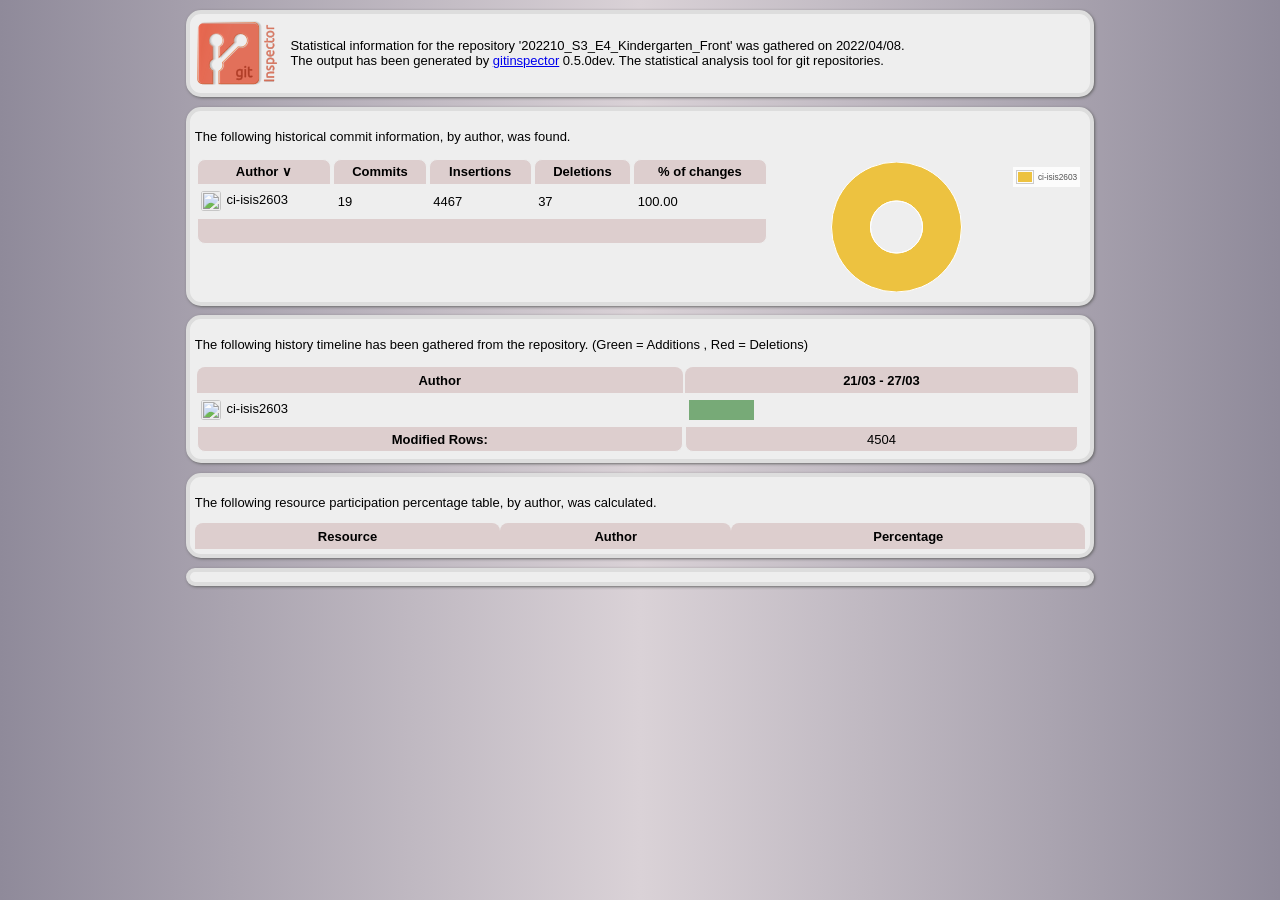
==== reports/index.html @ 2e44ea09 "[ci-skip] GitInspector report added" ====
<?xml version="1.0" encoding="utf-8"?>
<html xmlns="http://www.w3.org/1999/xhtml">
	<head>
		<meta http-equiv="content-type" content="application/xhtml+xml; charset=utf-8" />
		<title>Repository statistics for '202210_S3_E4_Kindergarten_Front'</title>
		<script type="application/javascript" src="https://ajax.googleapis.com/ajax/libs/jquery/1.9.1/jquery.min.js"></script>
		<script type="application/javascript">
(function($){$.extend({tablesorter:new
function(){var parsers=[],widgets=[];this.defaults={cssHeader:"header",cssAsc:"headerSortUp",cssDesc:"headerSortDown",cssChildRow:"expand-child",sortInitialOrder:"asc",sortMultiSortKey:"shiftKey",sortForce:null,sortAppend:null,sortLocaleCompare:true,textExtraction:"simple",parsers:{},widgets:[],widgetZebra:{css:["even","odd"]},headers:{},widthFixed:false,cancelSelection:true,sortList:[],headerList:[],dateFormat:"us",decimal:'/\.|\,/g',onRenderHeader:null,selectorHeaders:'thead th',debug:false};function benchmark(s,d){log(s+","+(new Date().getTime()-d.getTime())+"ms");}this.benchmark=benchmark;function log(s){if(typeof console!="undefined"&&typeof console.debug!="undefined"){console.log(s);}else{alert(s);}}function buildParserCache(table,$headers){if(table.config.debug){var parsersDebug="";}if(table.tBodies.length==0)return;var rows=table.tBodies[0].rows;if(rows[0]){var list=[],cells=rows[0].cells,l=cells.length;for(var i=0;i<l;i++){var p=false;if($.metadata&&($($headers[i]).metadata()&&$($headers[i]).metadata().sorter)){p=getParserById($($headers[i]).metadata().sorter);}else if((table.config.headers[i]&&table.config.headers[i].sorter)){p=getParserById(table.config.headers[i].sorter);}if(!p){p=detectParserForColumn(table,rows,-1,i);}if(table.config.debug){parsersDebug+="column:"+i+" parser:"+p.id+"\n";}list.push(p);}}if(table.config.debug){log(parsersDebug);}return list;};function detectParserForColumn(table,rows,rowIndex,cellIndex){var l=parsers.length,node=false,nodeValue=false,keepLooking=true;while(nodeValue==''&&keepLooking){rowIndex++;if(rows[rowIndex]){node=getNodeFromRowAndCellIndex(rows,rowIndex,cellIndex);nodeValue=trimAndGetNodeText(table.config,node);if(table.config.debug){log('Checking if value was empty on row:'+rowIndex);}}else{keepLooking=false;}}for(var i=1;i<l;i++){if(parsers[i].is(nodeValue,table,node)){return parsers[i];}}return parsers[0];}function getNodeFromRowAndCellIndex(rows,rowIndex,cellIndex){return rows[rowIndex].cells[cellIndex];}function trimAndGetNodeText(config,node){return $.trim(getElementText(config,node));}function getParserById(name){var l=parsers.length;for(var i=0;i<l;i++){if(parsers[i].id.toLowerCase()==name.toLowerCase()){return parsers[i];}}return false;}function buildCache(table){if(table.config.debug){var cacheTime=new Date();}var totalRows=(table.tBodies[0]&&table.tBodies[0].rows.length)||0,totalCells=(table.tBodies[0].rows[0]&&table.tBodies[0].rows[0].cells.length)||0,parsers=table.config.parsers,cache={row:[],normalized:[]};for(var i=0;i<totalRows;++i){var c=$(table.tBodies[0].rows[i]),cols=[];if(c.hasClass(table.config.cssChildRow)){cache.row[cache.row.length-1]=cache.row[cache.row.length-1].add(c);continue;}cache.row.push(c);for(var j=0;j<totalCells;++j){cols.push(parsers[j].format(getElementText(table.config,c[0].cells[j]),table,c[0].cells[j]));}cols.push(cache.normalized.length);cache.normalized.push(cols);cols=null;};if(table.config.debug){benchmark("Building cache for "+totalRows+" rows:",cacheTime);}return cache;};function getElementText(config,node){var text="";if(!node)return"";if(!config.supportsTextContent)config.supportsTextContent=node.textContent||false;if(config.textExtraction=="simple"){if(config.supportsTextContent){text=node.textContent;}else{if(node.childNodes[0]&&node.childNodes[0].hasChildNodes()){text=node.childNodes[0].innerHTML;}else{text=node.innerHTML;}}}else{if(typeof(config.textExtraction)=="function"){text=config.textExtraction(node);}else{text=$(node).text();}}return text;}function appendToTable(table,cache){if(table.config.debug){var appendTime=new Date()}var c=cache,r=c.row,n=c.normalized,totalRows=n.length,checkCell=(n[0].length-1),tableBody=$(table.tBodies[0]),rows=[];for(var i=0;i<totalRows;i++){var pos=n[i][checkCell];rows.push(r[pos]);if(!table.config.appender){var l=r[pos].length;for(var j=0;j<l;j++){tableBody[0].appendChild(r[pos][j]);}}}if(table.config.appender){table.config.appender(table,rows);}rows=null;if(table.config.debug){benchmark("Rebuilt table:",appendTime);}applyWidget(table);setTimeout(function(){$(table).trigger("sortEnd");},0);};function buildHeaders(table){if(table.config.debug){var time=new Date();}var meta=($.metadata)?true:false;var header_index=computeTableHeaderCellIndexes(table);$tableHeaders=$(table.config.selectorHeaders,table).each(function(index){this.column=header_index[this.parentNode.rowIndex+"-"+this.cellIndex];this.order=formatSortingOrder(table.config.sortInitialOrder);this.count=this.order;if(checkHeaderMetadata(this)||checkHeaderOptions(table,index))this.sortDisabled=true;if(checkHeaderOptionsSortingLocked(table,index))this.order=this.lockedOrder=checkHeaderOptionsSortingLocked(table,index);if(!this.sortDisabled){var $th=$(this).addClass(table.config.cssHeader);if(table.config.onRenderHeader)table.config.onRenderHeader.apply($th);}table.config.headerList[index]=this;});if(table.config.debug){benchmark("Built headers:",time);log($tableHeaders);}return $tableHeaders;};function computeTableHeaderCellIndexes(t){var matrix=[];var lookup={};var thead=t.getElementsByTagName('THEAD')[0];var trs=thead.getElementsByTagName('TR');for(var i=0;i<trs.length;i++){var cells=trs[i].cells;for(var j=0;j<cells.length;j++){var c=cells[j];var rowIndex=c.parentNode.rowIndex;var cellId=rowIndex+"-"+c.cellIndex;var rowSpan=c.rowSpan||1;var colSpan=c.colSpan||1
var firstAvailCol;if(typeof(matrix[rowIndex])=="undefined"){matrix[rowIndex]=[];}for(var k=0;k<matrix[rowIndex].length+1;k++){if(typeof(matrix[rowIndex][k])=="undefined"){firstAvailCol=k;break;}}lookup[cellId]=firstAvailCol;for(var k=rowIndex;k<rowIndex+rowSpan;k++){if(typeof(matrix[k])=="undefined"){matrix[k]=[];}var matrixrow=matrix[k];for(var l=firstAvailCol;l<firstAvailCol+colSpan;l++){matrixrow[l]="x";}}}}return lookup;}function checkCellColSpan(table,rows,row){var arr=[],r=table.tHead.rows,c=r[row].cells;for(var i=0;i<c.length;i++){var cell=c[i];if(cell.colSpan>1){arr=arr.concat(checkCellColSpan(table,headerArr,row++));}else{if(table.tHead.length==1||(cell.rowSpan>1||!r[row+1])){arr.push(cell);}}}return arr;};function checkHeaderMetadata(cell){if(($.metadata)&&($(cell).metadata().sorter===false)){return true;};return false;}function checkHeaderOptions(table,i){if((table.config.headers[i])&&(table.config.headers[i].sorter===false)){return true;};return false;}function checkHeaderOptionsSortingLocked(table,i){if((table.config.headers[i])&&(table.config.headers[i].lockedOrder))return table.config.headers[i].lockedOrder;return false;}function applyWidget(table){var c=table.config.widgets;var l=c.length;for(var i=0;i<l;i++){getWidgetById(c[i]).format(table);}}function getWidgetById(name){var l=widgets.length;for(var i=0;i<l;i++){if(widgets[i].id.toLowerCase()==name.toLowerCase()){return widgets[i];}}};function formatSortingOrder(v){if(typeof(v)!="Number"){return(v.toLowerCase()=="desc")?1:0;}else{return(v==1)?1:0;}}function isValueInArray(v,a){var l=a.length;for(var i=0;i<l;i++){if(a[i][0]==v){return true;}}return false;}function setHeadersCss(table,$headers,list,css){$headers.removeClass(css[0]).removeClass(css[1]);var h=[];$headers.each(function(offset){if(!this.sortDisabled){h[this.column]=$(this);}});var l=list.length;for(var i=0;i<l;i++){h[list[i][0]].addClass(css[list[i][1]]);}}function fixColumnWidth(table,$headers){var c=table.config;if(c.widthFixed){var colgroup=$('<colgroup>');$("tr:first td",table.tBodies[0]).each(function(){colgroup.append($('<col>').css('width',$(this).width()));});$(table).prepend(colgroup);};}function updateHeaderSortCount(table,sortList){var c=table.config,l=sortList.length;for(var i=0;i<l;i++){var s=sortList[i],o=c.headerList[s[0]];o.count=s[1];o.count++;}}function multisort(table,sortList,cache){if(table.config.debug){var sortTime=new Date();}var dynamicExp="var sortWrapper = function(a,b) {",l=sortList.length;for(var i=0;i<l;i++){var c=sortList[i][0];var order=sortList[i][1];var s=(table.config.parsers[c].type=="text")?((order==0)?makeSortFunction("text","asc",c):makeSortFunction("text","desc",c)):((order==0)?makeSortFunction("numeric","asc",c):makeSortFunction("numeric","desc",c));var e="e"+i;dynamicExp+="var "+e+" = "+s;dynamicExp+="if("+e+") { return "+e+"; } ";dynamicExp+="else { ";}var orgOrderCol=cache.normalized[0].length-1;dynamicExp+="return a["+orgOrderCol+"]-b["+orgOrderCol+"];";for(var i=0;i<l;i++){dynamicExp+="}; ";}dynamicExp+="return 0; ";dynamicExp+="}; ";if(table.config.debug){benchmark("Evaling expression:"+dynamicExp,new Date());}eval(dynamicExp);cache.normalized.sort(sortWrapper);if(table.config.debug){benchmark("Sorting on "+sortList.toString()+" and dir "+order+" time:",sortTime);}return cache;};function makeSortFunction(type,direction,index){var a="a["+index+"]",b="b["+index+"]";if(type=='text'&&direction=='asc'){return"("+a+" == "+b+" ? 0 : ("+a+" === null ? Number.POSITIVE_INFINITY : ("+b+" === null ? Number.NEGATIVE_INFINITY : ("+a+" < "+b+") ? -1 : 1 )));";}else if(type=='text'&&direction=='desc'){return"("+a+" == "+b+" ? 0 : ("+a+" === null ? Number.POSITIVE_INFINITY : ("+b+" === null ? Number.NEGATIVE_INFINITY : ("+b+" < "+a+") ? -1 : 1 )));";}else if(type=='numeric'&&direction=='asc'){return"("+a+" === null && "+b+" === null) ? 0 :("+a+" === null ? Number.POSITIVE_INFINITY : ("+b+" === null ? Number.NEGATIVE_INFINITY : "+a+" - "+b+"));";}else if(type=='numeric'&&direction=='desc'){return"("+a+" === null && "+b+" === null) ? 0 :("+a+" === null ? Number.POSITIVE_INFINITY : ("+b+" === null ? Number.NEGATIVE_INFINITY : "+b+" - "+a+"));";}};function makeSortText(i){return"((a["+i+"] < b["+i+"]) ? -1 : ((a["+i+"] > b["+i+"]) ? 1 : 0));";};function makeSortTextDesc(i){return"((b["+i+"] < a["+i+"]) ? -1 : ((b["+i+"] > a["+i+"]) ? 1 : 0));";};function makeSortNumeric(i){return"a["+i+"]-b["+i+"];";};function makeSortNumericDesc(i){return"b["+i+"]-a["+i+"];";};function sortText(a,b){if(table.config.sortLocaleCompare)return a.localeCompare(b);return((a<b)?-1:((a>b)?1:0));};function sortTextDesc(a,b){if(table.config.sortLocaleCompare)return b.localeCompare(a);return((b<a)?-1:((b>a)?1:0));};function sortNumeric(a,b){return a-b;};function sortNumericDesc(a,b){return b-a;};function getCachedSortType(parsers,i){return parsers[i].type;};this.construct=function(settings){return this.each(function(){if(!this.tHead||!this.tBodies)return;var $this,$document,$headers,cache,config,shiftDown=0,sortOrder;this.config={};config=$.extend(this.config,$.tablesorter.defaults,settings);$this=$(this);$.data(this,"tablesorter",config);$headers=buildHeaders(this);this.config.parsers=buildParserCache(this,$headers);cache=buildCache(this);var sortCSS=[config.cssDesc,config.cssAsc];fixColumnWidth(this);$headers.click(function(e){var totalRows=($this[0].tBodies[0]&&$this[0].tBodies[0].rows.length)||0;if(!this.sortDisabled&&totalRows>0){$this.trigger("sortStart");var $cell=$(this);var i=this.column;this.order=this.count++%2;if(this.lockedOrder)this.order=this.lockedOrder;if(!e[config.sortMultiSortKey]){config.sortList=[];if(config.sortForce!=null){var a=config.sortForce;for(var j=0;j<a.length;j++){if(a[j][0]!=i){config.sortList.push(a[j]);}}}config.sortList.push([i,this.order]);}else{if(isValueInArray(i,config.sortList)){for(var j=0;j<config.sortList.length;j++){var s=config.sortList[j],o=config.headerList[s[0]];if(s[0]==i){o.count=s[1];o.count++;s[1]=o.count%2;}}}else{config.sortList.push([i,this.order]);}};setTimeout(function(){setHeadersCss($this[0],$headers,config.sortList,sortCSS);appendToTable($this[0],multisort($this[0],config.sortList,cache));},1);return false;}}).mousedown(function(){if(config.cancelSelection){this.onselectstart=function(){return false};return false;}});$this.bind("update",function(){var me=this;setTimeout(function(){me.config.parsers=buildParserCache(me,$headers);cache=buildCache(me);},1);}).bind("updateCell",function(e,cell){var config=this.config;var pos=[(cell.parentNode.rowIndex-1),cell.cellIndex];cache.normalized[pos[0]][pos[1]]=config.parsers[pos[1]].format(getElementText(config,cell),cell);}).bind("sorton",function(e,list){$(this).trigger("sortStart");config.sortList=list;var sortList=config.sortList;updateHeaderSortCount(this,sortList);setHeadersCss(this,$headers,sortList,sortCSS);appendToTable(this,multisort(this,sortList,cache));}).bind("appendCache",function(){appendToTable(this,cache);}).bind("applyWidgetId",function(e,id){getWidgetById(id).format(this);}).bind("applyWidgets",function(){applyWidget(this);});if($.metadata&&($(this).metadata()&&$(this).metadata().sortlist)){config.sortList=$(this).metadata().sortlist;}if(config.sortList.length>0){$this.trigger("sorton",[config.sortList]);}applyWidget(this);});};this.addParser=function(parser){var l=parsers.length,a=true;for(var i=0;i<l;i++){if(parsers[i].id.toLowerCase()==parser.id.toLowerCase()){a=false;}}if(a){parsers.push(parser);};};this.addWidget=function(widget){widgets.push(widget);};this.formatFloat=function(s){var i=parseFloat(s);return(isNaN(i))?0:i;};this.formatInt=function(s){var i=parseInt(s);return(isNaN(i))?0:i;};this.isDigit=function(s,config){return/^[-+]?\d*$/.test($.trim(s.replace(/[,.']/g,'')));};this.clearTableBody=function(table){if($.browser.msie){function empty(){while(this.firstChild)this.removeChild(this.firstChild);}empty.apply(table.tBodies[0]);}else{table.tBodies[0].innerHTML="";}};}});$.fn.extend({tablesorter:$.tablesorter.construct});var ts=$.tablesorter;ts.addParser({id:"text",is:function(s){return true;},format:function(s){return $.trim(s.toLocaleLowerCase());},type:"text"});ts.addParser({id:"digit",is:function(s,table){var c=table.config;return $.tablesorter.isDigit(s,c);},format:function(s){return $.tablesorter.formatFloat(s);},type:"numeric"});ts.addParser({id:"currency",is:function(s){return/^[$?.]/.test(s);},format:function(s){return $.tablesorter.formatFloat(s.replace(new RegExp(/[$]/g),""));},type:"numeric"});ts.addParser({id:"ipAddress",is:function(s){return/^\d{2,3}[\.]\d{2,3}[\.]\d{2,3}[\.]\d{2,3}$/.test(s);},format:function(s){var a=s.split("."),r="",l=a.length;for(var i=0;i<l;i++){var item=a[i];if(item.length==2){r+="0"+item;}else{r+=item;}}return $.tablesorter.formatFloat(r);},type:"numeric"});ts.addParser({id:"url",is:function(s){return/^(https?|ftp|file):\/\/$/.test(s);},format:function(s){return jQuery.trim(s.replace(new RegExp(/(https?|ftp|file):\/\//),''));},type:"text"});ts.addParser({id:"isoDate",is:function(s){return/^\d{4}[\/-]\d{1,2}[\/-]\d{1,2}$/.test(s);},format:function(s){return $.tablesorter.formatFloat((s!="")?new Date(s.replace(new RegExp(/-/g),"/")).getTime():"0");},type:"numeric"});ts.addParser({id:"percent",is:function(s){return/\%$/.test($.trim(s));},format:function(s){return $.tablesorter.formatFloat(s.replace(new RegExp(/%/g),""));},type:"numeric"});ts.addParser({id:"usLongDate",is:function(s){return s.match(new RegExp(/^[A-Za-z]{3,10}\.? [0-9]{1,2}, ([0-9]{4}|'?[0-9]{2}) (([0-2]?[0-9]:[0-5][0-9])|([0-1]?[0-9]:[0-5][0-9]\s(AM|PM)))$/));},format:function(s){return $.tablesorter.formatFloat(new Date(s).getTime());},type:"numeric"});ts.addParser({id:"shortDate",is:function(s){return/\d{1,2}[\/\-]\d{1,2}[\/\-]\d{2,4}/.test(s);},format:function(s,table){var c=table.config;s=s.replace(/\-/g,"/");if(c.dateFormat=="us"){s=s.replace(/(\d{1,2})[\/\-](\d{1,2})[\/\-](\d{4})/,"$3/$1/$2");}else if(c.dateFormat=="uk"){s=s.replace(/(\d{1,2})[\/\-](\d{1,2})[\/\-](\d{4})/,"$3/$2/$1");}else if(c.dateFormat=="dd/mm/yy"||c.dateFormat=="dd-mm-yy"){s=s.replace(/(\d{1,2})[\/\-](\d{1,2})[\/\-](\d{2})/,"$1/$2/$3");}return $.tablesorter.formatFloat(new Date(s).getTime());},type:"numeric"});ts.addParser({id:"time",is:function(s){return/^(([0-2]?[0-9]:[0-5][0-9])|([0-1]?[0-9]:[0-5][0-9]\s(am|pm)))$/.test(s);},format:function(s){return $.tablesorter.formatFloat(new Date("2000/01/01 "+s).getTime());},type:"numeric"});ts.addParser({id:"metadata",is:function(s){return false;},format:function(s,table,cell){var c=table.config,p=(!c.parserMetadataName)?'sortValue':c.parserMetadataName;return $(cell).metadata()[p];},type:"numeric"});ts.addWidget({id:"zebra",format:function(table){if(table.config.debug){var time=new Date();}var $tr,row=-1,odd;$("tr:visible",table.tBodies[0]).each(function(i){$tr=$(this);if(!$tr.hasClass(table.config.cssChildRow))row++;odd=(row%2==0);$tr.removeClass(table.config.widgetZebra.css[odd?0:1]).addClass(table.config.widgetZebra.css[odd?1:0])});if(table.config.debug){$.tablesorter.benchmark("Applying Zebra widget",time);}}});})(jQuery);
</script>
		<script type="application/javascript">/* Javascript plotting library for jQuery, version 0.8.3.

Copyright (c) 2007-2014 IOLA and Ole Laursen.
Licensed under the MIT license.

*/

// first an inline dependency, jquery.colorhelpers.js, we inline it here
// for convenience

/* Plugin for jQuery for working with colors.
 *
 * Version 1.1.
 *
 * Inspiration from jQuery color animation plugin by John Resig.
 *
 * Released under the MIT license by Ole Laursen, October 2009.
 *
 * Examples:
 *
 *   $.color.parse("#fff").scale('rgb', 0.25).add('a', -0.5).toString()
 *   var c = $.color.extract($("#mydiv"), 'background-color');
 *   console.log(c.r, c.g, c.b, c.a);
 *   $.color.make(100, 50, 25, 0.4).toString() // returns "rgba(100,50,25,0.4)"
 *
 * Note that .scale() and .add() return the same modified object
 * instead of making a new one.
 *
 * V. 1.1: Fix error handling so e.g. parsing an empty string does
 * produce a color rather than just crashing.
 */
(function($){$.color={};$.color.make=function(r,g,b,a){var o={};o.r=r||0;o.g=g||0;o.b=b||0;o.a=a!=null?a:1;o.add=function(c,d){for(var i=0;i<c.length;++i)o[c.charAt(i)]+=d;return o.normalize()};o.scale=function(c,f){for(var i=0;i<c.length;++i)o[c.charAt(i)]*=f;return o.normalize()};o.toString=function(){if(o.a>=1){return"rgb("+[o.r,o.g,o.b].join(",")+")"}else{return"rgba("+[o.r,o.g,o.b,o.a].join(",")+")"}};o.normalize=function(){function clamp(min,value,max){return value<min?min:value>max?max:value}o.r=clamp(0,parseInt(o.r),255);o.g=clamp(0,parseInt(o.g),255);o.b=clamp(0,parseInt(o.b),255);o.a=clamp(0,o.a,1);return o};o.clone=function(){return $.color.make(o.r,o.b,o.g,o.a)};return o.normalize()};$.color.extract=function(elem,css){var c;do{c=elem.css(css).toLowerCase();if(c!=""&&c!="transparent")break;elem=elem.parent()}while(elem.length&&!$.nodeName(elem.get(0),"body"));if(c=="rgba(0, 0, 0, 0)")c="transparent";return $.color.parse(c)};$.color.parse=function(str){var res,m=$.color.make;if(res=/rgb\(\s*([0-9]{1,3})\s*,\s*([0-9]{1,3})\s*,\s*([0-9]{1,3})\s*\)/.exec(str))return m(parseInt(res[1],10),parseInt(res[2],10),parseInt(res[3],10));if(res=/rgba\(\s*([0-9]{1,3})\s*,\s*([0-9]{1,3})\s*,\s*([0-9]{1,3})\s*,\s*([0-9]+(?:\.[0-9]+)?)\s*\)/.exec(str))return m(parseInt(res[1],10),parseInt(res[2],10),parseInt(res[3],10),parseFloat(res[4]));if(res=/rgb\(\s*([0-9]+(?:\.[0-9]+)?)\%\s*,\s*([0-9]+(?:\.[0-9]+)?)\%\s*,\s*([0-9]+(?:\.[0-9]+)?)\%\s*\)/.exec(str))return m(parseFloat(res[1])*2.55,parseFloat(res[2])*2.55,parseFloat(res[3])*2.55);if(res=/rgba\(\s*([0-9]+(?:\.[0-9]+)?)\%\s*,\s*([0-9]+(?:\.[0-9]+)?)\%\s*,\s*([0-9]+(?:\.[0-9]+)?)\%\s*,\s*([0-9]+(?:\.[0-9]+)?)\s*\)/.exec(str))return m(parseFloat(res[1])*2.55,parseFloat(res[2])*2.55,parseFloat(res[3])*2.55,parseFloat(res[4]));if(res=/#([a-fA-F0-9]{2})([a-fA-F0-9]{2})([a-fA-F0-9]{2})/.exec(str))return m(parseInt(res[1],16),parseInt(res[2],16),parseInt(res[3],16));if(res=/#([a-fA-F0-9])([a-fA-F0-9])([a-fA-F0-9])/.exec(str))return m(parseInt(res[1]+res[1],16),parseInt(res[2]+res[2],16),parseInt(res[3]+res[3],16));var name=$.trim(str).toLowerCase();if(name=="transparent")return m(255,255,255,0);else{res=lookupColors[name]||[0,0,0];return m(res[0],res[1],res[2])}};var lookupColors={aqua:[0,255,255],azure:[240,255,255],beige:[245,245,220],black:[0,0,0],blue:[0,0,255],brown:[165,42,42],cyan:[0,255,255],darkblue:[0,0,139],darkcyan:[0,139,139],darkgrey:[169,169,169],darkgreen:[0,100,0],darkkhaki:[189,183,107],darkmagenta:[139,0,139],darkolivegreen:[85,107,47],darkorange:[255,140,0],darkorchid:[153,50,204],darkred:[139,0,0],darksalmon:[233,150,122],darkviolet:[148,0,211],fuchsia:[255,0,255],gold:[255,215,0],green:[0,128,0],indigo:[75,0,130],khaki:[240,230,140],lightblue:[173,216,230],lightcyan:[224,255,255],lightgreen:[144,238,144],lightgrey:[211,211,211],lightpink:[255,182,193],lightyellow:[255,255,224],lime:[0,255,0],magenta:[255,0,255],maroon:[128,0,0],navy:[0,0,128],olive:[128,128,0],orange:[255,165,0],pink:[255,192,203],purple:[128,0,128],violet:[128,0,128],red:[255,0,0],silver:[192,192,192],white:[255,255,255],yellow:[255,255,0]}})(jQuery);

// the actual Flot code
(function($) {

	// Cache the prototype hasOwnProperty for faster access

	var hasOwnProperty = Object.prototype.hasOwnProperty;

    // A shim to provide 'detach' to jQuery versions prior to 1.4.  Using a DOM
    // operation produces the same effect as detach, i.e. removing the element
    // without touching its jQuery data.

    // Do not merge this into Flot 0.9, since it requires jQuery 1.4.4+.

    if (!$.fn.detach) {
        $.fn.detach = function() {
            return this.each(function() {
                if (this.parentNode) {
                    this.parentNode.removeChild( this );
                }
            });
        };
    }

	///////////////////////////////////////////////////////////////////////////
	// The Canvas object is a wrapper around an HTML5 <canvas> tag.
	//
	// @constructor
	// @param {string} cls List of classes to apply to the canvas.
	// @param {element} container Element onto which to append the canvas.
	//
	// Requiring a container is a little iffy, but unfortunately canvas
	// operations don't work unless the canvas is attached to the DOM.

	function Canvas(cls, container) {

		var element = container.children("." + cls)[0];

		if (element == null) {

			element = document.createElement("canvas");
			element.className = cls;

			$(element).css({ direction: "ltr", position: "absolute", left: 0, top: 0 })
				.appendTo(container);

			// If HTML5 Canvas isn't available, fall back to [Ex|Flash]canvas

			if (!element.getContext) {
				if (window.G_vmlCanvasManager) {
					element = window.G_vmlCanvasManager.initElement(element);
				} else {
					throw new Error("Canvas is not available. If you're using IE with a fall-back such as Excanvas, then there's either a mistake in your conditional include, or the page has no DOCTYPE and is rendering in Quirks Mode.");
				}
			}
		}

		this.element = element;

		var context = this.context = element.getContext("2d");

		// Determine the screen's ratio of physical to device-independent
		// pixels.  This is the ratio between the canvas width that the browser
		// advertises and the number of pixels actually present in that space.

		// The iPhone 4, for example, has a device-independent width of 320px,
		// but its screen is actually 640px wide.  It therefore has a pixel
		// ratio of 2, while most normal devices have a ratio of 1.

		var devicePixelRatio = window.devicePixelRatio || 1,
			backingStoreRatio =
				context.webkitBackingStorePixelRatio ||
				context.mozBackingStorePixelRatio ||
				context.msBackingStorePixelRatio ||
				context.oBackingStorePixelRatio ||
				context.backingStorePixelRatio || 1;

		this.pixelRatio = devicePixelRatio / backingStoreRatio;

		// Size the canvas to match the internal dimensions of its container

		this.resize(container.width(), container.height());

		// Collection of HTML div layers for text overlaid onto the canvas

		this.textContainer = null;
		this.text = {};

		// Cache of text fragments and metrics, so we can avoid expensively
		// re-calculating them when the plot is re-rendered in a loop.

		this._textCache = {};
	}

	// Resizes the canvas to the given dimensions.
	//
	// @param {number} width New width of the canvas, in pixels.
	// @param {number} width New height of the canvas, in pixels.

	Canvas.prototype.resize = function(width, height) {

		if (width <= 0 || height <= 0) {
			throw new Error("Invalid dimensions for plot, width = " + width + ", height = " + height);
		}

		var element = this.element,
			context = this.context,
			pixelRatio = this.pixelRatio;

		// Resize the canvas, increasing its density based on the display's
		// pixel ratio; basically giving it more pixels without increasing the
		// size of its element, to take advantage of the fact that retina
		// displays have that many more pixels in the same advertised space.

		// Resizing should reset the state (excanvas seems to be buggy though)

		if (this.width != width) {
			element.width = width * pixelRatio;
			element.style.width = width + "px";
			this.width = width;
		}

		if (this.height != height) {
			element.height = height * pixelRatio;
			element.style.height = height + "px";
			this.height = height;
		}

		// Save the context, so we can reset in case we get replotted.  The
		// restore ensure that we're really back at the initial state, and
		// should be safe even if we haven't saved the initial state yet.

		context.restore();
		context.save();

		// Scale the coordinate space to match the display density; so even though we
		// may have twice as many pixels, we still want lines and other drawing to
		// appear at the same size; the extra pixels will just make them crisper.

		context.scale(pixelRatio, pixelRatio);
	};

	// Clears the entire canvas area, not including any overlaid HTML text

	Canvas.prototype.clear = function() {
		this.context.clearRect(0, 0, this.width, this.height);
	};

	// Finishes rendering the canvas, including managing the text overlay.

	Canvas.prototype.render = function() {

		var cache = this._textCache;

		// For each text layer, add elements marked as active that haven't
		// already been rendered, and remove those that are no longer active.

		for (var layerKey in cache) {
			if (hasOwnProperty.call(cache, layerKey)) {

				var layer = this.getTextLayer(layerKey),
					layerCache = cache[layerKey];

				layer.hide();

				for (var styleKey in layerCache) {
					if (hasOwnProperty.call(layerCache, styleKey)) {
						var styleCache = layerCache[styleKey];
						for (var key in styleCache) {
							if (hasOwnProperty.call(styleCache, key)) {

								var positions = styleCache[key].positions;

								for (var i = 0, position; position = positions[i]; i++) {
									if (position.active) {
										if (!position.rendered) {
											layer.append(position.element);
											position.rendered = true;
										}
									} else {
										positions.splice(i--, 1);
										if (position.rendered) {
											position.element.detach();
										}
									}
								}

								if (positions.length == 0) {
									delete styleCache[key];
								}
							}
						}
					}
				}

				layer.show();
			}
		}
	};

	// Creates (if necessary) and returns the text overlay container.
	//
	// @param {string} classes String of space-separated CSS classes used to
	//     uniquely identify the text layer.
	// @return {object} The jQuery-wrapped text-layer div.

	Canvas.prototype.getTextLayer = function(classes) {

		var layer = this.text[classes];

		// Create the text layer if it doesn't exist

		if (layer == null) {

			// Create the text layer container, if it doesn't exist

			if (this.textContainer == null) {
				this.textContainer = $("<div class='flot-text'></div>")
					.css({
						position: "absolute",
						top: 0,
						left: 0,
						bottom: 0,
						right: 0,
						'font-size': "smaller",
						color: "#545454"
					})
					.insertAfter(this.element);
			}

			layer = this.text[classes] = $("<div></div>")
				.addClass(classes)
				.css({
					position: "absolute",
					top: 0,
					left: 0,
					bottom: 0,
					right: 0
				})
				.appendTo(this.textContainer);
		}

		return layer;
	};

	// Creates (if necessary) and returns a text info object.
	//
	// The object looks like this:
	//
	// {
	//     width: Width of the text's wrapper div.
	//     height: Height of the text's wrapper div.
	//     element: The jQuery-wrapped HTML div containing the text.
	//     positions: Array of positions at which this text is drawn.
	// }
	//
	// The positions array contains objects that look like this:
	//
	// {
	//     active: Flag indicating whether the text should be visible.
	//     rendered: Flag indicating whether the text is currently visible.
	//     element: The jQuery-wrapped HTML div containing the text.
	//     x: X coordinate at which to draw the text.
	//     y: Y coordinate at which to draw the text.
	// }
	//
	// Each position after the first receives a clone of the original element.
	//
	// The idea is that that the width, height, and general 'identity' of the
	// text is constant no matter where it is placed; the placements are a
	// secondary property.
	//
	// Canvas maintains a cache of recently-used text info objects; getTextInfo
	// either returns the cached element or creates a new entry.
	//
	// @param {string} layer A string of space-separated CSS classes uniquely
	//     identifying the layer containing this text.
	// @param {string} text Text string to retrieve info for.
	// @param {(string|object)=} font Either a string of space-separated CSS
	//     classes or a font-spec object, defining the text's font and style.
	// @param {number=} angle Angle at which to rotate the text, in degrees.
	//     Angle is currently unused, it will be implemented in the future.
	// @param {number=} width Maximum width of the text before it wraps.
	// @return {object} a text info object.

	Canvas.prototype.getTextInfo = function(layer, text, font, angle, width) {

		var textStyle, layerCache, styleCache, info;

		// Cast the value to a string, in case we were given a number or such

		text = "" + text;

		// If the font is a font-spec object, generate a CSS font definition

		if (typeof font === "object") {
			textStyle = font.style + " " + font.variant + " " + font.weight + " " + font.size + "px/" + font.lineHeight + "px " + font.family;
		} else {
			textStyle = font;
		}

		// Retrieve (or create) the cache for the text's layer and styles

		layerCache = this._textCache[layer];

		if (layerCache == null) {
			layerCache = this._textCache[layer] = {};
		}

		styleCache = layerCache[textStyle];

		if (styleCache == null) {
			styleCache = layerCache[textStyle] = {};
		}

		info = styleCache[text];

		// If we can't find a matching element in our cache, create a new one

		if (info == null) {

			var element = $("<div></div>").html(text)
				.css({
					position: "absolute",
					'max-width': width,
					top: -9999
				})
				.appendTo(this.getTextLayer(layer));

			if (typeof font === "object") {
				element.css({
					font: textStyle,
					color: font.color
				});
			} else if (typeof font === "string") {
				element.addClass(font);
			}

			info = styleCache[text] = {
				width: element.outerWidth(true),
				height: element.outerHeight(true),
				element: element,
				positions: []
			};

			element.detach();
		}

		return info;
	};

	// Adds a text string to the canvas text overlay.
	//
	// The text isn't drawn immediately; it is marked as rendering, which will
	// result in its addition to the canvas on the next render pass.
	//
	// @param {string} layer A string of space-separated CSS classes uniquely
	//     identifying the layer containing this text.
	// @param {number} x X coordinate at which to draw the text.
	// @param {number} y Y coordinate at which to draw the text.
	// @param {string} text Text string to draw.
	// @param {(string|object)=} font Either a string of space-separated CSS
	//     classes or a font-spec object, defining the text's font and style.
	// @param {number=} angle Angle at which to rotate the text, in degrees.
	//     Angle is currently unused, it will be implemented in the future.
	// @param {number=} width Maximum width of the text before it wraps.
	// @param {string=} halign Horizontal alignment of the text; either "left",
	//     "center" or "right".
	// @param {string=} valign Vertical alignment of the text; either "top",
	//     "middle" or "bottom".

	Canvas.prototype.addText = function(layer, x, y, text, font, angle, width, halign, valign) {

		var info = this.getTextInfo(layer, text, font, angle, width),
			positions = info.positions;

		// Tweak the div's position to match the text's alignment

		if (halign == "center") {
			x -= info.width / 2;
		} else if (halign == "right") {
			x -= info.width;
		}

		if (valign == "middle") {
			y -= info.height / 2;
		} else if (valign == "bottom") {
			y -= info.height;
		}

		// Determine whether this text already exists at this position.
		// If so, mark it for inclusion in the next render pass.

		for (var i = 0, position; position = positions[i]; i++) {
			if (position.x == x && position.y == y) {
				position.active = true;
				return;
			}
		}

		// If the text doesn't exist at this position, create a new entry

		// For the very first position we'll re-use the original element,
		// while for subsequent ones we'll clone it.

		position = {
			active: true,
			rendered: false,
			element: positions.length ? info.element.clone() : info.element,
			x: x,
			y: y
		};

		positions.push(position);

		// Move the element to its final position within the container

		position.element.css({
			top: Math.round(y),
			left: Math.round(x),
			'text-align': halign	// In case the text wraps
		});
	};

	// Removes one or more text strings from the canvas text overlay.
	//
	// If no parameters are given, all text within the layer is removed.
	//
	// Note that the text is not immediately removed; it is simply marked as
	// inactive, which will result in its removal on the next render pass.
	// This avoids the performance penalty for 'clear and redraw' behavior,
	// where we potentially get rid of all text on a layer, but will likely
	// add back most or all of it later, as when redrawing axes, for example.
	//
	// @param {string} layer A string of space-separated CSS classes uniquely
	//     identifying the layer containing this text.
	// @param {number=} x X coordinate of the text.
	// @param {number=} y Y coordinate of the text.
	// @param {string=} text Text string to remove.
	// @param {(string|object)=} font Either a string of space-separated CSS
	//     classes or a font-spec object, defining the text's font and style.
	// @param {number=} angle Angle at which the text is rotated, in degrees.
	//     Angle is currently unused, it will be implemented in the future.

	Canvas.prototype.removeText = function(layer, x, y, text, font, angle) {
		if (text == null) {
			var layerCache = this._textCache[layer];
			if (layerCache != null) {
				for (var styleKey in layerCache) {
					if (hasOwnProperty.call(layerCache, styleKey)) {
						var styleCache = layerCache[styleKey];
						for (var key in styleCache) {
							if (hasOwnProperty.call(styleCache, key)) {
								var positions = styleCache[key].positions;
								for (var i = 0, position; position = positions[i]; i++) {
									position.active = false;
								}
							}
						}
					}
				}
			}
		} else {
			var positions = this.getTextInfo(layer, text, font, angle).positions;
			for (var i = 0, position; position = positions[i]; i++) {
				if (position.x == x && position.y == y) {
					position.active = false;
				}
			}
		}
	};

	///////////////////////////////////////////////////////////////////////////
	// The top-level container for the entire plot.

    function Plot(placeholder, data_, options_, plugins) {
        // data is on the form:
        //   [ series1, series2 ... ]
        // where series is either just the data as [ [x1, y1], [x2, y2], ... ]
        // or { data: [ [x1, y1], [x2, y2], ... ], label: "some label", ... }

        var series = [],
            options = {
                // the color theme used for graphs
                colors: ["#edc240", "#afd8f8", "#cb4b4b", "#4da74d", "#9440ed"],
                legend: {
                    show: true,
                    noColumns: 1, // number of colums in legend table
                    labelFormatter: null, // fn: string -> string
                    labelBoxBorderColor: "#ccc", // border color for the little label boxes
                    container: null, // container (as jQuery object) to put legend in, null means default on top of graph
                    position: "ne", // position of default legend container within plot
                    margin: 5, // distance from grid edge to default legend container within plot
                    backgroundColor: null, // null means auto-detect
                    backgroundOpacity: 0.85, // set to 0 to avoid background
                    sorted: null    // default to no legend sorting
                },
                xaxis: {
                    show: null, // null = auto-detect, true = always, false = never
                    position: "bottom", // or "top"
                    mode: null, // null or "time"
                    font: null, // null (derived from CSS in placeholder) or object like { size: 11, lineHeight: 13, style: "italic", weight: "bold", family: "sans-serif", variant: "small-caps" }
                    color: null, // base color, labels, ticks
                    tickColor: null, // possibly different color of ticks, e.g. "rgba(0,0,0,0.15)"
                    transform: null, // null or f: number -> number to transform axis
                    inverseTransform: null, // if transform is set, this should be the inverse function
                    min: null, // min. value to show, null means set automatically
                    max: null, // max. value to show, null means set automatically
                    autoscaleMargin: null, // margin in % to add if auto-setting min/max
                    ticks: null, // either [1, 3] or [[1, "a"], 3] or (fn: axis info -> ticks) or app. number of ticks for auto-ticks
                    tickFormatter: null, // fn: number -> string
                    labelWidth: null, // size of tick labels in pixels
                    labelHeight: null,
                    reserveSpace: null, // whether to reserve space even if axis isn't shown
                    tickLength: null, // size in pixels of ticks, or "full" for whole line
                    alignTicksWithAxis: null, // axis number or null for no sync
                    tickDecimals: null, // no. of decimals, null means auto
                    tickSize: null, // number or [number, "unit"]
                    minTickSize: null // number or [number, "unit"]
                },
                yaxis: {
                    autoscaleMargin: 0.02,
                    position: "left" // or "right"
                },
                xaxes: [],
                yaxes: [],
                series: {
                    points: {
                        show: false,
                        radius: 3,
                        lineWidth: 2, // in pixels
                        fill: true,
                        fillColor: "#ffffff",
                        symbol: "circle" // or callback
                    },
                    lines: {
                        // we don't put in show: false so we can see
                        // whether lines were actively disabled
                        lineWidth: 2, // in pixels
                        fill: false,
                        fillColor: null,
                        steps: false
                        // Omit 'zero', so we can later default its value to
                        // match that of the 'fill' option.
                    },
                    bars: {
                        show: false,
                        lineWidth: 2, // in pixels
                        barWidth: 1, // in units of the x axis
                        fill: true,
                        fillColor: null,
                        align: "left", // "left", "right", or "center"
                        horizontal: false,
                        zero: true
                    },
                    shadowSize: 3,
                    highlightColor: null
                },
                grid: {
                    show: true,
                    aboveData: false,
                    color: "#545454", // primary color used for outline and labels
                    backgroundColor: null, // null for transparent, else color
                    borderColor: null, // set if different from the grid color
                    tickColor: null, // color for the ticks, e.g. "rgba(0,0,0,0.15)"
                    margin: 0, // distance from the canvas edge to the grid
                    labelMargin: 5, // in pixels
                    axisMargin: 8, // in pixels
                    borderWidth: 2, // in pixels
                    minBorderMargin: null, // in pixels, null means taken from points radius
                    markings: null, // array of ranges or fn: axes -> array of ranges
                    markingsColor: "#f4f4f4",
                    markingsLineWidth: 2,
                    // interactive stuff
                    clickable: false,
                    hoverable: false,
                    autoHighlight: true, // highlight in case mouse is near
                    mouseActiveRadius: 10 // how far the mouse can be away to activate an item
                },
                interaction: {
                    redrawOverlayInterval: 1000/60 // time between updates, -1 means in same flow
                },
                hooks: {}
            },
        surface = null,     // the canvas for the plot itself
        overlay = null,     // canvas for interactive stuff on top of plot
        eventHolder = null, // jQuery object that events should be bound to
        ctx = null, octx = null,
        xaxes = [], yaxes = [],
        plotOffset = { left: 0, right: 0, top: 0, bottom: 0},
        plotWidth = 0, plotHeight = 0,
        hooks = {
            processOptions: [],
            processRawData: [],
            processDatapoints: [],
            processOffset: [],
            drawBackground: [],
            drawSeries: [],
            draw: [],
            bindEvents: [],
            drawOverlay: [],
            shutdown: []
        },
        plot = this;

        // public functions
        plot.setData = setData;
        plot.setupGrid = setupGrid;
        plot.draw = draw;
        plot.getPlaceholder = function() { return placeholder; };
        plot.getCanvas = function() { return surface.element; };
        plot.getPlotOffset = function() { return plotOffset; };
        plot.width = function () { return plotWidth; };
        plot.height = function () { return plotHeight; };
        plot.offset = function () {
            var o = eventHolder.offset();
            o.left += plotOffset.left;
            o.top += plotOffset.top;
            return o;
        };
        plot.getData = function () { return series; };
        plot.getAxes = function () {
            var res = {}, i;
            $.each(xaxes.concat(yaxes), function (_, axis) {
                if (axis)
                    res[axis.direction + (axis.n != 1 ? axis.n : "") + "axis"] = axis;
            });
            return res;
        };
        plot.getXAxes = function () { return xaxes; };
        plot.getYAxes = function () { return yaxes; };
        plot.c2p = canvasToAxisCoords;
        plot.p2c = axisToCanvasCoords;
        plot.getOptions = function () { return options; };
        plot.highlight = highlight;
        plot.unhighlight = unhighlight;
        plot.triggerRedrawOverlay = triggerRedrawOverlay;
        plot.pointOffset = function(point) {
            return {
                left: parseInt(xaxes[axisNumber(point, "x") - 1].p2c(+point.x) + plotOffset.left, 10),
                top: parseInt(yaxes[axisNumber(point, "y") - 1].p2c(+point.y) + plotOffset.top, 10)
            };
        };
        plot.shutdown = shutdown;
        plot.destroy = function () {
            shutdown();
            placeholder.removeData("plot").empty();

            series = [];
            options = null;
            surface = null;
            overlay = null;
            eventHolder = null;
            ctx = null;
            octx = null;
            xaxes = [];
            yaxes = [];
            hooks = null;
            highlights = [];
            plot = null;
        };
        plot.resize = function () {
        	var width = placeholder.width(),
        		height = placeholder.height();
            surface.resize(width, height);
            overlay.resize(width, height);
        };

        // public attributes
        plot.hooks = hooks;

        // initialize
        initPlugins(plot);
        parseOptions(options_);
        setupCanvases();
        setData(data_);
        setupGrid();
        draw();
        bindEvents();


        function executeHooks(hook, args) {
            args = [plot].concat(args);
            for (var i = 0; i < hook.length; ++i)
                hook[i].apply(this, args);
        }

        function initPlugins() {

            // References to key classes, allowing plugins to modify them

            var classes = {
                Canvas: Canvas
            };

            for (var i = 0; i < plugins.length; ++i) {
                var p = plugins[i];
                p.init(plot, classes);
                if (p.options)
                    $.extend(true, options, p.options);
            }
        }

        function parseOptions(opts) {

            $.extend(true, options, opts);

            // $.extend merges arrays, rather than replacing them.  When less
            // colors are provided than the size of the default palette, we
            // end up with those colors plus the remaining defaults, which is
            // not expected behavior; avoid it by replacing them here.

            if (opts && opts.colors) {
            	options.colors = opts.colors;
            }

            if (options.xaxis.color == null)
                options.xaxis.color = $.color.parse(options.grid.color).scale('a', 0.22).toString();
            if (options.yaxis.color == null)
                options.yaxis.color = $.color.parse(options.grid.color).scale('a', 0.22).toString();

            if (options.xaxis.tickColor == null) // grid.tickColor for back-compatibility
                options.xaxis.tickColor = options.grid.tickColor || options.xaxis.color;
            if (options.yaxis.tickColor == null) // grid.tickColor for back-compatibility
                options.yaxis.tickColor = options.grid.tickColor || options.yaxis.color;

            if (options.grid.borderColor == null)
                options.grid.borderColor = options.grid.color;
            if (options.grid.tickColor == null)
                options.grid.tickColor = $.color.parse(options.grid.color).scale('a', 0.22).toString();

            // Fill in defaults for axis options, including any unspecified
            // font-spec fields, if a font-spec was provided.

            // If no x/y axis options were provided, create one of each anyway,
            // since the rest of the code assumes that they exist.

            var i, axisOptions, axisCount,
                fontSize = placeholder.css("font-size"),
                fontSizeDefault = fontSize ? +fontSize.replace("px", "") : 13,
                fontDefaults = {
                    style: placeholder.css("font-style"),
                    size: Math.round(0.8 * fontSizeDefault),
                    variant: placeholder.css("font-variant"),
                    weight: placeholder.css("font-weight"),
                    family: placeholder.css("font-family")
                };

            axisCount = options.xaxes.length || 1;
            for (i = 0; i < axisCount; ++i) {

                axisOptions = options.xaxes[i];
                if (axisOptions && !axisOptions.tickColor) {
                    axisOptions.tickColor = axisOptions.color;
                }

                axisOptions = $.extend(true, {}, options.xaxis, axisOptions);
                options.xaxes[i] = axisOptions;

                if (axisOptions.font) {
                    axisOptions.font = $.extend({}, fontDefaults, axisOptions.font);
                    if (!axisOptions.font.color) {
                        axisOptions.font.color = axisOptions.color;
                    }
                    if (!axisOptions.font.lineHeight) {
                        axisOptions.font.lineHeight = Math.round(axisOptions.font.size * 1.15);
                    }
                }
            }

            axisCount = options.yaxes.length || 1;
            for (i = 0; i < axisCount; ++i) {

                axisOptions = options.yaxes[i];
                if (axisOptions && !axisOptions.tickColor) {
                    axisOptions.tickColor = axisOptions.color;
                }

                axisOptions = $.extend(true, {}, options.yaxis, axisOptions);
                options.yaxes[i] = axisOptions;

                if (axisOptions.font) {
                    axisOptions.font = $.extend({}, fontDefaults, axisOptions.font);
                    if (!axisOptions.font.color) {
                        axisOptions.font.color = axisOptions.color;
                    }
                    if (!axisOptions.font.lineHeight) {
                        axisOptions.font.lineHeight = Math.round(axisOptions.font.size * 1.15);
                    }
                }
            }

            // backwards compatibility, to be removed in future
            if (options.xaxis.noTicks && options.xaxis.ticks == null)
                options.xaxis.ticks = options.xaxis.noTicks;
            if (options.yaxis.noTicks && options.yaxis.ticks == null)
                options.yaxis.ticks = options.yaxis.noTicks;
            if (options.x2axis) {
                options.xaxes[1] = $.extend(true, {}, options.xaxis, options.x2axis);
                options.xaxes[1].position = "top";
                // Override the inherit to allow the axis to auto-scale
                if (options.x2axis.min == null) {
                    options.xaxes[1].min = null;
                }
                if (options.x2axis.max == null) {
                    options.xaxes[1].max = null;
                }
            }
            if (options.y2axis) {
                options.yaxes[1] = $.extend(true, {}, options.yaxis, options.y2axis);
                options.yaxes[1].position = "right";
                // Override the inherit to allow the axis to auto-scale
                if (options.y2axis.min == null) {
                    options.yaxes[1].min = null;
                }
                if (options.y2axis.max == null) {
                    options.yaxes[1].max = null;
                }
            }
            if (options.grid.coloredAreas)
                options.grid.markings = options.grid.coloredAreas;
            if (options.grid.coloredAreasColor)
                options.grid.markingsColor = options.grid.coloredAreasColor;
            if (options.lines)
                $.extend(true, options.series.lines, options.lines);
            if (options.points)
                $.extend(true, options.series.points, options.points);
            if (options.bars)
                $.extend(true, options.series.bars, options.bars);
            if (options.shadowSize != null)
                options.series.shadowSize = options.shadowSize;
            if (options.highlightColor != null)
                options.series.highlightColor = options.highlightColor;

            // save options on axes for future reference
            for (i = 0; i < options.xaxes.length; ++i)
                getOrCreateAxis(xaxes, i + 1).options = options.xaxes[i];
            for (i = 0; i < options.yaxes.length; ++i)
                getOrCreateAxis(yaxes, i + 1).options = options.yaxes[i];

            // add hooks from options
            for (var n in hooks)
                if (options.hooks[n] && options.hooks[n].length)
                    hooks[n] = hooks[n].concat(options.hooks[n]);

            executeHooks(hooks.processOptions, [options]);
        }

        function setData(d) {
            series = parseData(d);
            fillInSeriesOptions();
            processData();
        }

        function parseData(d) {
            var res = [];
            for (var i = 0; i < d.length; ++i) {
                var s = $.extend(true, {}, options.series);

                if (d[i].data != null) {
                    s.data = d[i].data; // move the data instead of deep-copy
                    delete d[i].data;

                    $.extend(true, s, d[i]);

                    d[i].data = s.data;
                }
                else
                    s.data = d[i];
                res.push(s);
            }

            return res;
        }

        function axisNumber(obj, coord) {
            var a = obj[coord + "axis"];
            if (typeof a == "object") // if we got a real axis, extract number
                a = a.n;
            if (typeof a != "number")
                a = 1; // default to first axis
            return a;
        }

        function allAxes() {
            // return flat array without annoying null entries
            return $.grep(xaxes.concat(yaxes), function (a) { return a; });
        }

        function canvasToAxisCoords(pos) {
            // return an object with x/y corresponding to all used axes
            var res = {}, i, axis;
            for (i = 0; i < xaxes.length; ++i) {
                axis = xaxes[i];
                if (axis && axis.used)
                    res["x" + axis.n] = axis.c2p(pos.left);
            }

            for (i = 0; i < yaxes.length; ++i) {
                axis = yaxes[i];
                if (axis && axis.used)
                    res["y" + axis.n] = axis.c2p(pos.top);
            }

            if (res.x1 !== undefined)
                res.x = res.x1;
            if (res.y1 !== undefined)
                res.y = res.y1;

            return res;
        }

        function axisToCanvasCoords(pos) {
            // get canvas coords from the first pair of x/y found in pos
            var res = {}, i, axis, key;

            for (i = 0; i < xaxes.length; ++i) {
                axis = xaxes[i];
                if (axis && axis.used) {
                    key = "x" + axis.n;
                    if (pos[key] == null && axis.n == 1)
                        key = "x";

                    if (pos[key] != null) {
                        res.left = axis.p2c(pos[key]);
                        break;
                    }
                }
            }

            for (i = 0; i < yaxes.length; ++i) {
                axis = yaxes[i];
                if (axis && axis.used) {
                    key = "y" + axis.n;
                    if (pos[key] == null && axis.n == 1)
                        key = "y";

                    if (pos[key] != null) {
                        res.top = axis.p2c(pos[key]);
                        break;
                    }
                }
            }

            return res;
        }

        function getOrCreateAxis(axes, number) {
            if (!axes[number - 1])
                axes[number - 1] = {
                    n: number, // save the number for future reference
                    direction: axes == xaxes ? "x" : "y",
                    options: $.extend(true, {}, axes == xaxes ? options.xaxis : options.yaxis)
                };

            return axes[number - 1];
        }

        function fillInSeriesOptions() {

            var neededColors = series.length, maxIndex = -1, i;

            // Subtract the number of series that already have fixed colors or
            // color indexes from the number that we still need to generate.

            for (i = 0; i < series.length; ++i) {
                var sc = series[i].color;
                if (sc != null) {
                    neededColors--;
                    if (typeof sc == "number" && sc > maxIndex) {
                        maxIndex = sc;
                    }
                }
            }

            // If any of the series have fixed color indexes, then we need to
            // generate at least as many colors as the highest index.

            if (neededColors <= maxIndex) {
                neededColors = maxIndex + 1;
            }

            // Generate all the colors, using first the option colors and then
            // variations on those colors once they're exhausted.

            var c, colors = [], colorPool = options.colors,
                colorPoolSize = colorPool.length, variation = 0;

            for (i = 0; i < neededColors; i++) {

                c = $.color.parse(colorPool[i % colorPoolSize] || "#666");

                // Each time we exhaust the colors in the pool we adjust
                // a scaling factor used to produce more variations on
                // those colors. The factor alternates negative/positive
                // to produce lighter/darker colors.

                // Reset the variation after every few cycles, or else
                // it will end up producing only white or black colors.

                if (i % colorPoolSize == 0 && i) {
                    if (variation >= 0) {
                        if (variation < 0.5) {
                            variation = -variation - 0.2;
                        } else variation = 0;
                    } else variation = -variation;
                }

                colors[i] = c.scale('rgb', 1 + variation);
            }

            // Finalize the series options, filling in their colors

            var colori = 0, s;
            for (i = 0; i < series.length; ++i) {
                s = series[i];

                // assign colors
                if (s.color == null) {
                    s.color = colors[colori].toString();
                    ++colori;
                }
                else if (typeof s.color == "number")
                    s.color = colors[s.color].toString();

                // turn on lines automatically in case nothing is set
                if (s.lines.show == null) {
                    var v, show = true;
                    for (v in s)
                        if (s[v] && s[v].show) {
                            show = false;
                            break;
                        }
                    if (show)
                        s.lines.show = true;
                }

                // If nothing was provided for lines.zero, default it to match
                // lines.fill, since areas by default should extend to zero.

                if (s.lines.zero == null) {
                    s.lines.zero = !!s.lines.fill;
                }

                // setup axes
                s.xaxis = getOrCreateAxis(xaxes, axisNumber(s, "x"));
                s.yaxis = getOrCreateAxis(yaxes, axisNumber(s, "y"));
            }
        }

        function processData() {
            var topSentry = Number.POSITIVE_INFINITY,
                bottomSentry = Number.NEGATIVE_INFINITY,
                fakeInfinity = Number.MAX_VALUE,
                i, j, k, m, length,
                s, points, ps, x, y, axis, val, f, p,
                data, format;

            function updateAxis(axis, min, max) {
                if (min < axis.datamin && min != -fakeInfinity)
                    axis.datamin = min;
                if (max > axis.datamax && max != fakeInfinity)
                    axis.datamax = max;
            }

            $.each(allAxes(), function (_, axis) {
                // init axis
                axis.datamin = topSentry;
                axis.datamax = bottomSentry;
                axis.used = false;
            });

            for (i = 0; i < series.length; ++i) {
                s = series[i];
                s.datapoints = { points: [] };

                executeHooks(hooks.processRawData, [ s, s.data, s.datapoints ]);
            }

            // first pass: clean and copy data
            for (i = 0; i < series.length; ++i) {
                s = series[i];

                data = s.data;
                format = s.datapoints.format;

                if (!format) {
                    format = [];
                    // find out how to copy
                    format.push({ x: true, number: true, required: true });
                    format.push({ y: true, number: true, required: true });

                    if (s.bars.show || (s.lines.show && s.lines.fill)) {
                        var autoscale = !!((s.bars.show && s.bars.zero) || (s.lines.show && s.lines.zero));
                        format.push({ y: true, number: true, required: false, defaultValue: 0, autoscale: autoscale });
                        if (s.bars.horizontal) {
                            delete format[format.length - 1].y;
                            format[format.length - 1].x = true;
                        }
                    }

                    s.datapoints.format = format;
                }

                if (s.datapoints.pointsize != null)
                    continue; // already filled in

                s.datapoints.pointsize = format.length;

                ps = s.datapoints.pointsize;
                points = s.datapoints.points;

                var insertSteps = s.lines.show && s.lines.steps;
                s.xaxis.used = s.yaxis.used = true;

                for (j = k = 0; j < data.length; ++j, k += ps) {
                    p = data[j];

                    var nullify = p == null;
                    if (!nullify) {
                        for (m = 0; m < ps; ++m) {
                            val = p[m];
                            f = format[m];

                            if (f) {
                                if (f.number && val != null) {
                                    val = +val; // convert to number
                                    if (isNaN(val))
                                        val = null;
                                    else if (val == Infinity)
                                        val = fakeInfinity;
                                    else if (val == -Infinity)
                                        val = -fakeInfinity;
                                }

                                if (val == null) {
                                    if (f.required)
                                        nullify = true;

                                    if (f.defaultValue != null)
                                        val = f.defaultValue;
                                }
                            }

                            points[k + m] = val;
                        }
                    }

                    if (nullify) {
                        for (m = 0; m < ps; ++m) {
                            val = points[k + m];
                            if (val != null) {
                                f = format[m];
                                // extract min/max info
                                if (f.autoscale !== false) {
                                    if (f.x) {
                                        updateAxis(s.xaxis, val, val);
                                    }
                                    if (f.y) {
                                        updateAxis(s.yaxis, val, val);
                                    }
                                }
                            }
                            points[k + m] = null;
                        }
                    }
                    else {
                        // a little bit of line specific stuff that
                        // perhaps shouldn't be here, but lacking
                        // better means...
                        if (insertSteps && k > 0
                            && points[k - ps] != null
                            && points[k - ps] != points[k]
                            && points[k - ps + 1] != points[k + 1]) {
                            // copy the point to make room for a middle point
                            for (m = 0; m < ps; ++m)
                                points[k + ps + m] = points[k + m];

                            // middle point has same y
                            points[k + 1] = points[k - ps + 1];

                            // we've added a point, better reflect that
                            k += ps;
                        }
                    }
                }
            }

            // give the hooks a chance to run
            for (i = 0; i < series.length; ++i) {
                s = series[i];

                executeHooks(hooks.processDatapoints, [ s, s.datapoints]);
            }

            // second pass: find datamax/datamin for auto-scaling
            for (i = 0; i < series.length; ++i) {
                s = series[i];
                points = s.datapoints.points;
                ps = s.datapoints.pointsize;
                format = s.datapoints.format;

                var xmin = topSentry, ymin = topSentry,
                    xmax = bottomSentry, ymax = bottomSentry;

                for (j = 0; j < points.length; j += ps) {
                    if (points[j] == null)
                        continue;

                    for (m = 0; m < ps; ++m) {
                        val = points[j + m];
                        f = format[m];
                        if (!f || f.autoscale === false || val == fakeInfinity || val == -fakeInfinity)
                            continue;

                        if (f.x) {
                            if (val < xmin)
                                xmin = val;
                            if (val > xmax)
                                xmax = val;
                        }
                        if (f.y) {
                            if (val < ymin)
                                ymin = val;
                            if (val > ymax)
                                ymax = val;
                        }
                    }
                }

                if (s.bars.show) {
                    // make sure we got room for the bar on the dancing floor
                    var delta;

                    switch (s.bars.align) {
                        case "left":
                            delta = 0;
                            break;
                        case "right":
                            delta = -s.bars.barWidth;
                            break;
                        default:
                            delta = -s.bars.barWidth / 2;
                    }

                    if (s.bars.horizontal) {
                        ymin += delta;
                        ymax += delta + s.bars.barWidth;
                    }
                    else {
                        xmin += delta;
                        xmax += delta + s.bars.barWidth;
                    }
                }

                updateAxis(s.xaxis, xmin, xmax);
                updateAxis(s.yaxis, ymin, ymax);
            }

            $.each(allAxes(), function (_, axis) {
                if (axis.datamin == topSentry)
                    axis.datamin = null;
                if (axis.datamax == bottomSentry)
                    axis.datamax = null;
            });
        }

        function setupCanvases() {

            // Make sure the placeholder is clear of everything except canvases
            // from a previous plot in this container that we'll try to re-use.

            placeholder.css("padding", 0) // padding messes up the positioning
                .children().filter(function(){
                    return !$(this).hasClass("flot-overlay") && !$(this).hasClass('flot-base');
                }).remove();

            if (placeholder.css("position") == 'static')
                placeholder.css("position", "relative"); // for positioning labels and overlay

            surface = new Canvas("flot-base", placeholder);
            overlay = new Canvas("flot-overlay", placeholder); // overlay canvas for interactive features

            ctx = surface.context;
            octx = overlay.context;

            // define which element we're listening for events on
            eventHolder = $(overlay.element).unbind();

            // If we're re-using a plot object, shut down the old one

            var existing = placeholder.data("plot");

            if (existing) {
                existing.shutdown();
                overlay.clear();
            }

            // save in case we get replotted
            placeholder.data("plot", plot);
        }

        function bindEvents() {
            // bind events
            if (options.grid.hoverable) {
                eventHolder.mousemove(onMouseMove);

                // Use bind, rather than .mouseleave, because we officially
                // still support jQuery 1.2.6, which doesn't define a shortcut
                // for mouseenter or mouseleave.  This was a bug/oversight that
                // was fixed somewhere around 1.3.x.  We can return to using
                // .mouseleave when we drop support for 1.2.6.

                eventHolder.bind("mouseleave", onMouseLeave);
            }

            if (options.grid.clickable)
                eventHolder.click(onClick);

            executeHooks(hooks.bindEvents, [eventHolder]);
        }

        function shutdown() {
            if (redrawTimeout)
                clearTimeout(redrawTimeout);

            eventHolder.unbind("mousemove", onMouseMove);
            eventHolder.unbind("mouseleave", onMouseLeave);
            eventHolder.unbind("click", onClick);

            executeHooks(hooks.shutdown, [eventHolder]);
        }

        function setTransformationHelpers(axis) {
            // set helper functions on the axis, assumes plot area
            // has been computed already

            function identity(x) { return x; }

            var s, m, t = axis.options.transform || identity,
                it = axis.options.inverseTransform;

            // precompute how much the axis is scaling a point
            // in canvas space
            if (axis.direction == "x") {
                s = axis.scale = plotWidth / Math.abs(t(axis.max) - t(axis.min));
                m = Math.min(t(axis.max), t(axis.min));
            }
            else {
                s = axis.scale = plotHeight / Math.abs(t(axis.max) - t(axis.min));
                s = -s;
                m = Math.max(t(axis.max), t(axis.min));
            }

            // data point to canvas coordinate
            if (t == identity) // slight optimization
                axis.p2c = function (p) { return (p - m) * s; };
            else
                axis.p2c = function (p) { return (t(p) - m) * s; };
            // canvas coordinate to data point
            if (!it)
                axis.c2p = function (c) { return m + c / s; };
            else
                axis.c2p = function (c) { return it(m + c / s); };
        }

        function measureTickLabels(axis) {

            var opts = axis.options,
                ticks = axis.ticks || [],
                labelWidth = opts.labelWidth || 0,
                labelHeight = opts.labelHeight || 0,
                maxWidth = labelWidth || (axis.direction == "x" ? Math.floor(surface.width / (ticks.length || 1)) : null),
                legacyStyles = axis.direction + "Axis " + axis.direction + axis.n + "Axis",
                layer = "flot-" + axis.direction + "-axis flot-" + axis.direction + axis.n + "-axis " + legacyStyles,
                font = opts.font || "flot-tick-label tickLabel";

            for (var i = 0; i < ticks.length; ++i) {

                var t = ticks[i];

                if (!t.label)
                    continue;

                var info = surface.getTextInfo(layer, t.label, font, null, maxWidth);

                labelWidth = Math.max(labelWidth, info.width);
                labelHeight = Math.max(labelHeight, info.height);
            }

            axis.labelWidth = opts.labelWidth || labelWidth;
            axis.labelHeight = opts.labelHeight || labelHeight;
        }

        function allocateAxisBoxFirstPhase(axis) {
            // find the bounding box of the axis by looking at label
            // widths/heights and ticks, make room by diminishing the
            // plotOffset; this first phase only looks at one
            // dimension per axis, the other dimension depends on the
            // other axes so will have to wait

            var lw = axis.labelWidth,
                lh = axis.labelHeight,
                pos = axis.options.position,
                isXAxis = axis.direction === "x",
                tickLength = axis.options.tickLength,
                axisMargin = options.grid.axisMargin,
                padding = options.grid.labelMargin,
                innermost = true,
                outermost = true,
                first = true,
                found = false;

            // Determine the axis's position in its direction and on its side

            $.each(isXAxis ? xaxes : yaxes, function(i, a) {
                if (a && (a.show || a.reserveSpace)) {
                    if (a === axis) {
                        found = true;
                    } else if (a.options.position === pos) {
                        if (found) {
                            outermost = false;
                        } else {
                            innermost = false;
                        }
                    }
                    if (!found) {
                        first = false;
                    }
                }
            });

            // The outermost axis on each side has no margin

            if (outermost) {
                axisMargin = 0;
            }

            // The ticks for the first axis in each direction stretch across

            if (tickLength == null) {
                tickLength = first ? "full" : 5;
            }

            if (!isNaN(+tickLength))
                padding += +tickLength;

            if (isXAxis) {
                lh += padding;

                if (pos == "bottom") {
                    plotOffset.bottom += lh + axisMargin;
                    axis.box = { top: surface.height - plotOffset.bottom, height: lh };
                }
                else {
                    axis.box = { top: plotOffset.top + axisMargin, height: lh };
                    plotOffset.top += lh + axisMargin;
                }
            }
            else {
                lw += padding;

                if (pos == "left") {
                    axis.box = { left: plotOffset.left + axisMargin, width: lw };
                    plotOffset.left += lw + axisMargin;
                }
                else {
                    plotOffset.right += lw + axisMargin;
                    axis.box = { left: surface.width - plotOffset.right, width: lw };
                }
            }

             // save for future reference
            axis.position = pos;
            axis.tickLength = tickLength;
            axis.box.padding = padding;
            axis.innermost = innermost;
        }

        function allocateAxisBoxSecondPhase(axis) {
            // now that all axis boxes have been placed in one
            // dimension, we can set the remaining dimension coordinates
            if (axis.direction == "x") {
                axis.box.left = plotOffset.left - axis.labelWidth / 2;
                axis.box.width = surface.width - plotOffset.left - plotOffset.right + axis.labelWidth;
            }
            else {
                axis.box.top = plotOffset.top - axis.labelHeight / 2;
                axis.box.height = surface.height - plotOffset.bottom - plotOffset.top + axis.labelHeight;
            }
        }

        function adjustLayoutForThingsStickingOut() {
            // possibly adjust plot offset to ensure everything stays
            // inside the canvas and isn't clipped off

            var minMargin = options.grid.minBorderMargin,
                axis, i;

            // check stuff from the plot (FIXME: this should just read
            // a value from the series, otherwise it's impossible to
            // customize)
            if (minMargin == null) {
                minMargin = 0;
                for (i = 0; i < series.length; ++i)
                    minMargin = Math.max(minMargin, 2 * (series[i].points.radius + series[i].points.lineWidth/2));
            }

            var margins = {
                left: minMargin,
                right: minMargin,
                top: minMargin,
                bottom: minMargin
            };

            // check axis labels, note we don't check the actual
            // labels but instead use the overall width/height to not
            // jump as much around with replots
            $.each(allAxes(), function (_, axis) {
                if (axis.reserveSpace && axis.ticks && axis.ticks.length) {
                    if (axis.direction === "x") {
                        margins.left = Math.max(margins.left, axis.labelWidth / 2);
                        margins.right = Math.max(margins.right, axis.labelWidth / 2);
                    } else {
                        margins.bottom = Math.max(margins.bottom, axis.labelHeight / 2);
                        margins.top = Math.max(margins.top, axis.labelHeight / 2);
                    }
                }
            });

            plotOffset.left = Math.ceil(Math.max(margins.left, plotOffset.left));
            plotOffset.right = Math.ceil(Math.max(margins.right, plotOffset.right));
            plotOffset.top = Math.ceil(Math.max(margins.top, plotOffset.top));
            plotOffset.bottom = Math.ceil(Math.max(margins.bottom, plotOffset.bottom));
        }

        function setupGrid() {
            var i, axes = allAxes(), showGrid = options.grid.show;

            // Initialize the plot's offset from the edge of the canvas

            for (var a in plotOffset) {
                var margin = options.grid.margin || 0;
                plotOffset[a] = typeof margin == "number" ? margin : margin[a] || 0;
            }

            executeHooks(hooks.processOffset, [plotOffset]);

            // If the grid is visible, add its border width to the offset

            for (var a in plotOffset) {
                if(typeof(options.grid.borderWidth) == "object") {
                    plotOffset[a] += showGrid ? options.grid.borderWidth[a] : 0;
                }
                else {
                    plotOffset[a] += showGrid ? options.grid.borderWidth : 0;
                }
            }

            $.each(axes, function (_, axis) {
                var axisOpts = axis.options;
                axis.show = axisOpts.show == null ? axis.used : axisOpts.show;
                axis.reserveSpace = axisOpts.reserveSpace == null ? axis.show : axisOpts.reserveSpace;
                setRange(axis);
            });

            if (showGrid) {

                var allocatedAxes = $.grep(axes, function (axis) {
                    return axis.show || axis.reserveSpace;
                });

                $.each(allocatedAxes, function (_, axis) {
                    // make the ticks
                    setupTickGeneration(axis);
                    setTicks(axis);
                    snapRangeToTicks(axis, axis.ticks);
                    // find labelWidth/Height for axis
                    measureTickLabels(axis);
                });

                // with all dimensions calculated, we can compute the
                // axis bounding boxes, start from the outside
                // (reverse order)
                for (i = allocatedAxes.length - 1; i >= 0; --i)
                    allocateAxisBoxFirstPhase(allocatedAxes[i]);

                // make sure we've got enough space for things that
                // might stick out
                adjustLayoutForThingsStickingOut();

                $.each(allocatedAxes, function (_, axis) {
                    allocateAxisBoxSecondPhase(axis);
                });
            }

            plotWidth = surface.width - plotOffset.left - plotOffset.right;
            plotHeight = surface.height - plotOffset.bottom - plotOffset.top;

            // now we got the proper plot dimensions, we can compute the scaling
            $.each(axes, function (_, axis) {
                setTransformationHelpers(axis);
            });

            if (showGrid) {
                drawAxisLabels();
            }

            insertLegend();
        }

        function setRange(axis) {
            var opts = axis.options,
                min = +(opts.min != null ? opts.min : axis.datamin),
                max = +(opts.max != null ? opts.max : axis.datamax),
                delta = max - min;

            if (delta == 0.0) {
                // degenerate case
                var widen = max == 0 ? 1 : 0.01;

                if (opts.min == null)
                    min -= widen;
                // always widen max if we couldn't widen min to ensure we
                // don't fall into min == max which doesn't work
                if (opts.max == null || opts.min != null)
                    max += widen;
            }
            else {
                // consider autoscaling
                var margin = opts.autoscaleMargin;
                if (margin != null) {
                    if (opts.min == null) {
                        min -= delta * margin;
                        // make sure we don't go below zero if all values
                        // are positive
                        if (min < 0 && axis.datamin != null && axis.datamin >= 0)
                            min = 0;
                    }
                    if (opts.max == null) {
                        max += delta * margin;
                        if (max > 0 && axis.datamax != null && axis.datamax <= 0)
                            max = 0;
                    }
                }
            }
            axis.min = min;
            axis.max = max;
        }

        function setupTickGeneration(axis) {
            var opts = axis.options;

            // estimate number of ticks
            var noTicks;
            if (typeof opts.ticks == "number" && opts.ticks > 0)
                noTicks = opts.ticks;
            else
                // heuristic based on the model a*sqrt(x) fitted to
                // some data points that seemed reasonable
                noTicks = 0.3 * Math.sqrt(axis.direction == "x" ? surface.width : surface.height);

            var delta = (axis.max - axis.min) / noTicks,
                dec = -Math.floor(Math.log(delta) / Math.LN10),
                maxDec = opts.tickDecimals;

            if (maxDec != null && dec > maxDec) {
                dec = maxDec;
            }

            var magn = Math.pow(10, -dec),
                norm = delta / magn, // norm is between 1.0 and 10.0
                size;

            if (norm < 1.5) {
                size = 1;
            } else if (norm < 3) {
                size = 2;
                // special case for 2.5, requires an extra decimal
                if (norm > 2.25 && (maxDec == null || dec + 1 <= maxDec)) {
                    size = 2.5;
                    ++dec;
                }
            } else if (norm < 7.5) {
                size = 5;
            } else {
                size = 10;
            }

            size *= magn;

            if (opts.minTickSize != null && size < opts.minTickSize) {
                size = opts.minTickSize;
            }

            axis.delta = delta;
            axis.tickDecimals = Math.max(0, maxDec != null ? maxDec : dec);
            axis.tickSize = opts.tickSize || size;

            // Time mode was moved to a plug-in in 0.8, and since so many people use it
            // we'll add an especially friendly reminder to make sure they included it.

            if (opts.mode == "time" && !axis.tickGenerator) {
                throw new Error("Time mode requires the flot.time plugin.");
            }

            // Flot supports base-10 axes; any other mode else is handled by a plug-in,
            // like flot.time.js.

            if (!axis.tickGenerator) {

                axis.tickGenerator = function (axis) {

                    var ticks = [],
                        start = floorInBase(axis.min, axis.tickSize),
                        i = 0,
                        v = Number.NaN,
                        prev;

                    do {
                        prev = v;
                        v = start + i * axis.tickSize;
                        ticks.push(v);
                        ++i;
                    } while (v < axis.max && v != prev);
                    return ticks;
                };

				axis.tickFormatter = function (value, axis) {

					var factor = axis.tickDecimals ? Math.pow(10, axis.tickDecimals) : 1;
					var formatted = "" + Math.round(value * factor) / factor;

					// If tickDecimals was specified, ensure that we have exactly that
					// much precision; otherwise default to the value's own precision.

					if (axis.tickDecimals != null) {
						var decimal = formatted.indexOf(".");
						var precision = decimal == -1 ? 0 : formatted.length - decimal - 1;
						if (precision < axis.tickDecimals) {
							return (precision ? formatted : formatted + ".") + ("" + factor).substr(1, axis.tickDecimals - precision);
						}
					}

                    return formatted;
                };
            }

            if ($.isFunction(opts.tickFormatter))
                axis.tickFormatter = function (v, axis) { return "" + opts.tickFormatter(v, axis); };

            if (opts.alignTicksWithAxis != null) {
                var otherAxis = (axis.direction == "x" ? xaxes : yaxes)[opts.alignTicksWithAxis - 1];
                if (otherAxis && otherAxis.used && otherAxis != axis) {
                    // consider snapping min/max to outermost nice ticks
                    var niceTicks = axis.tickGenerator(axis);
                    if (niceTicks.length > 0) {
                        if (opts.min == null)
                            axis.min = Math.min(axis.min, niceTicks[0]);
                        if (opts.max == null && niceTicks.length > 1)
                            axis.max = Math.max(axis.max, niceTicks[niceTicks.length - 1]);
                    }

                    axis.tickGenerator = function (axis) {
                        // copy ticks, scaled to this axis
                        var ticks = [], v, i;
                        for (i = 0; i < otherAxis.ticks.length; ++i) {
                            v = (otherAxis.ticks[i].v - otherAxis.min) / (otherAxis.max - otherAxis.min);
                            v = axis.min + v * (axis.max - axis.min);
                            ticks.push(v);
                        }
                        return ticks;
                    };

                    // we might need an extra decimal since forced
                    // ticks don't necessarily fit naturally
                    if (!axis.mode && opts.tickDecimals == null) {
                        var extraDec = Math.max(0, -Math.floor(Math.log(axis.delta) / Math.LN10) + 1),
                            ts = axis.tickGenerator(axis);

                        // only proceed if the tick interval rounded
                        // with an extra decimal doesn't give us a
                        // zero at end
                        if (!(ts.length > 1 && /\..*0$/.test((ts[1] - ts[0]).toFixed(extraDec))))
                            axis.tickDecimals = extraDec;
                    }
                }
            }
        }

        function setTicks(axis) {
            var oticks = axis.options.ticks, ticks = [];
            if (oticks == null || (typeof oticks == "number" && oticks > 0))
                ticks = axis.tickGenerator(axis);
            else if (oticks) {
                if ($.isFunction(oticks))
                    // generate the ticks
                    ticks = oticks(axis);
                else
                    ticks = oticks;
            }

            // clean up/labelify the supplied ticks, copy them over
            var i, v;
            axis.ticks = [];
            for (i = 0; i < ticks.length; ++i) {
                var label = null;
                var t = ticks[i];
                if (typeof t == "object") {
                    v = +t[0];
                    if (t.length > 1)
                        label = t[1];
                }
                else
                    v = +t;
                if (label == null)
                    label = axis.tickFormatter(v, axis);
                if (!isNaN(v))
                    axis.ticks.push({ v: v, label: label });
            }
        }

        function snapRangeToTicks(axis, ticks) {
            if (axis.options.autoscaleMargin && ticks.length > 0) {
                // snap to ticks
                if (axis.options.min == null)
                    axis.min = Math.min(axis.min, ticks[0].v);
                if (axis.options.max == null && ticks.length > 1)
                    axis.max = Math.max(axis.max, ticks[ticks.length - 1].v);
            }
        }

        function draw() {

            surface.clear();

            executeHooks(hooks.drawBackground, [ctx]);

            var grid = options.grid;

            // draw background, if any
            if (grid.show && grid.backgroundColor)
                drawBackground();

            if (grid.show && !grid.aboveData) {
                drawGrid();
            }

            for (var i = 0; i < series.length; ++i) {
                executeHooks(hooks.drawSeries, [ctx, series[i]]);
                drawSeries(series[i]);
            }

            executeHooks(hooks.draw, [ctx]);

            if (grid.show && grid.aboveData) {
                drawGrid();
            }

            surface.render();

            // A draw implies that either the axes or data have changed, so we
            // should probably update the overlay highlights as well.

            triggerRedrawOverlay();
        }

        function extractRange(ranges, coord) {
            var axis, from, to, key, axes = allAxes();

            for (var i = 0; i < axes.length; ++i) {
                axis = axes[i];
                if (axis.direction == coord) {
                    key = coord + axis.n + "axis";
                    if (!ranges[key] && axis.n == 1)
                        key = coord + "axis"; // support x1axis as xaxis
                    if (ranges[key]) {
                        from = ranges[key].from;
                        to = ranges[key].to;
                        break;
                    }
                }
            }

            // backwards-compat stuff - to be removed in future
            if (!ranges[key]) {
                axis = coord == "x" ? xaxes[0] : yaxes[0];
                from = ranges[coord + "1"];
                to = ranges[coord + "2"];
            }

            // auto-reverse as an added bonus
            if (from != null && to != null && from > to) {
                var tmp = from;
                from = to;
                to = tmp;
            }

            return { from: from, to: to, axis: axis };
        }

        function drawBackground() {
            ctx.save();
            ctx.translate(plotOffset.left, plotOffset.top);

            ctx.fillStyle = getColorOrGradient(options.grid.backgroundColor, plotHeight, 0, "rgba(255, 255, 255, 0)");
            ctx.fillRect(0, 0, plotWidth, plotHeight);
            ctx.restore();
        }

        function drawGrid() {
            var i, axes, bw, bc;

            ctx.save();
            ctx.translate(plotOffset.left, plotOffset.top);

            // draw markings
            var markings = options.grid.markings;
            if (markings) {
                if ($.isFunction(markings)) {
                    axes = plot.getAxes();
                    // xmin etc. is backwards compatibility, to be
                    // removed in the future
                    axes.xmin = axes.xaxis.min;
                    axes.xmax = axes.xaxis.max;
                    axes.ymin = axes.yaxis.min;
                    axes.ymax = axes.yaxis.max;

                    markings = markings(axes);
                }

                for (i = 0; i < markings.length; ++i) {
                    var m = markings[i],
                        xrange = extractRange(m, "x"),
                        yrange = extractRange(m, "y");

                    // fill in missing
                    if (xrange.from == null)
                        xrange.from = xrange.axis.min;
                    if (xrange.to == null)
                        xrange.to = xrange.axis.max;
                    if (yrange.from == null)
                        yrange.from = yrange.axis.min;
                    if (yrange.to == null)
                        yrange.to = yrange.axis.max;

                    // clip
                    if (xrange.to < xrange.axis.min || xrange.from > xrange.axis.max ||
                        yrange.to < yrange.axis.min || yrange.from > yrange.axis.max)
                        continue;

                    xrange.from = Math.max(xrange.from, xrange.axis.min);
                    xrange.to = Math.min(xrange.to, xrange.axis.max);
                    yrange.from = Math.max(yrange.from, yrange.axis.min);
                    yrange.to = Math.min(yrange.to, yrange.axis.max);

                    var xequal = xrange.from === xrange.to,
                        yequal = yrange.from === yrange.to;

                    if (xequal && yequal) {
                        continue;
                    }

                    // then draw
                    xrange.from = Math.floor(xrange.axis.p2c(xrange.from));
                    xrange.to = Math.floor(xrange.axis.p2c(xrange.to));
                    yrange.from = Math.floor(yrange.axis.p2c(yrange.from));
                    yrange.to = Math.floor(yrange.axis.p2c(yrange.to));

                    if (xequal || yequal) {
                        var lineWidth = m.lineWidth || options.grid.markingsLineWidth,
                            subPixel = lineWidth % 2 ? 0.5 : 0;
                        ctx.beginPath();
                        ctx.strokeStyle = m.color || options.grid.markingsColor;
                        ctx.lineWidth = lineWidth;
                        if (xequal) {
                            ctx.moveTo(xrange.to + subPixel, yrange.from);
                            ctx.lineTo(xrange.to + subPixel, yrange.to);
                        } else {
                            ctx.moveTo(xrange.from, yrange.to + subPixel);
                            ctx.lineTo(xrange.to, yrange.to + subPixel);                            
                        }
                        ctx.stroke();
                    } else {
                        ctx.fillStyle = m.color || options.grid.markingsColor;
                        ctx.fillRect(xrange.from, yrange.to,
                                     xrange.to - xrange.from,
                                     yrange.from - yrange.to);
                    }
                }
            }

            // draw the ticks
            axes = allAxes();
            bw = options.grid.borderWidth;

            for (var j = 0; j < axes.length; ++j) {
                var axis = axes[j], box = axis.box,
                    t = axis.tickLength, x, y, xoff, yoff;
                if (!axis.show || axis.ticks.length == 0)
                    continue;

                ctx.lineWidth = 1;

                // find the edges
                if (axis.direction == "x") {
                    x = 0;
                    if (t == "full")
                        y = (axis.position == "top" ? 0 : plotHeight);
                    else
                        y = box.top - plotOffset.top + (axis.position == "top" ? box.height : 0);
                }
                else {
                    y = 0;
                    if (t == "full")
                        x = (axis.position == "left" ? 0 : plotWidth);
                    else
                        x = box.left - plotOffset.left + (axis.position == "left" ? box.width : 0);
                }

                // draw tick bar
                if (!axis.innermost) {
                    ctx.strokeStyle = axis.options.color;
                    ctx.beginPath();
                    xoff = yoff = 0;
                    if (axis.direction == "x")
                        xoff = plotWidth + 1;
                    else
                        yoff = plotHeight + 1;

                    if (ctx.lineWidth == 1) {
                        if (axis.direction == "x") {
                            y = Math.floor(y) + 0.5;
                        } else {
                            x = Math.floor(x) + 0.5;
                        }
                    }

                    ctx.moveTo(x, y);
                    ctx.lineTo(x + xoff, y + yoff);
                    ctx.stroke();
                }

                // draw ticks

                ctx.strokeStyle = axis.options.tickColor;

                ctx.beginPath();
                for (i = 0; i < axis.ticks.length; ++i) {
                    var v = axis.ticks[i].v;

                    xoff = yoff = 0;

                    if (isNaN(v) || v < axis.min || v > axis.max
                        // skip those lying on the axes if we got a border
                        || (t == "full"
                            && ((typeof bw == "object" && bw[axis.position] > 0) || bw > 0)
                            && (v == axis.min || v == axis.max)))
                        continue;

                    if (axis.direction == "x") {
                        x = axis.p2c(v);
                        yoff = t == "full" ? -plotHeight : t;

                        if (axis.position == "top")
                            yoff = -yoff;
                    }
                    else {
                        y = axis.p2c(v);
                        xoff = t == "full" ? -plotWidth : t;

                        if (axis.position == "left")
                            xoff = -xoff;
                    }

                    if (ctx.lineWidth == 1) {
                        if (axis.direction == "x")
                            x = Math.floor(x) + 0.5;
                        else
                            y = Math.floor(y) + 0.5;
                    }

                    ctx.moveTo(x, y);
                    ctx.lineTo(x + xoff, y + yoff);
                }

                ctx.stroke();
            }


            // draw border
            if (bw) {
                // If either borderWidth or borderColor is an object, then draw the border
                // line by line instead of as one rectangle
                bc = options.grid.borderColor;
                if(typeof bw == "object" || typeof bc == "object") {
                    if (typeof bw !== "object") {
                        bw = {top: bw, right: bw, bottom: bw, left: bw};
                    }
                    if (typeof bc !== "object") {
                        bc = {top: bc, right: bc, bottom: bc, left: bc};
                    }

                    if (bw.top > 0) {
                        ctx.strokeStyle = bc.top;
                        ctx.lineWidth = bw.top;
                        ctx.beginPath();
                        ctx.moveTo(0 - bw.left, 0 - bw.top/2);
                        ctx.lineTo(plotWidth, 0 - bw.top/2);
                        ctx.stroke();
                    }

                    if (bw.right > 0) {
                        ctx.strokeStyle = bc.right;
                        ctx.lineWidth = bw.right;
                        ctx.beginPath();
                        ctx.moveTo(plotWidth + bw.right / 2, 0 - bw.top);
                        ctx.lineTo(plotWidth + bw.right / 2, plotHeight);
                        ctx.stroke();
                    }

                    if (bw.bottom > 0) {
                        ctx.strokeStyle = bc.bottom;
                        ctx.lineWidth = bw.bottom;
                        ctx.beginPath();
                        ctx.moveTo(plotWidth + bw.right, plotHeight + bw.bottom / 2);
                        ctx.lineTo(0, plotHeight + bw.bottom / 2);
                        ctx.stroke();
                    }

                    if (bw.left > 0) {
                        ctx.strokeStyle = bc.left;
                        ctx.lineWidth = bw.left;
                        ctx.beginPath();
                        ctx.moveTo(0 - bw.left/2, plotHeight + bw.bottom);
                        ctx.lineTo(0- bw.left/2, 0);
                        ctx.stroke();
                    }
                }
                else {
                    ctx.lineWidth = bw;
                    ctx.strokeStyle = options.grid.borderColor;
                    ctx.strokeRect(-bw/2, -bw/2, plotWidth + bw, plotHeight + bw);
                }
            }

            ctx.restore();
        }

        function drawAxisLabels() {

            $.each(allAxes(), function (_, axis) {
                var box = axis.box,
                    legacyStyles = axis.direction + "Axis " + axis.direction + axis.n + "Axis",
                    layer = "flot-" + axis.direction + "-axis flot-" + axis.direction + axis.n + "-axis " + legacyStyles,
                    font = axis.options.font || "flot-tick-label tickLabel",
                    tick, x, y, halign, valign;

                // Remove text before checking for axis.show and ticks.length;
                // otherwise plugins, like flot-tickrotor, that draw their own
                // tick labels will end up with both theirs and the defaults.

                surface.removeText(layer);

                if (!axis.show || axis.ticks.length == 0)
                    return;

                for (var i = 0; i < axis.ticks.length; ++i) {

                    tick = axis.ticks[i];
                    if (!tick.label || tick.v < axis.min || tick.v > axis.max)
                        continue;

                    if (axis.direction == "x") {
                        halign = "center";
                        x = plotOffset.left + axis.p2c(tick.v);
                        if (axis.position == "bottom") {
                            y = box.top + box.padding;
                        } else {
                            y = box.top + box.height - box.padding;
                            valign = "bottom";
                        }
                    } else {
                        valign = "middle";
                        y = plotOffset.top + axis.p2c(tick.v);
                        if (axis.position == "left") {
                            x = box.left + box.width - box.padding;
                            halign = "right";
                        } else {
                            x = box.left + box.padding;
                        }
                    }

                    surface.addText(layer, x, y, tick.label, font, null, null, halign, valign);
                }
            });
        }

        function drawSeries(series) {
            if (series.lines.show)
                drawSeriesLines(series);
            if (series.bars.show)
                drawSeriesBars(series);
            if (series.points.show)
                drawSeriesPoints(series);
        }

        function drawSeriesLines(series) {
            function plotLine(datapoints, xoffset, yoffset, axisx, axisy) {
                var points = datapoints.points,
                    ps = datapoints.pointsize,
                    prevx = null, prevy = null;

                ctx.beginPath();
                for (var i = ps; i < points.length; i += ps) {
                    var x1 = points[i - ps], y1 = points[i - ps + 1],
                        x2 = points[i], y2 = points[i + 1];

                    if (x1 == null || x2 == null)
                        continue;

                    // clip with ymin
                    if (y1 <= y2 && y1 < axisy.min) {
                        if (y2 < axisy.min)
                            continue;   // line segment is outside
                        // compute new intersection point
                        x1 = (axisy.min - y1) / (y2 - y1) * (x2 - x1) + x1;
                        y1 = axisy.min;
                    }
                    else if (y2 <= y1 && y2 < axisy.min) {
                        if (y1 < axisy.min)
                            continue;
                        x2 = (axisy.min - y1) / (y2 - y1) * (x2 - x1) + x1;
                        y2 = axisy.min;
                    }

                    // clip with ymax
                    if (y1 >= y2 && y1 > axisy.max) {
                        if (y2 > axisy.max)
                            continue;
                        x1 = (axisy.max - y1) / (y2 - y1) * (x2 - x1) + x1;
                        y1 = axisy.max;
                    }
                    else if (y2 >= y1 && y2 > axisy.max) {
                        if (y1 > axisy.max)
                            continue;
                        x2 = (axisy.max - y1) / (y2 - y1) * (x2 - x1) + x1;
                        y2 = axisy.max;
                    }

                    // clip with xmin
                    if (x1 <= x2 && x1 < axisx.min) {
                        if (x2 < axisx.min)
                            continue;
                        y1 = (axisx.min - x1) / (x2 - x1) * (y2 - y1) + y1;
                        x1 = axisx.min;
                    }
                    else if (x2 <= x1 && x2 < axisx.min) {
                        if (x1 < axisx.min)
                            continue;
                        y2 = (axisx.min - x1) / (x2 - x1) * (y2 - y1) + y1;
                        x2 = axisx.min;
                    }

                    // clip with xmax
                    if (x1 >= x2 && x1 > axisx.max) {
                        if (x2 > axisx.max)
                            continue;
                        y1 = (axisx.max - x1) / (x2 - x1) * (y2 - y1) + y1;
                        x1 = axisx.max;
                    }
                    else if (x2 >= x1 && x2 > axisx.max) {
                        if (x1 > axisx.max)
                            continue;
                        y2 = (axisx.max - x1) / (x2 - x1) * (y2 - y1) + y1;
                        x2 = axisx.max;
                    }

                    if (x1 != prevx || y1 != prevy)
                        ctx.moveTo(axisx.p2c(x1) + xoffset, axisy.p2c(y1) + yoffset);

                    prevx = x2;
                    prevy = y2;
                    ctx.lineTo(axisx.p2c(x2) + xoffset, axisy.p2c(y2) + yoffset);
                }
                ctx.stroke();
            }

            function plotLineArea(datapoints, axisx, axisy) {
                var points = datapoints.points,
                    ps = datapoints.pointsize,
                    bottom = Math.min(Math.max(0, axisy.min), axisy.max),
                    i = 0, top, areaOpen = false,
                    ypos = 1, segmentStart = 0, segmentEnd = 0;

                // we process each segment in two turns, first forward
                // direction to sketch out top, then once we hit the
                // end we go backwards to sketch the bottom
                while (true) {
                    if (ps > 0 && i > points.length + ps)
                        break;

                    i += ps; // ps is negative if going backwards

                    var x1 = points[i - ps],
                        y1 = points[i - ps + ypos],
                        x2 = points[i], y2 = points[i + ypos];

                    if (areaOpen) {
                        if (ps > 0 && x1 != null && x2 == null) {
                            // at turning point
                            segmentEnd = i;
                            ps = -ps;
                            ypos = 2;
                            continue;
                        }

                        if (ps < 0 && i == segmentStart + ps) {
                            // done with the reverse sweep
                            ctx.fill();
                            areaOpen = false;
                            ps = -ps;
                            ypos = 1;
                            i = segmentStart = segmentEnd + ps;
                            continue;
                        }
                    }

                    if (x1 == null || x2 == null)
                        continue;

                    // clip x values

                    // clip with xmin
                    if (x1 <= x2 && x1 < axisx.min) {
                        if (x2 < axisx.min)
                            continue;
                        y1 = (axisx.min - x1) / (x2 - x1) * (y2 - y1) + y1;
                        x1 = axisx.min;
                    }
                    else if (x2 <= x1 && x2 < axisx.min) {
                        if (x1 < axisx.min)
                            continue;
                        y2 = (axisx.min - x1) / (x2 - x1) * (y2 - y1) + y1;
                        x2 = axisx.min;
                    }

                    // clip with xmax
                    if (x1 >= x2 && x1 > axisx.max) {
                        if (x2 > axisx.max)
                            continue;
                        y1 = (axisx.max - x1) / (x2 - x1) * (y2 - y1) + y1;
                        x1 = axisx.max;
                    }
                    else if (x2 >= x1 && x2 > axisx.max) {
                        if (x1 > axisx.max)
                            continue;
                        y2 = (axisx.max - x1) / (x2 - x1) * (y2 - y1) + y1;
                        x2 = axisx.max;
                    }

                    if (!areaOpen) {
                        // open area
                        ctx.beginPath();
                        ctx.moveTo(axisx.p2c(x1), axisy.p2c(bottom));
                        areaOpen = true;
                    }

                    // now first check the case where both is outside
                    if (y1 >= axisy.max && y2 >= axisy.max) {
                        ctx.lineTo(axisx.p2c(x1), axisy.p2c(axisy.max));
                        ctx.lineTo(axisx.p2c(x2), axisy.p2c(axisy.max));
                        continue;
                    }
                    else if (y1 <= axisy.min && y2 <= axisy.min) {
                        ctx.lineTo(axisx.p2c(x1), axisy.p2c(axisy.min));
                        ctx.lineTo(axisx.p2c(x2), axisy.p2c(axisy.min));
                        continue;
                    }

                    // else it's a bit more complicated, there might
                    // be a flat maxed out rectangle first, then a
                    // triangular cutout or reverse; to find these
                    // keep track of the current x values
                    var x1old = x1, x2old = x2;

                    // clip the y values, without shortcutting, we
                    // go through all cases in turn

                    // clip with ymin
                    if (y1 <= y2 && y1 < axisy.min && y2 >= axisy.min) {
                        x1 = (axisy.min - y1) / (y2 - y1) * (x2 - x1) + x1;
                        y1 = axisy.min;
                    }
                    else if (y2 <= y1 && y2 < axisy.min && y1 >= axisy.min) {
                        x2 = (axisy.min - y1) / (y2 - y1) * (x2 - x1) + x1;
                        y2 = axisy.min;
                    }

                    // clip with ymax
                    if (y1 >= y2 && y1 > axisy.max && y2 <= axisy.max) {
                        x1 = (axisy.max - y1) / (y2 - y1) * (x2 - x1) + x1;
                        y1 = axisy.max;
                    }
                    else if (y2 >= y1 && y2 > axisy.max && y1 <= axisy.max) {
                        x2 = (axisy.max - y1) / (y2 - y1) * (x2 - x1) + x1;
                        y2 = axisy.max;
                    }

                    // if the x value was changed we got a rectangle
                    // to fill
                    if (x1 != x1old) {
                        ctx.lineTo(axisx.p2c(x1old), axisy.p2c(y1));
                        // it goes to (x1, y1), but we fill that below
                    }

                    // fill triangular section, this sometimes result
                    // in redundant points if (x1, y1) hasn't changed
                    // from previous line to, but we just ignore that
                    ctx.lineTo(axisx.p2c(x1), axisy.p2c(y1));
                    ctx.lineTo(axisx.p2c(x2), axisy.p2c(y2));

                    // fill the other rectangle if it's there
                    if (x2 != x2old) {
                        ctx.lineTo(axisx.p2c(x2), axisy.p2c(y2));
                        ctx.lineTo(axisx.p2c(x2old), axisy.p2c(y2));
                    }
                }
            }

            ctx.save();
            ctx.translate(plotOffset.left, plotOffset.top);
            ctx.lineJoin = "round";

            var lw = series.lines.lineWidth,
                sw = series.shadowSize;
            // FIXME: consider another form of shadow when filling is turned on
            if (lw > 0 && sw > 0) {
                // draw shadow as a thick and thin line with transparency
                ctx.lineWidth = sw;
                ctx.strokeStyle = "rgba(0,0,0,0.1)";
                // position shadow at angle from the mid of line
                var angle = Math.PI/18;
                plotLine(series.datapoints, Math.sin(angle) * (lw/2 + sw/2), Math.cos(angle) * (lw/2 + sw/2), series.xaxis, series.yaxis);
                ctx.lineWidth = sw/2;
                plotLine(series.datapoints, Math.sin(angle) * (lw/2 + sw/4), Math.cos(angle) * (lw/2 + sw/4), series.xaxis, series.yaxis);
            }

            ctx.lineWidth = lw;
            ctx.strokeStyle = series.color;
            var fillStyle = getFillStyle(series.lines, series.color, 0, plotHeight);
            if (fillStyle) {
                ctx.fillStyle = fillStyle;
                plotLineArea(series.datapoints, series.xaxis, series.yaxis);
            }

            if (lw > 0)
                plotLine(series.datapoints, 0, 0, series.xaxis, series.yaxis);
            ctx.restore();
        }

        function drawSeriesPoints(series) {
            function plotPoints(datapoints, radius, fillStyle, offset, shadow, axisx, axisy, symbol) {
                var points = datapoints.points, ps = datapoints.pointsize;

                for (var i = 0; i < points.length; i += ps) {
                    var x = points[i], y = points[i + 1];
                    if (x == null || x < axisx.min || x > axisx.max || y < axisy.min || y > axisy.max)
                        continue;

                    ctx.beginPath();
                    x = axisx.p2c(x);
                    y = axisy.p2c(y) + offset;
                    if (symbol == "circle")
                        ctx.arc(x, y, radius, 0, shadow ? Math.PI : Math.PI * 2, false);
                    else
                        symbol(ctx, x, y, radius, shadow);
                    ctx.closePath();

                    if (fillStyle) {
                        ctx.fillStyle = fillStyle;
                        ctx.fill();
                    }
                    ctx.stroke();
                }
            }

            ctx.save();
            ctx.translate(plotOffset.left, plotOffset.top);

            var lw = series.points.lineWidth,
                sw = series.shadowSize,
                radius = series.points.radius,
                symbol = series.points.symbol;

            // If the user sets the line width to 0, we change it to a very 
            // small value. A line width of 0 seems to force the default of 1.
            // Doing the conditional here allows the shadow setting to still be 
            // optional even with a lineWidth of 0.

            if( lw == 0 )
                lw = 0.0001;

            if (lw > 0 && sw > 0) {
                // draw shadow in two steps
                var w = sw / 2;
                ctx.lineWidth = w;
                ctx.strokeStyle = "rgba(0,0,0,0.1)";
                plotPoints(series.datapoints, radius, null, w + w/2, true,
                           series.xaxis, series.yaxis, symbol);

                ctx.strokeStyle = "rgba(0,0,0,0.2)";
                plotPoints(series.datapoints, radius, null, w/2, true,
                           series.xaxis, series.yaxis, symbol);
            }

            ctx.lineWidth = lw;
            ctx.strokeStyle = series.color;
            plotPoints(series.datapoints, radius,
                       getFillStyle(series.points, series.color), 0, false,
                       series.xaxis, series.yaxis, symbol);
            ctx.restore();
        }

        function drawBar(x, y, b, barLeft, barRight, fillStyleCallback, axisx, axisy, c, horizontal, lineWidth) {
            var left, right, bottom, top,
                drawLeft, drawRight, drawTop, drawBottom,
                tmp;

            // in horizontal mode, we start the bar from the left
            // instead of from the bottom so it appears to be
            // horizontal rather than vertical
            if (horizontal) {
                drawBottom = drawRight = drawTop = true;
                drawLeft = false;
                left = b;
                right = x;
                top = y + barLeft;
                bottom = y + barRight;

                // account for negative bars
                if (right < left) {
                    tmp = right;
                    right = left;
                    left = tmp;
                    drawLeft = true;
                    drawRight = false;
                }
            }
            else {
                drawLeft = drawRight = drawTop = true;
                drawBottom = false;
                left = x + barLeft;
                right = x + barRight;
                bottom = b;
                top = y;

                // account for negative bars
                if (top < bottom) {
                    tmp = top;
                    top = bottom;
                    bottom = tmp;
                    drawBottom = true;
                    drawTop = false;
                }
            }

            // clip
            if (right < axisx.min || left > axisx.max ||
                top < axisy.min || bottom > axisy.max)
                return;

            if (left < axisx.min) {
                left = axisx.min;
                drawLeft = false;
            }

            if (right > axisx.max) {
                right = axisx.max;
                drawRight = false;
            }

            if (bottom < axisy.min) {
                bottom = axisy.min;
                drawBottom = false;
            }

            if (top > axisy.max) {
                top = axisy.max;
                drawTop = false;
            }

            left = axisx.p2c(left);
            bottom = axisy.p2c(bottom);
            right = axisx.p2c(right);
            top = axisy.p2c(top);

            // fill the bar
            if (fillStyleCallback) {
                c.fillStyle = fillStyleCallback(bottom, top);
                c.fillRect(left, top, right - left, bottom - top)
            }

            // draw outline
            if (lineWidth > 0 && (drawLeft || drawRight || drawTop || drawBottom)) {
                c.beginPath();

                // FIXME: inline moveTo is buggy with excanvas
                c.moveTo(left, bottom);
                if (drawLeft)
                    c.lineTo(left, top);
                else
                    c.moveTo(left, top);
                if (drawTop)
                    c.lineTo(right, top);
                else
                    c.moveTo(right, top);
                if (drawRight)
                    c.lineTo(right, bottom);
                else
                    c.moveTo(right, bottom);
                if (drawBottom)
                    c.lineTo(left, bottom);
                else
                    c.moveTo(left, bottom);
                c.stroke();
            }
        }

        function drawSeriesBars(series) {
            function plotBars(datapoints, barLeft, barRight, fillStyleCallback, axisx, axisy) {
                var points = datapoints.points, ps = datapoints.pointsize;

                for (var i = 0; i < points.length; i += ps) {
                    if (points[i] == null)
                        continue;
                    drawBar(points[i], points[i + 1], points[i + 2], barLeft, barRight, fillStyleCallback, axisx, axisy, ctx, series.bars.horizontal, series.bars.lineWidth);
                }
            }

            ctx.save();
            ctx.translate(plotOffset.left, plotOffset.top);

            // FIXME: figure out a way to add shadows (for instance along the right edge)
            ctx.lineWidth = series.bars.lineWidth;
            ctx.strokeStyle = series.color;

            var barLeft;

            switch (series.bars.align) {
                case "left":
                    barLeft = 0;
                    break;
                case "right":
                    barLeft = -series.bars.barWidth;
                    break;
                default:
                    barLeft = -series.bars.barWidth / 2;
            }

            var fillStyleCallback = series.bars.fill ? function (bottom, top) { return getFillStyle(series.bars, series.color, bottom, top); } : null;
            plotBars(series.datapoints, barLeft, barLeft + series.bars.barWidth, fillStyleCallback, series.xaxis, series.yaxis);
            ctx.restore();
        }

        function getFillStyle(filloptions, seriesColor, bottom, top) {
            var fill = filloptions.fill;
            if (!fill)
                return null;

            if (filloptions.fillColor)
                return getColorOrGradient(filloptions.fillColor, bottom, top, seriesColor);

            var c = $.color.parse(seriesColor);
            c.a = typeof fill == "number" ? fill : 0.4;
            c.normalize();
            return c.toString();
        }

        function insertLegend() {

            if (options.legend.container != null) {
                $(options.legend.container).html("");
            } else {
                placeholder.find(".legend").remove();
            }

            if (!options.legend.show) {
                return;
            }

            var fragments = [], entries = [], rowStarted = false,
                lf = options.legend.labelFormatter, s, label;

            // Build a list of legend entries, with each having a label and a color

            for (var i = 0; i < series.length; ++i) {
                s = series[i];
                if (s.label) {
                    label = lf ? lf(s.label, s) : s.label;
                    if (label) {
                        entries.push({
                            label: label,
                            color: s.color
                        });
                    }
                }
            }

            // Sort the legend using either the default or a custom comparator

            if (options.legend.sorted) {
                if ($.isFunction(options.legend.sorted)) {
                    entries.sort(options.legend.sorted);
                } else if (options.legend.sorted == "reverse") {
                	entries.reverse();
                } else {
                    var ascending = options.legend.sorted != "descending";
                    entries.sort(function(a, b) {
                        return a.label == b.label ? 0 : (
                            (a.label < b.label) != ascending ? 1 : -1   // Logical XOR
                        );
                    });
                }
            }

            // Generate markup for the list of entries, in their final order

            for (var i = 0; i < entries.length; ++i) {

                var entry = entries[i];

                if (i % options.legend.noColumns == 0) {
                    if (rowStarted)
                        fragments.push('</tr>');
                    fragments.push('<tr>');
                    rowStarted = true;
                }

                fragments.push(
                    '<td class="legendColorBox"><div style="border:1px solid ' + options.legend.labelBoxBorderColor + ';padding:1px"><div style="width:4px;height:0;border:5px solid ' + entry.color + ';overflow:hidden"></div></div></td>' +
                    '<td class="legendLabel">' + entry.label + '</td>'
                );
            }

            if (rowStarted)
                fragments.push('</tr>');

            if (fragments.length == 0)
                return;

            var table = '<table style="font-size:smaller;color:' + options.grid.color + '">' + fragments.join("") + '</table>';
            if (options.legend.container != null)
                $(options.legend.container).html(table);
            else {
                var pos = "",
                    p = options.legend.position,
                    m = options.legend.margin;
                if (m[0] == null)
                    m = [m, m];
                if (p.charAt(0) == "n")
                    pos += 'top:' + (m[1] + plotOffset.top) + 'px;';
                else if (p.charAt(0) == "s")
                    pos += 'bottom:' + (m[1] + plotOffset.bottom) + 'px;';
                if (p.charAt(1) == "e")
                    pos += 'right:' + (m[0] + plotOffset.right) + 'px;';
                else if (p.charAt(1) == "w")
                    pos += 'left:' + (m[0] + plotOffset.left) + 'px;';
                var legend = $('<div class="legend">' + table.replace('style="', 'style="position:absolute;' + pos +';') + '</div>').appendTo(placeholder);
                if (options.legend.backgroundOpacity != 0.0) {
                    // put in the transparent background
                    // separately to avoid blended labels and
                    // label boxes
                    var c = options.legend.backgroundColor;
                    if (c == null) {
                        c = options.grid.backgroundColor;
                        if (c && typeof c == "string")
                            c = $.color.parse(c);
                        else
                            c = $.color.extract(legend, 'background-color');
                        c.a = 1;
                        c = c.toString();
                    }
                    var div = legend.children();
                    $('<div style="position:absolute;width:' + div.width() + 'px;height:' + div.height() + 'px;' + pos +'background-color:' + c + ';"> </div>').prependTo(legend).css('opacity', options.legend.backgroundOpacity);
                }
            }
        }


        // interactive features

        var highlights = [],
            redrawTimeout = null;

        // returns the data item the mouse is over, or null if none is found
        function findNearbyItem(mouseX, mouseY, seriesFilter) {
            var maxDistance = options.grid.mouseActiveRadius,
                smallestDistance = maxDistance * maxDistance + 1,
                item = null, foundPoint = false, i, j, ps;

            for (i = series.length - 1; i >= 0; --i) {
                if (!seriesFilter(series[i]))
                    continue;

                var s = series[i],
                    axisx = s.xaxis,
                    axisy = s.yaxis,
                    points = s.datapoints.points,
                    mx = axisx.c2p(mouseX), // precompute some stuff to make the loop faster
                    my = axisy.c2p(mouseY),
                    maxx = maxDistance / axisx.scale,
                    maxy = maxDistance / axisy.scale;

                ps = s.datapoints.pointsize;
                // with inverse transforms, we can't use the maxx/maxy
                // optimization, sadly
                if (axisx.options.inverseTransform)
                    maxx = Number.MAX_VALUE;
                if (axisy.options.inverseTransform)
                    maxy = Number.MAX_VALUE;

                if (s.lines.show || s.points.show) {
                    for (j = 0; j < points.length; j += ps) {
                        var x = points[j], y = points[j + 1];
                        if (x == null)
                            continue;

                        // For points and lines, the cursor must be within a
                        // certain distance to the data point
                        if (x - mx > maxx || x - mx < -maxx ||
                            y - my > maxy || y - my < -maxy)
                            continue;

                        // We have to calculate distances in pixels, not in
                        // data units, because the scales of the axes may be different
                        var dx = Math.abs(axisx.p2c(x) - mouseX),
                            dy = Math.abs(axisy.p2c(y) - mouseY),
                            dist = dx * dx + dy * dy; // we save the sqrt

                        // use <= to ensure last point takes precedence
                        // (last generally means on top of)
                        if (dist < smallestDistance) {
                            smallestDistance = dist;
                            item = [i, j / ps];
                        }
                    }
                }

                if (s.bars.show && !item) { // no other point can be nearby

                    var barLeft, barRight;

                    switch (s.bars.align) {
                        case "left":
                            barLeft = 0;
                            break;
                        case "right":
                            barLeft = -s.bars.barWidth;
                            break;
                        default:
                            barLeft = -s.bars.barWidth / 2;
                    }

                    barRight = barLeft + s.bars.barWidth;

                    for (j = 0; j < points.length; j += ps) {
                        var x = points[j], y = points[j + 1], b = points[j + 2];
                        if (x == null)
                            continue;

                        // for a bar graph, the cursor must be inside the bar
                        if (series[i].bars.horizontal ?
                            (mx <= Math.max(b, x) && mx >= Math.min(b, x) &&
                             my >= y + barLeft && my <= y + barRight) :
                            (mx >= x + barLeft && mx <= x + barRight &&
                             my >= Math.min(b, y) && my <= Math.max(b, y)))
                                item = [i, j / ps];
                    }
                }
            }

            if (item) {
                i = item[0];
                j = item[1];
                ps = series[i].datapoints.pointsize;

                return { datapoint: series[i].datapoints.points.slice(j * ps, (j + 1) * ps),
                         dataIndex: j,
                         series: series[i],
                         seriesIndex: i };
            }

            return null;
        }

        function onMouseMove(e) {
            if (options.grid.hoverable)
                triggerClickHoverEvent("plothover", e,
                                       function (s) { return s["hoverable"] != false; });
        }

        function onMouseLeave(e) {
            if (options.grid.hoverable)
                triggerClickHoverEvent("plothover", e,
                                       function (s) { return false; });
        }

        function onClick(e) {
            triggerClickHoverEvent("plotclick", e,
                                   function (s) { return s["clickable"] != false; });
        }

        // trigger click or hover event (they send the same parameters
        // so we share their code)
        function triggerClickHoverEvent(eventname, event, seriesFilter) {
            var offset = eventHolder.offset(),
                canvasX = event.pageX - offset.left - plotOffset.left,
                canvasY = event.pageY - offset.top - plotOffset.top,
            pos = canvasToAxisCoords({ left: canvasX, top: canvasY });

            pos.pageX = event.pageX;
            pos.pageY = event.pageY;

            var item = findNearbyItem(canvasX, canvasY, seriesFilter);

            if (item) {
                // fill in mouse pos for any listeners out there
                item.pageX = parseInt(item.series.xaxis.p2c(item.datapoint[0]) + offset.left + plotOffset.left, 10);
                item.pageY = parseInt(item.series.yaxis.p2c(item.datapoint[1]) + offset.top + plotOffset.top, 10);
            }

            if (options.grid.autoHighlight) {
                // clear auto-highlights
                for (var i = 0; i < highlights.length; ++i) {
                    var h = highlights[i];
                    if (h.auto == eventname &&
                        !(item && h.series == item.series &&
                          h.point[0] == item.datapoint[0] &&
                          h.point[1] == item.datapoint[1]))
                        unhighlight(h.series, h.point);
                }

                if (item)
                    highlight(item.series, item.datapoint, eventname);
            }

            placeholder.trigger(eventname, [ pos, item ]);
        }

        function triggerRedrawOverlay() {
            var t = options.interaction.redrawOverlayInterval;
            if (t == -1) {      // skip event queue
                drawOverlay();
                return;
            }

            if (!redrawTimeout)
                redrawTimeout = setTimeout(drawOverlay, t);
        }

        function drawOverlay() {
            redrawTimeout = null;

            // draw highlights
            octx.save();
            overlay.clear();
            octx.translate(plotOffset.left, plotOffset.top);

            var i, hi;
            for (i = 0; i < highlights.length; ++i) {
                hi = highlights[i];

                if (hi.series.bars.show)
                    drawBarHighlight(hi.series, hi.point);
                else
                    drawPointHighlight(hi.series, hi.point);
            }
            octx.restore();

            executeHooks(hooks.drawOverlay, [octx]);
        }

        function highlight(s, point, auto) {
            if (typeof s == "number")
                s = series[s];

            if (typeof point == "number") {
                var ps = s.datapoints.pointsize;
                point = s.datapoints.points.slice(ps * point, ps * (point + 1));
            }

            var i = indexOfHighlight(s, point);
            if (i == -1) {
                highlights.push({ series: s, point: point, auto: auto });

                triggerRedrawOverlay();
            }
            else if (!auto)
                highlights[i].auto = false;
        }

        function unhighlight(s, point) {
            if (s == null && point == null) {
                highlights = [];
                triggerRedrawOverlay();
                return;
            }

            if (typeof s == "number")
                s = series[s];

            if (typeof point == "number") {
                var ps = s.datapoints.pointsize;
                point = s.datapoints.points.slice(ps * point, ps * (point + 1));
            }

            var i = indexOfHighlight(s, point);
            if (i != -1) {
                highlights.splice(i, 1);

                triggerRedrawOverlay();
            }
        }

        function indexOfHighlight(s, p) {
            for (var i = 0; i < highlights.length; ++i) {
                var h = highlights[i];
                if (h.series == s && h.point[0] == p[0]
                    && h.point[1] == p[1])
                    return i;
            }
            return -1;
        }

        function drawPointHighlight(series, point) {
            var x = point[0], y = point[1],
                axisx = series.xaxis, axisy = series.yaxis,
                highlightColor = (typeof series.highlightColor === "string") ? series.highlightColor : $.color.parse(series.color).scale('a', 0.5).toString();

            if (x < axisx.min || x > axisx.max || y < axisy.min || y > axisy.max)
                return;

            var pointRadius = series.points.radius + series.points.lineWidth / 2;
            octx.lineWidth = pointRadius;
            octx.strokeStyle = highlightColor;
            var radius = 1.5 * pointRadius;
            x = axisx.p2c(x);
            y = axisy.p2c(y);

            octx.beginPath();
            if (series.points.symbol == "circle")
                octx.arc(x, y, radius, 0, 2 * Math.PI, false);
            else
                series.points.symbol(octx, x, y, radius, false);
            octx.closePath();
            octx.stroke();
        }

        function drawBarHighlight(series, point) {
            var highlightColor = (typeof series.highlightColor === "string") ? series.highlightColor : $.color.parse(series.color).scale('a', 0.5).toString(),
                fillStyle = highlightColor,
                barLeft;

            switch (series.bars.align) {
                case "left":
                    barLeft = 0;
                    break;
                case "right":
                    barLeft = -series.bars.barWidth;
                    break;
                default:
                    barLeft = -series.bars.barWidth / 2;
            }

            octx.lineWidth = series.bars.lineWidth;
            octx.strokeStyle = highlightColor;

            drawBar(point[0], point[1], point[2] || 0, barLeft, barLeft + series.bars.barWidth,
                    function () { return fillStyle; }, series.xaxis, series.yaxis, octx, series.bars.horizontal, series.bars.lineWidth);
        }

        function getColorOrGradient(spec, bottom, top, defaultColor) {
            if (typeof spec == "string")
                return spec;
            else {
                // assume this is a gradient spec; IE currently only
                // supports a simple vertical gradient properly, so that's
                // what we support too
                var gradient = ctx.createLinearGradient(0, top, 0, bottom);

                for (var i = 0, l = spec.colors.length; i < l; ++i) {
                    var c = spec.colors[i];
                    if (typeof c != "string") {
                        var co = $.color.parse(defaultColor);
                        if (c.brightness != null)
                            co = co.scale('rgb', c.brightness);
                        if (c.opacity != null)
                            co.a *= c.opacity;
                        c = co.toString();
                    }
                    gradient.addColorStop(i / (l - 1), c);
                }

                return gradient;
            }
        }
    }

    // Add the plot function to the top level of the jQuery object

    $.plot = function(placeholder, data, options) {
        //var t0 = new Date();
        var plot = new Plot($(placeholder), data, options, $.plot.plugins);
        //(window.console ? console.log : alert)("time used (msecs): " + ((new Date()).getTime() - t0.getTime()));
        return plot;
    };

    $.plot.version = "0.8.3";

    $.plot.plugins = [];

    // Also add the plot function as a chainable property

    $.fn.plot = function(data, options) {
        return this.each(function() {
            $.plot(this, data, options);
        });
    };

    // round to nearby lower multiple of base
    function floorInBase(n, base) {
        return base * Math.floor(n / base);
    }

})(jQuery);
</script>
		<script type="application/javascript">/* Flot plugin for rendering pie charts.

Copyright (c) 2007-2014 IOLA and Ole Laursen.
Licensed under the MIT license.

The plugin assumes that each series has a single data value, and that each
value is a positive integer or zero.  Negative numbers don't make sense for a
pie chart, and have unpredictable results.  The values do NOT need to be
passed in as percentages; the plugin will calculate the total and per-slice
percentages internally.

* Created by Brian Medendorp

* Updated with contributions from btburnett3, Anthony Aragues and Xavi Ivars

The plugin supports these options:

	series: {
		pie: {
			show: true/false
			radius: 0-1 for percentage of fullsize, or a specified pixel length, or 'auto'
			innerRadius: 0-1 for percentage of fullsize or a specified pixel length, for creating a donut effect
			startAngle: 0-2 factor of PI used for starting angle (in radians) i.e 3/2 starts at the top, 0 and 2 have the same result
			tilt: 0-1 for percentage to tilt the pie, where 1 is no tilt, and 0 is completely flat (nothing will show)
			offset: {
				top: integer value to move the pie up or down
				left: integer value to move the pie left or right, or 'auto'
			},
			stroke: {
				color: any hexidecimal color value (other formats may or may not work, so best to stick with something like '#FFF')
				width: integer pixel width of the stroke
			},
			label: {
				show: true/false, or 'auto'
				formatter:  a user-defined function that modifies the text/style of the label text
				radius: 0-1 for percentage of fullsize, or a specified pixel length
				background: {
					color: any hexidecimal color value (other formats may or may not work, so best to stick with something like '#000')
					opacity: 0-1
				},
				threshold: 0-1 for the percentage value at which to hide labels (if they're too small)
			},
			combine: {
				threshold: 0-1 for the percentage value at which to combine slices (if they're too small)
				color: any hexidecimal color value (other formats may or may not work, so best to stick with something like '#CCC'), if null, the plugin will automatically use the color of the first slice to be combined
				label: any text value of what the combined slice should be labeled
			}
			highlight: {
				opacity: 0-1
			}
		}
	}

More detail and specific examples can be found in the included HTML file.

*/

(function($) {

	// Maximum redraw attempts when fitting labels within the plot

	var REDRAW_ATTEMPTS = 10;

	// Factor by which to shrink the pie when fitting labels within the plot

	var REDRAW_SHRINK = 0.95;

	function init(plot) {

		var canvas = null,
			target = null,
			options = null,
			maxRadius = null,
			centerLeft = null,
			centerTop = null,
			processed = false,
			ctx = null;

		// interactive variables

		var highlights = [];

		// add hook to determine if pie plugin in enabled, and then perform necessary operations

		plot.hooks.processOptions.push(function(plot, options) {
			if (options.series.pie.show) {

				options.grid.show = false;

				// set labels.show

				if (options.series.pie.label.show == "auto") {
					if (options.legend.show) {
						options.series.pie.label.show = false;
					} else {
						options.series.pie.label.show = true;
					}
				}

				// set radius

				if (options.series.pie.radius == "auto") {
					if (options.series.pie.label.show) {
						options.series.pie.radius = 3/4;
					} else {
						options.series.pie.radius = 1;
					}
				}

				// ensure sane tilt

				if (options.series.pie.tilt > 1) {
					options.series.pie.tilt = 1;
				} else if (options.series.pie.tilt < 0) {
					options.series.pie.tilt = 0;
				}
			}
		});

		plot.hooks.bindEvents.push(function(plot, eventHolder) {
			var options = plot.getOptions();
			if (options.series.pie.show) {
				if (options.grid.hoverable) {
					eventHolder.unbind("mousemove").mousemove(onMouseMove);
				}
				if (options.grid.clickable) {
					eventHolder.unbind("click").click(onClick);
				}
			}
		});

		plot.hooks.processDatapoints.push(function(plot, series, data, datapoints) {
			var options = plot.getOptions();
			if (options.series.pie.show) {
				processDatapoints(plot, series, data, datapoints);
			}
		});

		plot.hooks.drawOverlay.push(function(plot, octx) {
			var options = plot.getOptions();
			if (options.series.pie.show) {
				drawOverlay(plot, octx);
			}
		});

		plot.hooks.draw.push(function(plot, newCtx) {
			var options = plot.getOptions();
			if (options.series.pie.show) {
				draw(plot, newCtx);
			}
		});

		function processDatapoints(plot, series, datapoints) {
			if (!processed)	{
				processed = true;
				canvas = plot.getCanvas();
				target = $(canvas).parent();
				options = plot.getOptions();
				plot.setData(combine(plot.getData()));
			}
		}

		function combine(data) {

			var total = 0,
				combined = 0,
				numCombined = 0,
				color = options.series.pie.combine.color,
				newdata = [];

			// Fix up the raw data from Flot, ensuring the data is numeric

			for (var i = 0; i < data.length; ++i) {

				var value = data[i].data;

				// If the data is an array, we'll assume that it's a standard
				// Flot x-y pair, and are concerned only with the second value.

				// Note how we use the original array, rather than creating a
				// new one; this is more efficient and preserves any extra data
				// that the user may have stored in higher indexes.

				if ($.isArray(value) && value.length == 1) {
    				value = value[0];
				}

				if ($.isArray(value)) {
					// Equivalent to $.isNumeric() but compatible with jQuery < 1.7
					if (!isNaN(parseFloat(value[1])) && isFinite(value[1])) {
						value[1] = +value[1];
					} else {
						value[1] = 0;
					}
				} else if (!isNaN(parseFloat(value)) && isFinite(value)) {
					value = [1, +value];
				} else {
					value = [1, 0];
				}

				data[i].data = [value];
			}

			// Sum up all the slices, so we can calculate percentages for each

			for (var i = 0; i < data.length; ++i) {
				total += data[i].data[0][1];
			}

			// Count the number of slices with percentages below the combine
			// threshold; if it turns out to be just one, we won't combine.

			for (var i = 0; i < data.length; ++i) {
				var value = data[i].data[0][1];
				if (value / total <= options.series.pie.combine.threshold) {
					combined += value;
					numCombined++;
					if (!color) {
						color = data[i].color;
					}
				}
			}

			for (var i = 0; i < data.length; ++i) {
				var value = data[i].data[0][1];
				if (numCombined < 2 || value / total > options.series.pie.combine.threshold) {
					newdata.push(
						$.extend(data[i], {     /* extend to allow keeping all other original data values
						                           and using them e.g. in labelFormatter. */
							data: [[1, value]],
							color: data[i].color,
							label: data[i].label,
							angle: value * Math.PI * 2 / total,
							percent: value / (total / 100)
						})
					);
				}
			}

			if (numCombined > 1) {
				newdata.push({
					data: [[1, combined]],
					color: color,
					label: options.series.pie.combine.label,
					angle: combined * Math.PI * 2 / total,
					percent: combined / (total / 100)
				});
			}

			return newdata;
		}

		function draw(plot, newCtx) {

			if (!target) {
				return; // if no series were passed
			}

			var canvasWidth = plot.getPlaceholder().width(),
				canvasHeight = plot.getPlaceholder().height(),
				legendWidth = target.children().filter(".legend").children().width() || 0;

			ctx = newCtx;

			// WARNING: HACK! REWRITE THIS CODE AS SOON AS POSSIBLE!

			// When combining smaller slices into an 'other' slice, we need to
			// add a new series.  Since Flot gives plugins no way to modify the
			// list of series, the pie plugin uses a hack where the first call
			// to processDatapoints results in a call to setData with the new
			// list of series, then subsequent processDatapoints do nothing.

			// The plugin-global 'processed' flag is used to control this hack;
			// it starts out false, and is set to true after the first call to
			// processDatapoints.

			// Unfortunately this turns future setData calls into no-ops; they
			// call processDatapoints, the flag is true, and nothing happens.

			// To fix this we'll set the flag back to false here in draw, when
			// all series have been processed, so the next sequence of calls to
			// processDatapoints once again starts out with a slice-combine.
			// This is really a hack; in 0.9 we need to give plugins a proper
			// way to modify series before any processing begins.

			processed = false;

			// calculate maximum radius and center point

			maxRadius =  Math.min(canvasWidth, canvasHeight / options.series.pie.tilt) / 2;
			centerTop = canvasHeight / 2 + options.series.pie.offset.top;
			centerLeft = canvasWidth / 2;

			if (options.series.pie.offset.left == "auto") {
				if (options.legend.position.match("w")) {
					centerLeft += legendWidth / 2;
				} else {
					centerLeft -= legendWidth / 2;
				}
				if (centerLeft < maxRadius) {
					centerLeft = maxRadius;
				} else if (centerLeft > canvasWidth - maxRadius) {
					centerLeft = canvasWidth - maxRadius;
				}
			} else {
				centerLeft += options.series.pie.offset.left;
			}

			var slices = plot.getData(),
				attempts = 0;

			// Keep shrinking the pie's radius until drawPie returns true,
			// indicating that all the labels fit, or we try too many times.

			do {
				if (attempts > 0) {
					maxRadius *= REDRAW_SHRINK;
				}
				attempts += 1;
				clear();
				if (options.series.pie.tilt <= 0.8) {
					drawShadow();
				}
			} while (!drawPie() && attempts < REDRAW_ATTEMPTS)

			if (attempts >= REDRAW_ATTEMPTS) {
				clear();
				target.prepend("<div class='error'>Could not draw pie with labels contained inside canvas</div>");
			}

			if (plot.setSeries && plot.insertLegend) {
				plot.setSeries(slices);
				plot.insertLegend();
			}

			// we're actually done at this point, just defining internal functions at this point

			function clear() {
				ctx.clearRect(0, 0, canvasWidth, canvasHeight);
				target.children().filter(".pieLabel, .pieLabelBackground").remove();
			}

			function drawShadow() {

				var shadowLeft = options.series.pie.shadow.left;
				var shadowTop = options.series.pie.shadow.top;
				var edge = 10;
				var alpha = options.series.pie.shadow.alpha;
				var radius = options.series.pie.radius > 1 ? options.series.pie.radius : maxRadius * options.series.pie.radius;

				if (radius >= canvasWidth / 2 - shadowLeft || radius * options.series.pie.tilt >= canvasHeight / 2 - shadowTop || radius <= edge) {
					return;	// shadow would be outside canvas, so don't draw it
				}

				ctx.save();
				ctx.translate(shadowLeft,shadowTop);
				ctx.globalAlpha = alpha;
				ctx.fillStyle = "#000";

				// center and rotate to starting position

				ctx.translate(centerLeft,centerTop);
				ctx.scale(1, options.series.pie.tilt);

				//radius -= edge;

				for (var i = 1; i <= edge; i++) {
					ctx.beginPath();
					ctx.arc(0, 0, radius, 0, Math.PI * 2, false);
					ctx.fill();
					radius -= i;
				}

				ctx.restore();
			}

			function drawPie() {

				var startAngle = Math.PI * options.series.pie.startAngle;
				var radius = options.series.pie.radius > 1 ? options.series.pie.radius : maxRadius * options.series.pie.radius;

				// center and rotate to starting position

				ctx.save();
				ctx.translate(centerLeft,centerTop);
				ctx.scale(1, options.series.pie.tilt);
				//ctx.rotate(startAngle); // start at top; -- This doesn't work properly in Opera

				// draw slices

				ctx.save();
				var currentAngle = startAngle;
				for (var i = 0; i < slices.length; ++i) {
					slices[i].startAngle = currentAngle;
					drawSlice(slices[i].angle, slices[i].color, true);
				}
				ctx.restore();

				// draw slice outlines

				if (options.series.pie.stroke.width > 0) {
					ctx.save();
					ctx.lineWidth = options.series.pie.stroke.width;
					currentAngle = startAngle;
					for (var i = 0; i < slices.length; ++i) {
						drawSlice(slices[i].angle, options.series.pie.stroke.color, false);
					}
					ctx.restore();
				}

				// draw donut hole

				drawDonutHole(ctx);

				ctx.restore();

				// Draw the labels, returning true if they fit within the plot

				if (options.series.pie.label.show) {
					return drawLabels();
				} else return true;

				function drawSlice(angle, color, fill) {

					if (angle <= 0 || isNaN(angle)) {
						return;
					}

					if (fill) {
						ctx.fillStyle = color;
					} else {
						ctx.strokeStyle = color;
						ctx.lineJoin = "round";
					}

					ctx.beginPath();
					if (Math.abs(angle - Math.PI * 2) > 0.000000001) {
						ctx.moveTo(0, 0); // Center of the pie
					}

					//ctx.arc(0, 0, radius, 0, angle, false); // This doesn't work properly in Opera
					ctx.arc(0, 0, radius,currentAngle, currentAngle + angle / 2, false);
					ctx.arc(0, 0, radius,currentAngle + angle / 2, currentAngle + angle, false);
					ctx.closePath();
					//ctx.rotate(angle); // This doesn't work properly in Opera
					currentAngle += angle;

					if (fill) {
						ctx.fill();
					} else {
						ctx.stroke();
					}
				}

				function drawLabels() {

					var currentAngle = startAngle;
					var radius = options.series.pie.label.radius > 1 ? options.series.pie.label.radius : maxRadius * options.series.pie.label.radius;

					for (var i = 0; i < slices.length; ++i) {
						if (slices[i].percent >= options.series.pie.label.threshold * 100) {
							if (!drawLabel(slices[i], currentAngle, i)) {
								return false;
							}
						}
						currentAngle += slices[i].angle;
					}

					return true;

					function drawLabel(slice, startAngle, index) {

						if (slice.data[0][1] == 0) {
							return true;
						}

						// format label text

						var lf = options.legend.labelFormatter, text, plf = options.series.pie.label.formatter;

						if (lf) {
							text = lf(slice.label, slice);
						} else {
							text = slice.label;
						}

						if (plf) {
							text = plf(text, slice);
						}

						var halfAngle = ((startAngle + slice.angle) + startAngle) / 2;
						var x = centerLeft + Math.round(Math.cos(halfAngle) * radius);
						var y = centerTop + Math.round(Math.sin(halfAngle) * radius) * options.series.pie.tilt;

						var html = "<span class='pieLabel' id='pieLabel" + index + "' style='position:absolute;top:" + y + "px;left:" + x + "px;'>" + text + "</span>";
						target.append(html);

						var label = target.children("#pieLabel" + index);
						var labelTop = (y - label.height() / 2);
						var labelLeft = (x - label.width() / 2);

						label.css("top", labelTop);
						label.css("left", labelLeft);

						// check to make sure that the label is not outside the canvas

						if (0 - labelTop > 0 || 0 - labelLeft > 0 || canvasHeight - (labelTop + label.height()) < 0 || canvasWidth - (labelLeft + label.width()) < 0) {
							return false;
						}

						if (options.series.pie.label.background.opacity != 0) {

							// put in the transparent background separately to avoid blended labels and label boxes

							var c = options.series.pie.label.background.color;

							if (c == null) {
								c = slice.color;
							}

							var pos = "top:" + labelTop + "px;left:" + labelLeft + "px;";
							$("<div class='pieLabelBackground' style='position:absolute;width:" + label.width() + "px;height:" + label.height() + "px;" + pos + "background-color:" + c + ";'></div>")
								.css("opacity", options.series.pie.label.background.opacity)
								.insertBefore(label);
						}

						return true;
					} // end individual label function
				} // end drawLabels function
			} // end drawPie function
		} // end draw function

		// Placed here because it needs to be accessed from multiple locations

		function drawDonutHole(layer) {
			if (options.series.pie.innerRadius > 0) {

				// subtract the center

				layer.save();
				var innerRadius = options.series.pie.innerRadius > 1 ? options.series.pie.innerRadius : maxRadius * options.series.pie.innerRadius;
				layer.globalCompositeOperation = "destination-out"; // this does not work with excanvas, but it will fall back to using the stroke color
				layer.beginPath();
				layer.fillStyle = options.series.pie.stroke.color;
				layer.arc(0, 0, innerRadius, 0, Math.PI * 2, false);
				layer.fill();
				layer.closePath();
				layer.restore();

				// add inner stroke

				layer.save();
				layer.beginPath();
				layer.strokeStyle = options.series.pie.stroke.color;
				layer.arc(0, 0, innerRadius, 0, Math.PI * 2, false);
				layer.stroke();
				layer.closePath();
				layer.restore();

				// TODO: add extra shadow inside hole (with a mask) if the pie is tilted.
			}
		}

		//-- Additional Interactive related functions --

		function isPointInPoly(poly, pt) {
			for(var c = false, i = -1, l = poly.length, j = l - 1; ++i < l; j = i)
				((poly[i][1] <= pt[1] && pt[1] < poly[j][1]) || (poly[j][1] <= pt[1] && pt[1]< poly[i][1]))
				&& (pt[0] < (poly[j][0] - poly[i][0]) * (pt[1] - poly[i][1]) / (poly[j][1] - poly[i][1]) + poly[i][0])
				&& (c = !c);
			return c;
		}

		function findNearbySlice(mouseX, mouseY) {

			var slices = plot.getData(),
				options = plot.getOptions(),
				radius = options.series.pie.radius > 1 ? options.series.pie.radius : maxRadius * options.series.pie.radius,
				x, y;

			for (var i = 0; i < slices.length; ++i) {

				var s = slices[i];

				if (s.pie.show) {

					ctx.save();
					ctx.beginPath();
					ctx.moveTo(0, 0); // Center of the pie
					//ctx.scale(1, options.series.pie.tilt);	// this actually seems to break everything when here.
					ctx.arc(0, 0, radius, s.startAngle, s.startAngle + s.angle / 2, false);
					ctx.arc(0, 0, radius, s.startAngle + s.angle / 2, s.startAngle + s.angle, false);
					ctx.closePath();
					x = mouseX - centerLeft;
					y = mouseY - centerTop;

					if (ctx.isPointInPath) {
						if (ctx.isPointInPath(mouseX - centerLeft, mouseY - centerTop)) {
							ctx.restore();
							return {
								datapoint: [s.percent, s.data],
								dataIndex: 0,
								series: s,
								seriesIndex: i
							};
						}
					} else {

						// excanvas for IE doesn;t support isPointInPath, this is a workaround.

						var p1X = radius * Math.cos(s.startAngle),
							p1Y = radius * Math.sin(s.startAngle),
							p2X = radius * Math.cos(s.startAngle + s.angle / 4),
							p2Y = radius * Math.sin(s.startAngle + s.angle / 4),
							p3X = radius * Math.cos(s.startAngle + s.angle / 2),
							p3Y = radius * Math.sin(s.startAngle + s.angle / 2),
							p4X = radius * Math.cos(s.startAngle + s.angle / 1.5),
							p4Y = radius * Math.sin(s.startAngle + s.angle / 1.5),
							p5X = radius * Math.cos(s.startAngle + s.angle),
							p5Y = radius * Math.sin(s.startAngle + s.angle),
							arrPoly = [[0, 0], [p1X, p1Y], [p2X, p2Y], [p3X, p3Y], [p4X, p4Y], [p5X, p5Y]],
							arrPoint = [x, y];

						// TODO: perhaps do some mathmatical trickery here with the Y-coordinate to compensate for pie tilt?

						if (isPointInPoly(arrPoly, arrPoint)) {
							ctx.restore();
							return {
								datapoint: [s.percent, s.data],
								dataIndex: 0,
								series: s,
								seriesIndex: i
							};
						}
					}

					ctx.restore();
				}
			}

			return null;
		}

		function onMouseMove(e) {
			triggerClickHoverEvent("plothover", e);
		}

		function onClick(e) {
			triggerClickHoverEvent("plotclick", e);
		}

		// trigger click or hover event (they send the same parameters so we share their code)

		function triggerClickHoverEvent(eventname, e) {

			var offset = plot.offset();
			var canvasX = parseInt(e.pageX - offset.left);
			var canvasY =  parseInt(e.pageY - offset.top);
			var item = findNearbySlice(canvasX, canvasY);

			if (options.grid.autoHighlight) {

				// clear auto-highlights

				for (var i = 0; i < highlights.length; ++i) {
					var h = highlights[i];
					if (h.auto == eventname && !(item && h.series == item.series)) {
						unhighlight(h.series);
					}
				}
			}

			// highlight the slice

			if (item) {
				highlight(item.series, eventname);
			}

			// trigger any hover bind events

			var pos = { pageX: e.pageX, pageY: e.pageY };
			target.trigger(eventname, [pos, item]);
		}

		function highlight(s, auto) {
			//if (typeof s == "number") {
			//	s = series[s];
			//}

			var i = indexOfHighlight(s);

			if (i == -1) {
				highlights.push({ series: s, auto: auto });
				plot.triggerRedrawOverlay();
			} else if (!auto) {
				highlights[i].auto = false;
			}
		}

		function unhighlight(s) {
			if (s == null) {
				highlights = [];
				plot.triggerRedrawOverlay();
			}

			//if (typeof s == "number") {
			//	s = series[s];
			//}

			var i = indexOfHighlight(s);

			if (i != -1) {
				highlights.splice(i, 1);
				plot.triggerRedrawOverlay();
			}
		}

		function indexOfHighlight(s) {
			for (var i = 0; i < highlights.length; ++i) {
				var h = highlights[i];
				if (h.series == s)
					return i;
			}
			return -1;
		}

		function drawOverlay(plot, octx) {

			var options = plot.getOptions();

			var radius = options.series.pie.radius > 1 ? options.series.pie.radius : maxRadius * options.series.pie.radius;

			octx.save();
			octx.translate(centerLeft, centerTop);
			octx.scale(1, options.series.pie.tilt);

			for (var i = 0; i < highlights.length; ++i) {
				drawHighlight(highlights[i].series);
			}

			drawDonutHole(octx);

			octx.restore();

			function drawHighlight(series) {

				if (series.angle <= 0 || isNaN(series.angle)) {
					return;
				}

				//octx.fillStyle = parseColor(options.series.pie.highlight.color).scale(null, null, null, options.series.pie.highlight.opacity).toString();
				octx.fillStyle = "rgba(255, 255, 255, " + options.series.pie.highlight.opacity + ")"; // this is temporary until we have access to parseColor
				octx.beginPath();
				if (Math.abs(series.angle - Math.PI * 2) > 0.000000001) {
					octx.moveTo(0, 0); // Center of the pie
				}
				octx.arc(0, 0, radius, series.startAngle, series.startAngle + series.angle / 2, false);
				octx.arc(0, 0, radius, series.startAngle + series.angle / 2, series.startAngle + series.angle, false);
				octx.closePath();
				octx.fill();
			}
		}
	} // end init (plugin body)

	// define pie specific options and their default values

	var options = {
		series: {
			pie: {
				show: false,
				radius: "auto",	// actual radius of the visible pie (based on full calculated radius if <=1, or hard pixel value)
				innerRadius: 0, /* for donut */
				startAngle: 3/2,
				tilt: 1,
				shadow: {
					left: 5,	// shadow left offset
					top: 15,	// shadow top offset
					alpha: 0.02	// shadow alpha
				},
				offset: {
					top: 0,
					left: "auto"
				},
				stroke: {
					color: "#fff",
					width: 1
				},
				label: {
					show: "auto",
					formatter: function(label, slice) {
						return "<div style='font-size:x-small;text-align:center;padding:2px;color:" + slice.color + ";'>" + label + "<br/>" + Math.round(slice.percent) + "%</div>";
					},	// formatter function
					radius: 1,	// radius at which to place the labels (based on full calculated radius if <=1, or hard pixel value)
					background: {
						color: null,
						opacity: 0
					},
					threshold: 0	// percentage at which to hide the label (i.e. the slice is too narrow)
				},
				combine: {
					threshold: -1,	// percentage at which to combine little slices into one larger slice
					color: null,	// color to give the new slice (auto-generated if null)
					label: "Other"	// label to give the new slice
				},
				highlight: {
					//color: "#fff",		// will add this functionality once parseColor is available
					opacity: 0.5
				}
			}
		}
	};

	$.plot.plugins.push({
		init: init,
		options: options,
		name: "pie",
		version: "1.1"
	});

})(jQuery);
</script>
		<script type="application/javascript">/* Flot plugin for automatically redrawing plots as the placeholder resizes.

Copyright (c) 2007-2014 IOLA and Ole Laursen.
Licensed under the MIT license.

It works by listening for changes on the placeholder div (through the jQuery
resize event plugin) - if the size changes, it will redraw the plot.

There are no options. If you need to disable the plugin for some plots, you
can just fix the size of their placeholders.

*/

/* Inline dependency:
 * jQuery resize event - v1.1 - 3/14/2010
 * http://benalman.com/projects/jquery-resize-plugin/
 *
 * Copyright (c) 2010 "Cowboy" Ben Alman
 * Dual licensed under the MIT and GPL licenses.
 * http://benalman.com/about/license/
 */
(function($,e,t){"$:nomunge";var i=[],n=$.resize=$.extend($.resize,{}),a,r=false,s="setTimeout",u="resize",m=u+"-special-event",o="pendingDelay",l="activeDelay",f="throttleWindow";n[o]=200;n[l]=20;n[f]=true;$.event.special[u]={setup:function(){if(!n[f]&&this[s]){return false}var e=$(this);i.push(this);e.data(m,{w:e.width(),h:e.height()});if(i.length===1){a=t;h()}},teardown:function(){if(!n[f]&&this[s]){return false}var e=$(this);for(var t=i.length-1;t>=0;t--){if(i[t]==this){i.splice(t,1);break}}e.removeData(m);if(!i.length){if(r){cancelAnimationFrame(a)}else{clearTimeout(a)}a=null}},add:function(e){if(!n[f]&&this[s]){return false}var i;function a(e,n,a){var r=$(this),s=r.data(m)||{};s.w=n!==t?n:r.width();s.h=a!==t?a:r.height();i.apply(this,arguments)}if($.isFunction(e)){i=e;return a}else{i=e.handler;e.handler=a}}};function h(t){if(r===true){r=t||1}for(var s=i.length-1;s>=0;s--){var l=$(i[s]);if(l[0]==e||l.is(":visible")){var f=l.width(),c=l.height(),d=l.data(m);if(d&&(f!==d.w||c!==d.h)){l.trigger(u,[d.w=f,d.h=c]);r=t||true}}else{d=l.data(m);d.w=0;d.h=0}}if(a!==null){if(r&&(t==null||t-r<1e3)){a=e.requestAnimationFrame(h)}else{a=setTimeout(h,n[o]);r=false}}}if(!e.requestAnimationFrame){e.requestAnimationFrame=function(){return e.webkitRequestAnimationFrame||e.mozRequestAnimationFrame||e.oRequestAnimationFrame||e.msRequestAnimationFrame||function(t,i){return e.setTimeout(function(){t((new Date).getTime())},n[l])}}()}if(!e.cancelAnimationFrame){e.cancelAnimationFrame=function(){return e.webkitCancelRequestAnimationFrame||e.mozCancelRequestAnimationFrame||e.oCancelRequestAnimationFrame||e.msCancelRequestAnimationFrame||clearTimeout}()}})(jQuery,this);

(function ($) {
    var options = { }; // no options

    function init(plot) {
        function onResize() {
            var placeholder = plot.getPlaceholder();

            // somebody might have hidden us and we can't plot
            // when we don't have the dimensions
            if (placeholder.width() == 0 || placeholder.height() == 0)
                return;

            plot.resize();
            plot.setupGrid();
            plot.draw();
        }
        
        function bindEvents(plot, eventHolder) {
            plot.getPlaceholder().resize(onResize);
        }

        function shutdown(plot, eventHolder) {
            plot.getPlaceholder().unbind("resize", onResize);
        }
        
        plot.hooks.bindEvents.push(bindEvents);
        plot.hooks.shutdown.push(shutdown);
    }
    
    $.plot.plugins.push({
        init: init,
        options: options,
        name: 'resize',
        version: '1.0'
    });
})(jQuery);
</script>
		<script type="application/javascript">
			$(document).ready(function() {
				var row = 0;
				var MINOR_AUTHOR_PERCENTAGE = 1.00;
				var isReversed = false;

				var colorRows = function() {
					$(this).removeClass("odd");

					if (row++ % 2 == 1) {
						$(this).addClass("odd");
					}

					if(this == $(this).parent().find("tr:visible").get(-1)) {
						row = 0;
					}
				}

				// Fix header and set it to the right width.
				var remainingHeaderWidth = ($("div.logo").width() - 4) - ($("div.logo img").innerWidth() + 48)
				$("div.logo p").css("width", remainingHeaderWidth);

				var filterResponsibilities = function() {
					$("table#blame tbody tr td:last-child").filter(function() {
						return parseFloat(this.innerHTML) < MINOR_AUTHOR_PERCENTAGE;
					}).parent().find("td:first-child").each(function() {
						$("div#responsibilities div h3:contains(\"" + $(this).text() + "\")").parent().hide();
					});
				}

				var filterTimeLine = function() {
					$("div#timeline table.git tbody tr").filter(function() {
						return $(this).find("td:has(div)").length == 0;
					}).hide();
				}

				$("table#changes tbody tr td:last-child").filter(function() {
					return parseFloat(this.innerHTML) < MINOR_AUTHOR_PERCENTAGE;
				}).parent().hide();

				$("table#blame tbody tr td:last-child").filter(function() {
					return parseFloat(this.innerHTML) < MINOR_AUTHOR_PERCENTAGE;
				}).parent().hide();

				$("table.git tbody tr:visible").each(colorRows);

				$("table#changes, table#blame").tablesorter({
					sortList: [[0,0]],
					headers: {
						0: { sorter: "text" }
					}
				}).bind("sortEnd", function() {
					$(this).find("tbody tr:visible").each(colorRows);
				});

				$("table#changes thead tr th, table#blame thead tr th").click(function() {
					$(this).parent().find("th strong").remove();
					var parentIndex = $(this).index();

					if (this.isReversed) {
						$(this).append("<strong> &and;</strong>");
					} else {
						$(this).append("<strong> &or;</strong>");
					}
					this.isReversed = !this.isReversed;
				});

				$("table#changes thead tr th:first-child, table#blame thead tr th:first-child").each(function() {
					this.isReversed = true;
					$(this).append("<strong> &or;</strong>");
				});

				$("table.git tfoot tr td:first-child").filter(function() {
					this.hiddenCount = $(this).parent().parent().parent().find("tbody tr:hidden").length;
					return this.hiddenCount > 0;
				}).each(function() {
					$(this).addClass("hoverable");
					this.innerHTML = "Show minor authors (" + this.hiddenCount + ") &or;";
				}).click(function() {
					this.clicked = !this.clicked;

					if (this.clicked) {
						this.innerHTML = "Hide minor authors (" + this.hiddenCount + ") &and;";
						$(this).parent().parent().parent().find("tbody tr").show().each(colorRows);
					} else {
						this.innerHTML = "Show minor authors (" + this.hiddenCount + ") &or;";
						$(this).parent().parent().parent().find("tbody tr td:last-child").filter(function() {
							return parseFloat(this.innerHTML) < MINOR_AUTHOR_PERCENTAGE;
						}).parent().hide();
						$("table.git tbody tr:visible").each(colorRows);
					}
				});


				var hiddenResponsibilitiesCount = 0;
				if (hiddenResponsibilitiesCount > 0) {
					$("div#responsibilities div h3:visible").each(colorRows);
					$("div#responsibilities").prepend("<div class=\"button\">Show minor authors (" + hiddenResponsibilitiesCount + ") &or;</div>");

					$("div#responsibilities div.button").click(function() {
						this.clicked = !this.clicked;
						if (this.clicked) {
							this.innerHTML = "Hide minor authors (" + hiddenResponsibilitiesCount + ") &and;";
							$("div#responsibilities div").show();
						} else {
							this.innerHTML = "Show minor authors (" + hiddenResponsibilitiesCount + ") &or;";
							filterResponsibilities();
						}
					});
				}


				filterTimeLine();
				var hiddenTimelineCount = $("div#timeline table.git tbody tr:hidden").length;
				if (hiddenTimelineCount > 0) {
					$("div#timeline table.git tbody tr:visible").each(colorRows);
					$("div#timeline").prepend("<div class=\"button\">Show rows with minor work (" + hiddenTimelineCount + ") &or;</div>");

					$("div#timeline div.button").click(function() {
						this.clicked = !this.clicked;
						if (this.clicked) {
							this.innerHTML = "Hide rows with minor work (" + hiddenTimelineCount + ") &and;";
							$("div#timeline table.git tbody tr").show().each(colorRows);
						} else {
							this.innerHTML = "Show rows with minor work (" + hiddenTimelineCount + ") &or;";
							filterTimeLine();
							$("div#timeline table.git tbody tr:visible").each(colorRows);
						}
					});
				}

				$("#blame_chart, #changes_chart").bind("plothover", function(event, pos, obj) {
					if (obj) {
						var selection = "table tbody tr td:contains(\"" + obj.series.label + "\")";
						var element = $(this).parent().find(selection);

						if (element) {
							if (this.hoveredElement && this.hoveredElement.html() != element.parent().html()) {
								this.hoveredElement.removeClass("piehover");
							}

							element.parent().addClass("piehover");
							this.hoveredElement = element.parent();
						}
					} else if (this.hoveredElement) {
						this.hoveredElement.removeClass("piehover");
					}
				});

				// Make sure the two pie charts use the same colors.

				var author_colors = {};
				$.each(changes_plot.getData(), function(i, v) {
					author_colors[v["label"]] = v["color"];
				});

				$.each(blame_plot.getData(), function(i, v) {
					if (author_colors[v["label"]] != undefined) {
						v["color"] = author_colors[v["label"]];
					}
				});

				blame_plot.setupGrid();
				blame_plot.draw();

				// Color in metrics levels.

				$("div#metrics div div").each(function() {
					var rgb = $(this).css("background-color").match(/\d+/g);
					rgb[0] = parseInt(rgb[0]);
					rgb[1] = parseInt(rgb[1]);
					rgb[2] = parseInt(rgb[2]);

					if ($(this).hasClass("minimal")) {
						rgb[0] -= 10;
						rgb[1] += 10;
						rgb[2] -= 10;
					} else if ($(this).hasClass("minor")) {
						rgb[1] += 10;
					} else if ($(this).hasClass("medium")) {
						rgb[0] += 10;
						rgb[1] += 10;
					} else if ($(this).hasClass("bad")) {
						rgb[0] += 10;
						rgb[1] -= 10;
						rgb[2] -= 10;
					} else if ($(this).hasClass("severe")) {
						rgb[0] += 20;
						rgb[1] -= 20;
						rgb[2] -= 20;
					}

					$(this).css("background-color", "rgb(" + rgb[0] + "," + rgb[1] + "," + rgb[2] + ")");
				});
			});
		</script>
		<style type="text/css">
			body {
				background: -webkit-linear-gradient(left, #8f8a9a, #dad2d7, #8f8a9a);
				background: -moz-linear-gradient(left, #8f8a9a, #dad2d7, #8f8a9a);
			}
			html, body {
				margin: 0;
				font-family: "Arial";
			}
			body > div {
				margin: 0 auto;
				width: 58em;
			}
			div.box {
				border: 4px solid #ddd;
				background-color: #eee;
				margin: 0.75em;
				padding: 5px;
				font-size: small;
				border-radius: 15px;
				-moz-border-radius: 15px;
				box-shadow: 1px 1px 3px #666;
				-moz-box-shadow: 1px 1px 3px #666;
			}
			div.logo p {
				width: 60em;
				display:inline-block;
				vertical-align:middle;
			}
			div.logo img {
				vertical-align:middle;
				padding: 2px 10px 2px 2px;
			}
			body > div {
				display: block-inline;
			}
			body > div > div > div {
				position: relative;
				width: 100%;
				min-height: 140px;
			}
			table.git {
				font-size: small;
				width: 65%;
				padding-right: 5px;
			}
			table.full {
				width: 100%;
			}
			table.git th, table.git tfoot tr td {
				padding: 0.3em;
				background-color: #ddcece;
				border-radius: 8px 8px 0px 0px;
				-moz-border-radius: 8px 8px 0px 0px;
			}
			table#changes thead tr th, table#blame thead tr th, table.git tfoot tr td {
				border: 1px solid #eee;
				text-align: center;
			}
			table.git tfoot tr td {
				border-radius: 0px 0px 8px 8px;
				-moz-border-radius: 0px 0px 8px 8px;
				text-align: center;
			}
			table.git td, table.git th, table#timeline td, table#timeline th {
				padding: 0.35em;
				height: 2em;
			}
			table.git td div.insert {
				background-color: #7a7;
			}
			table.git td div.remove {
				background-color: #c66;
			}
			table.git td div.insert, table.git td div.remove {
				height: 100%;
				float: left;
			}
			table.git tr.odd {
				background-color: #dbdbdb;
			}
			table.git tr.piehover {
				background-color: #dddece;
			}
			div.chart {
				position: absolute;
				top: 5px;
				bottom: 5px;
				right: 0px;
				width: 35%;
				min-height: 100px;
				max-height: 210px;
				font-size: x-small;
			}
			p.error {
				color: #700;
			}
			table#changes thead tr th:hover, table#blame thead tr th:hover,
			table#changes tfoot tr td.hoverable:hover, table#blame tfoot tr td.hoverable:hover,
			div.button:hover, div#responsibilities div.button:hover {
				background-color: #eddede;
				border: 1px solid #bbb;
				cursor: hand;
			}
			div#responsibilities div, div#responsibilities div div, div#metrics div, div#metrics div div {
				min-height: 0px;
				padding: 0.5em 0.2em;
				width: auto;
			}
			div#metrics div {
				background-color: #eee;
			}
			div#responsibilities div.odd, div#metrics div.odd {
				background-color: #dbdbdb;
			}
			div#responsibilities p {
				margin-bottom: 0px;
			}
			td img, h3 img {
				border-radius: 3px 3px 3px 3px;
				-moz-border-radius: 3px 3px 3px 3px;
				vertical-align: middle;
				margin-right: 0.4em;
				opacity: 0.85;
			}
			td img {
				width: 20px;
				height: 20px;
			}
			h3 img {
				width: 32px;
				height: 32px;
			}
			h3, h4 {
				border-radius: 8px 8px 8px 8px;
				-moz-border-radius: 8px 8px 8px 8px;
				background-color: #ddcece;
				margin-bottom: 0.2em;
				margin-top: 0.6em;
			}
			h4 {
				margin-top: 0.2em;
				padding: 0.5em;
			}
			div.button, div#responsibilities div.button {
				border-radius: 8px 8px 8px 8px;
				-moz-border-radius: 8px 8px 8px 8px;
				border: 1px solid #eee;
				float: right;
				width: auto;
				padding: 0.5em;
				background-color: #ddcece;
				min-height: 0;
			}
		</style>
	</head>
	<body>
		<div><div class="box logo">
			<a href="https://github.com/ejwa/gitinspector"><img src="[data-uri]" /></a>
			<p>Statistical information for the repository '202210_S3_E4_Kindergarten_Front' was gathered on 2022/04/08.<br>The output has been generated by <a href="https://github.com/ejwa/gitinspector">gitinspector</a> 0.5.0dev. The statistical analysis tool for git repositories.</p>
		</div></div>

<div><div class="box"><p>The following historical commit information, by author, was found.</p><div><table id="changes" class="git"><thead><tr> <th>Author</th> <th>Commits</th> <th>Insertions</th> <th>Deletions</th> <th>% of changes</th></tr></thead><tbody><tr ><td><img src="https://www.gravatar.com/avatar/685c68062cb075301ca727de9db73819?default=identicon&size=20"/>ci-isis2603</td><td>19</td><td>4467</td><td>37</td><td>100.00</td></tr><tfoot><tr> <td colspan="5">&nbsp;</td> </tr></tfoot></tbody></table><div class="chart" id="changes_chart"></div></div><script type="text/javascript">    changes_plot = $.plot($("#changes_chart"), [{label: "ci-isis2603", data: 100.00}], {        series: {            pie: {                innerRadius: 0.4,                show: true,                combine: {                    threshold: 0.01,                    label: "Minor Authors"                }            }        }, grid: {            hoverable: true        }    });</script></div></div>
<div><div id="timeline" class="box"><p>The following history timeline has been gathered from the repository. (Green = Additions , Red = Deletions)</p>
<table class="git full"><thead><tr><th>Author</th><th>21/03 - 27/03</th></tr></thead><tbody><tr><td><img src="https://www.gravatar.com/avatar/685c68062cb075301ca727de9db73819?default=identicon&size=20"/>ci-isis2603</td><td><div class="insert">&nbsp;</div><div class="insert">&nbsp;</div><div class="insert">&nbsp;</div><div class="insert">&nbsp;</div><div class="insert">&nbsp;</div><div class="insert">&nbsp;</div><div class="insert">&nbsp;</div><div class="insert">&nbsp;</div><div class="insert">&nbsp;</div><div class="insert">&nbsp;</div><div class="insert">&nbsp;</div><div class="insert">&nbsp;</div><div class="insert">&nbsp;</div><div class="insert">&nbsp;</div><div class="insert">&nbsp;</div><div class="insert">&nbsp;</div><div class="insert">&nbsp;</div><div class="insert">&nbsp;</div></td></tr><tfoot><tr><td><strong>Modified Rows:</strong></td><td>4504</td></tr></tfoot></tbody></table>
</div></div>
<div><div id="archivosxusuarios" class="box"><p>The following resource participation percentage table, by author, was calculated.</p>
<table class="git full" border=1 frame=void rules=rows><thead><tr><th>Resource</th> <th>Author</th> <th>Percentage</th></tr></thead><tbody></tbody></table>
</div></div>
<div><div class="box"></div></div>
	</body>
</html>
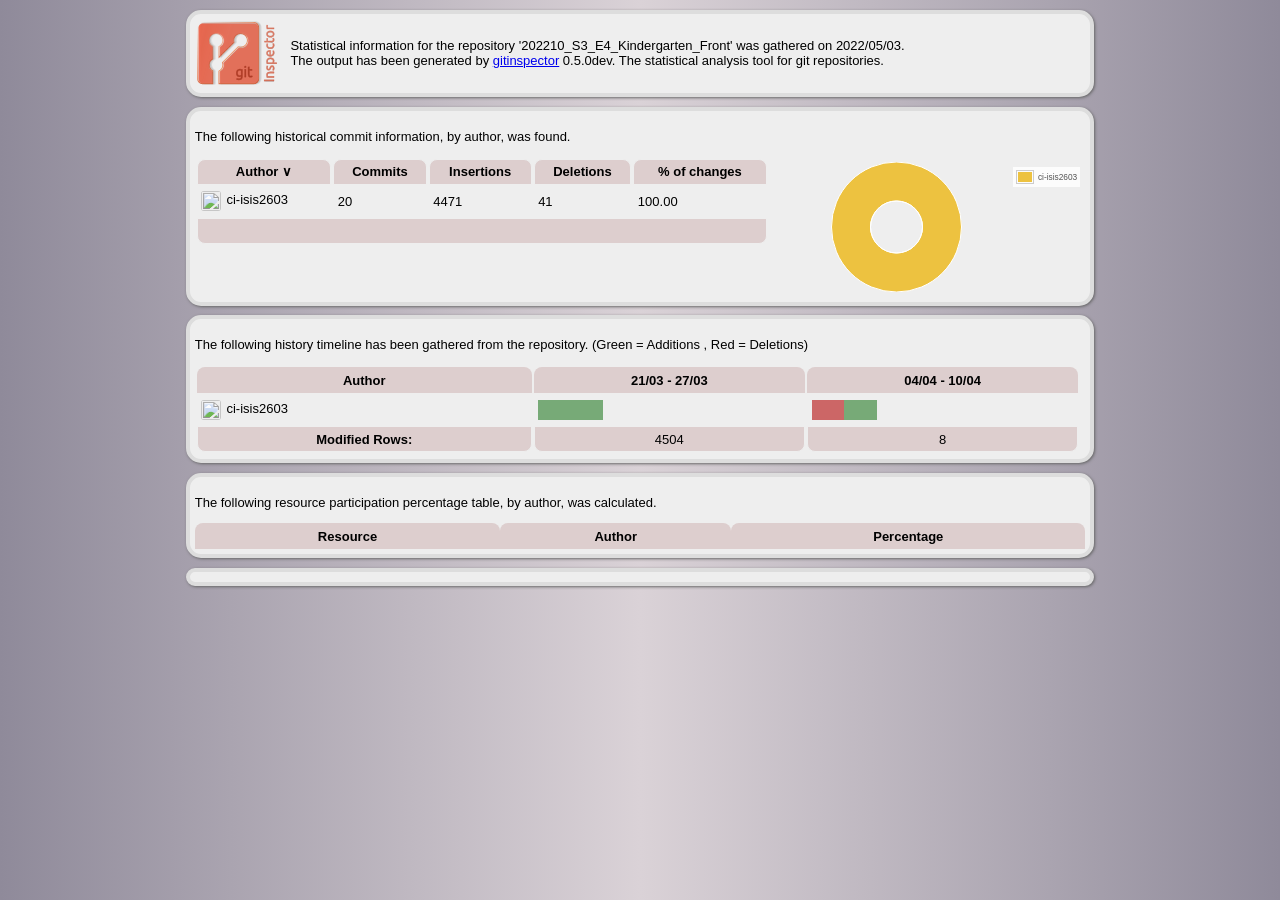
==== commit 640827f9: "[ci-skip] GitInspector report added" ====
--- a/reports/index.html
+++ b/reports/index.html
@@ -4414,12 +4414,12 @@
 	<body>
 		<div><div class="box logo">
 			<a href="https://github.com/ejwa/gitinspector"><img src="[data-uri]" /></a>
-			<p>Statistical information for the repository '202210_S3_E4_Kindergarten_Front' was gathered on 2022/04/08.<br>The output has been generated by <a href="https://github.com/ejwa/gitinspector">gitinspector</a> 0.5.0dev. The statistical analysis tool for git repositories.</p>
+			<p>Statistical information for the repository '202210_S3_E4_Kindergarten_Front' was gathered on 2022/05/03.<br>The output has been generated by <a href="https://github.com/ejwa/gitinspector">gitinspector</a> 0.5.0dev. The statistical analysis tool for git repositories.</p>
 		</div></div>
 
-<div><div class="box"><p>The following historical commit information, by author, was found.</p><div><table id="changes" class="git"><thead><tr> <th>Author</th> <th>Commits</th> <th>Insertions</th> <th>Deletions</th> <th>% of changes</th></tr></thead><tbody><tr ><td><img src="https://www.gravatar.com/avatar/685c68062cb075301ca727de9db73819?default=identicon&size=20"/>ci-isis2603</td><td>19</td><td>4467</td><td>37</td><td>100.00</td></tr><tfoot><tr> <td colspan="5">&nbsp;</td> </tr></tfoot></tbody></table><div class="chart" id="changes_chart"></div></div><script type="text/javascript">    changes_plot = $.plot($("#changes_chart"), [{label: "ci-isis2603", data: 100.00}], {        series: {            pie: {                innerRadius: 0.4,                show: true,                combine: {                    threshold: 0.01,                    label: "Minor Authors"                }            }        }, grid: {            hoverable: true        }    });</script></div></div>
+<div><div class="box"><p>The following historical commit information, by author, was found.</p><div><table id="changes" class="git"><thead><tr> <th>Author</th> <th>Commits</th> <th>Insertions</th> <th>Deletions</th> <th>% of changes</th></tr></thead><tbody><tr ><td><img src="https://www.gravatar.com/avatar/685c68062cb075301ca727de9db73819?default=identicon&size=20"/>ci-isis2603</td><td>20</td><td>4471</td><td>41</td><td>100.00</td></tr><tfoot><tr> <td colspan="5">&nbsp;</td> </tr></tfoot></tbody></table><div class="chart" id="changes_chart"></div></div><script type="text/javascript">    changes_plot = $.plot($("#changes_chart"), [{label: "ci-isis2603", data: 100.00}], {        series: {            pie: {                innerRadius: 0.4,                show: true,                combine: {                    threshold: 0.01,                    label: "Minor Authors"                }            }        }, grid: {            hoverable: true        }    });</script></div></div>
 <div><div id="timeline" class="box"><p>The following history timeline has been gathered from the repository. (Green = Additions , Red = Deletions)</p>
-<table class="git full"><thead><tr><th>Author</th><th>21/03 - 27/03</th></tr></thead><tbody><tr><td><img src="https://www.gravatar.com/avatar/685c68062cb075301ca727de9db73819?default=identicon&size=20"/>ci-isis2603</td><td><div class="insert">&nbsp;</div><div class="insert">&nbsp;</div><div class="insert">&nbsp;</div><div class="insert">&nbsp;</div><div class="insert">&nbsp;</div><div class="insert">&nbsp;</div><div class="insert">&nbsp;</div><div class="insert">&nbsp;</div><div class="insert">&nbsp;</div><div class="insert">&nbsp;</div><div class="insert">&nbsp;</div><div class="insert">&nbsp;</div><div class="insert">&nbsp;</div><div class="insert">&nbsp;</div><div class="insert">&nbsp;</div><div class="insert">&nbsp;</div><div class="insert">&nbsp;</div><div class="insert">&nbsp;</div></td></tr><tfoot><tr><td><strong>Modified Rows:</strong></td><td>4504</td></tr></tfoot></tbody></table>
+<table class="git full"><thead><tr><th>Author</th><th>21/03 - 27/03</th><th>04/04 - 10/04</th></tr></thead><tbody><tr><td><img src="https://www.gravatar.com/avatar/685c68062cb075301ca727de9db73819?default=identicon&size=20"/>ci-isis2603</td><td><div class="insert">&nbsp;</div><div class="insert">&nbsp;</div><div class="insert">&nbsp;</div><div class="insert">&nbsp;</div><div class="insert">&nbsp;</div><div class="insert">&nbsp;</div><div class="insert">&nbsp;</div><div class="insert">&nbsp;</div><div class="insert">&nbsp;</div><div class="insert">&nbsp;</div><div class="insert">&nbsp;</div><div class="insert">&nbsp;</div><div class="insert">&nbsp;</div><div class="insert">&nbsp;</div><div class="insert">&nbsp;</div><div class="insert">&nbsp;</div><div class="insert">&nbsp;</div><div class="insert">&nbsp;</div></td><td><div class="remove">&nbsp;</div><div class="remove">&nbsp;</div><div class="remove">&nbsp;</div><div class="remove">&nbsp;</div><div class="remove">&nbsp;</div><div class="remove">&nbsp;</div><div class="remove">&nbsp;</div><div class="remove">&nbsp;</div><div class="remove">&nbsp;</div><div class="insert">&nbsp;</div><div class="insert">&nbsp;</div><div class="insert">&nbsp;</div><div class="insert">&nbsp;</div><div class="insert">&nbsp;</div><div class="insert">&nbsp;</div><div class="insert">&nbsp;</div><div class="insert">&nbsp;</div><div class="insert">&nbsp;</div></td></tr><tfoot><tr><td><strong>Modified Rows:</strong></td><td>4504</td><td>8</td></tr></tfoot></tbody></table>
 </div></div>
 <div><div id="archivosxusuarios" class="box"><p>The following resource participation percentage table, by author, was calculated.</p>
 <table class="git full" border=1 frame=void rules=rows><thead><tr><th>Resource</th> <th>Author</th> <th>Percentage</th></tr></thead><tbody></tbody></table>
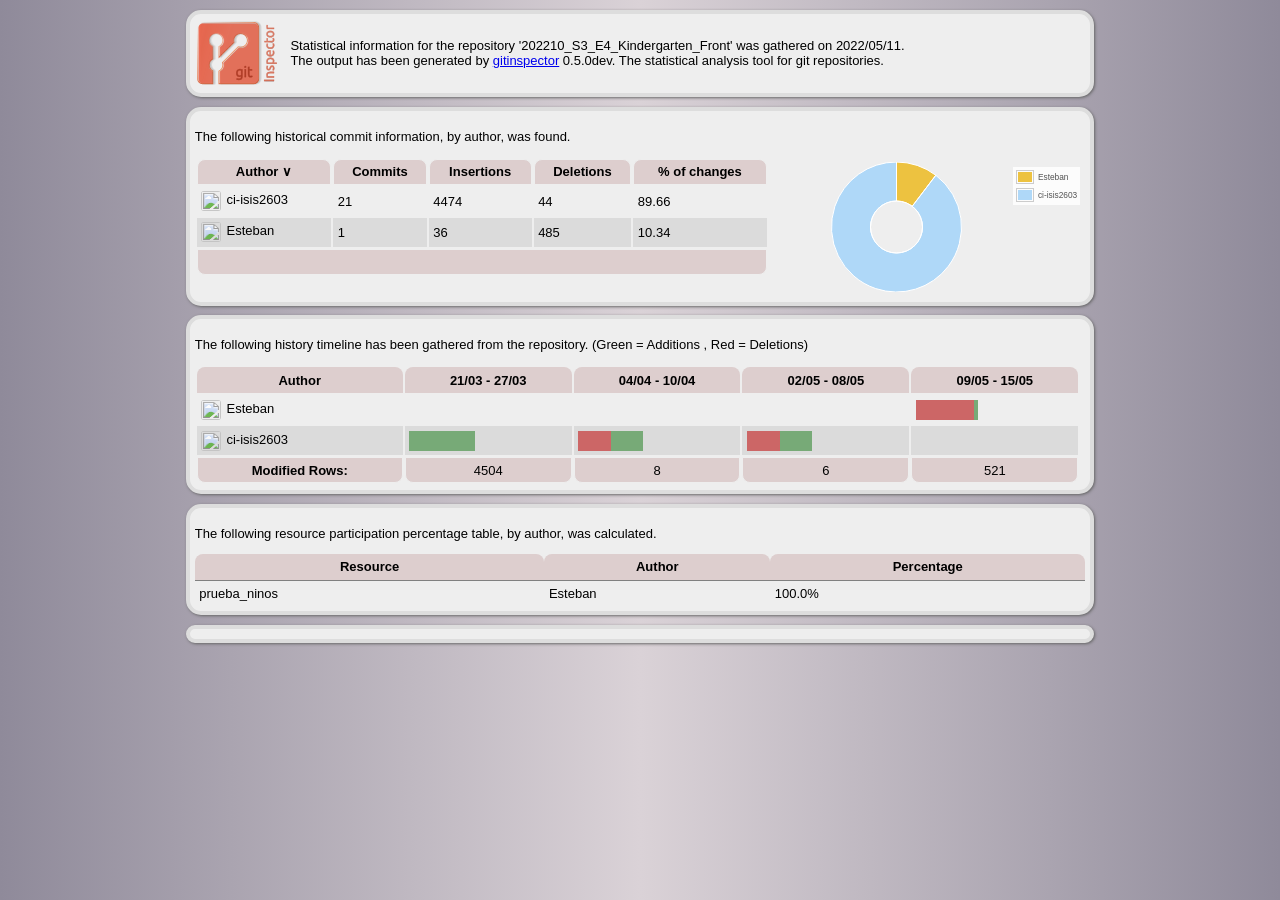
==== commit 0142bb25: "[ci-skip] GitInspector report added" ====
--- a/reports/index.html
+++ b/reports/index.html
@@ -4414,15 +4414,15 @@
 	<body>
 		<div><div class="box logo">
 			<a href="https://github.com/ejwa/gitinspector"><img src="[data-uri]" /></a>
-			<p>Statistical information for the repository '202210_S3_E4_Kindergarten_Front' was gathered on 2022/05/03.<br>The output has been generated by <a href="https://github.com/ejwa/gitinspector">gitinspector</a> 0.5.0dev. The statistical analysis tool for git repositories.</p>
+			<p>Statistical information for the repository '202210_S3_E4_Kindergarten_Front' was gathered on 2022/05/11.<br>The output has been generated by <a href="https://github.com/ejwa/gitinspector">gitinspector</a> 0.5.0dev. The statistical analysis tool for git repositories.</p>
 		</div></div>
 
-<div><div class="box"><p>The following historical commit information, by author, was found.</p><div><table id="changes" class="git"><thead><tr> <th>Author</th> <th>Commits</th> <th>Insertions</th> <th>Deletions</th> <th>% of changes</th></tr></thead><tbody><tr ><td><img src="https://www.gravatar.com/avatar/685c68062cb075301ca727de9db73819?default=identicon&size=20"/>ci-isis2603</td><td>20</td><td>4471</td><td>41</td><td>100.00</td></tr><tfoot><tr> <td colspan="5">&nbsp;</td> </tr></tfoot></tbody></table><div class="chart" id="changes_chart"></div></div><script type="text/javascript">    changes_plot = $.plot($("#changes_chart"), [{label: "ci-isis2603", data: 100.00}], {        series: {            pie: {                innerRadius: 0.4,                show: true,                combine: {                    threshold: 0.01,                    label: "Minor Authors"                }            }        }, grid: {            hoverable: true        }    });</script></div></div>
+<div><div class="box"><p>The following historical commit information, by author, was found.</p><div><table id="changes" class="git"><thead><tr> <th>Author</th> <th>Commits</th> <th>Insertions</th> <th>Deletions</th> <th>% of changes</th></tr></thead><tbody><tr ><td><img src="https://www.gravatar.com/avatar/8b60c218d613cab89b9b041e26351143?default=identicon&size=20"/>Esteban</td><td>1</td><td>36</td><td>485</td><td>10.34</td></tr><tr class="odd"><td><img src="https://www.gravatar.com/avatar/685c68062cb075301ca727de9db73819?default=identicon&size=20"/>ci-isis2603</td><td>21</td><td>4474</td><td>44</td><td>89.66</td></tr><tfoot><tr> <td colspan="5">&nbsp;</td> </tr></tfoot></tbody></table><div class="chart" id="changes_chart"></div></div><script type="text/javascript">    changes_plot = $.plot($("#changes_chart"), [{label: "Esteban", data: 10.34}, {label: "ci-isis2603", data: 89.66}], {        series: {            pie: {                innerRadius: 0.4,                show: true,                combine: {                    threshold: 0.01,                    label: "Minor Authors"                }            }        }, grid: {            hoverable: true        }    });</script></div></div>
 <div><div id="timeline" class="box"><p>The following history timeline has been gathered from the repository. (Green = Additions , Red = Deletions)</p>
-<table class="git full"><thead><tr><th>Author</th><th>21/03 - 27/03</th><th>04/04 - 10/04</th></tr></thead><tbody><tr><td><img src="https://www.gravatar.com/avatar/685c68062cb075301ca727de9db73819?default=identicon&size=20"/>ci-isis2603</td><td><div class="insert">&nbsp;</div><div class="insert">&nbsp;</div><div class="insert">&nbsp;</div><div class="insert">&nbsp;</div><div class="insert">&nbsp;</div><div class="insert">&nbsp;</div><div class="insert">&nbsp;</div><div class="insert">&nbsp;</div><div class="insert">&nbsp;</div><div class="insert">&nbsp;</div><div class="insert">&nbsp;</div><div class="insert">&nbsp;</div><div class="insert">&nbsp;</div><div class="insert">&nbsp;</div><div class="insert">&nbsp;</div><div class="insert">&nbsp;</div><div class="insert">&nbsp;</div><div class="insert">&nbsp;</div></td><td><div class="remove">&nbsp;</div><div class="remove">&nbsp;</div><div class="remove">&nbsp;</div><div class="remove">&nbsp;</div><div class="remove">&nbsp;</div><div class="remove">&nbsp;</div><div class="remove">&nbsp;</div><div class="remove">&nbsp;</div><div class="remove">&nbsp;</div><div class="insert">&nbsp;</div><div class="insert">&nbsp;</div><div class="insert">&nbsp;</div><div class="insert">&nbsp;</div><div class="insert">&nbsp;</div><div class="insert">&nbsp;</div><div class="insert">&nbsp;</div><div class="insert">&nbsp;</div><div class="insert">&nbsp;</div></td></tr><tfoot><tr><td><strong>Modified Rows:</strong></td><td>4504</td><td>8</td></tr></tfoot></tbody></table>
+<table class="git full"><thead><tr><th>Author</th><th>21/03 - 27/03</th><th>04/04 - 10/04</th><th>02/05 - 08/05</th><th>09/05 - 15/05</th></tr></thead><tbody><tr><td><img src="https://www.gravatar.com/avatar/8b60c218d613cab89b9b041e26351143?default=identicon&size=20"/>Esteban</td><td></td><td></td><td></td><td><div class="remove">&nbsp;</div><div class="remove">&nbsp;</div><div class="remove">&nbsp;</div><div class="remove">&nbsp;</div><div class="remove">&nbsp;</div><div class="remove">&nbsp;</div><div class="remove">&nbsp;</div><div class="remove">&nbsp;</div><div class="remove">&nbsp;</div><div class="remove">&nbsp;</div><div class="remove">&nbsp;</div><div class="remove">&nbsp;</div><div class="remove">&nbsp;</div><div class="remove">&nbsp;</div><div class="remove">&nbsp;</div><div class="remove">&nbsp;</div><div class="insert">&nbsp;</div></td></tr><tr class="odd"><td><img src="https://www.gravatar.com/avatar/685c68062cb075301ca727de9db73819?default=identicon&size=20"/>ci-isis2603</td><td><div class="insert">&nbsp;</div><div class="insert">&nbsp;</div><div class="insert">&nbsp;</div><div class="insert">&nbsp;</div><div class="insert">&nbsp;</div><div class="insert">&nbsp;</div><div class="insert">&nbsp;</div><div class="insert">&nbsp;</div><div class="insert">&nbsp;</div><div class="insert">&nbsp;</div><div class="insert">&nbsp;</div><div class="insert">&nbsp;</div><div class="insert">&nbsp;</div><div class="insert">&nbsp;</div><div class="insert">&nbsp;</div><div class="insert">&nbsp;</div><div class="insert">&nbsp;</div><div class="insert">&nbsp;</div></td><td><div class="remove">&nbsp;</div><div class="remove">&nbsp;</div><div class="remove">&nbsp;</div><div class="remove">&nbsp;</div><div class="remove">&nbsp;</div><div class="remove">&nbsp;</div><div class="remove">&nbsp;</div><div class="remove">&nbsp;</div><div class="remove">&nbsp;</div><div class="insert">&nbsp;</div><div class="insert">&nbsp;</div><div class="insert">&nbsp;</div><div class="insert">&nbsp;</div><div class="insert">&nbsp;</div><div class="insert">&nbsp;</div><div class="insert">&nbsp;</div><div class="insert">&nbsp;</div><div class="insert">&nbsp;</div></td><td><div class="remove">&nbsp;</div><div class="remove">&nbsp;</div><div class="remove">&nbsp;</div><div class="remove">&nbsp;</div><div class="remove">&nbsp;</div><div class="remove">&nbsp;</div><div class="remove">&nbsp;</div><div class="remove">&nbsp;</div><div class="remove">&nbsp;</div><div class="insert">&nbsp;</div><div class="insert">&nbsp;</div><div class="insert">&nbsp;</div><div class="insert">&nbsp;</div><div class="insert">&nbsp;</div><div class="insert">&nbsp;</div><div class="insert">&nbsp;</div><div class="insert">&nbsp;</div><div class="insert">&nbsp;</div></td><td></td></tr><tfoot><tr><td><strong>Modified Rows:</strong></td><td>4504</td><td>8</td><td>6</td><td>521</td></tr></tfoot></tbody></table>
 </div></div>
 <div><div id="archivosxusuarios" class="box"><p>The following resource participation percentage table, by author, was calculated.</p>
-<table class="git full" border=1 frame=void rules=rows><thead><tr><th>Resource</th> <th>Author</th> <th>Percentage</th></tr></thead><tbody></tbody></table>
+<table class="git full" border=1 frame=void rules=rows><thead><tr><th>Resource</th> <th>Author</th> <th>Percentage</th></tr></thead><tbody><tr><td rowspan="+1+">prueba_ninos</td><td> Esteban</td><td>100.0%</td></tr></tbody></table>
 </div></div>
 <div><div class="box"></div></div>
 	</body>
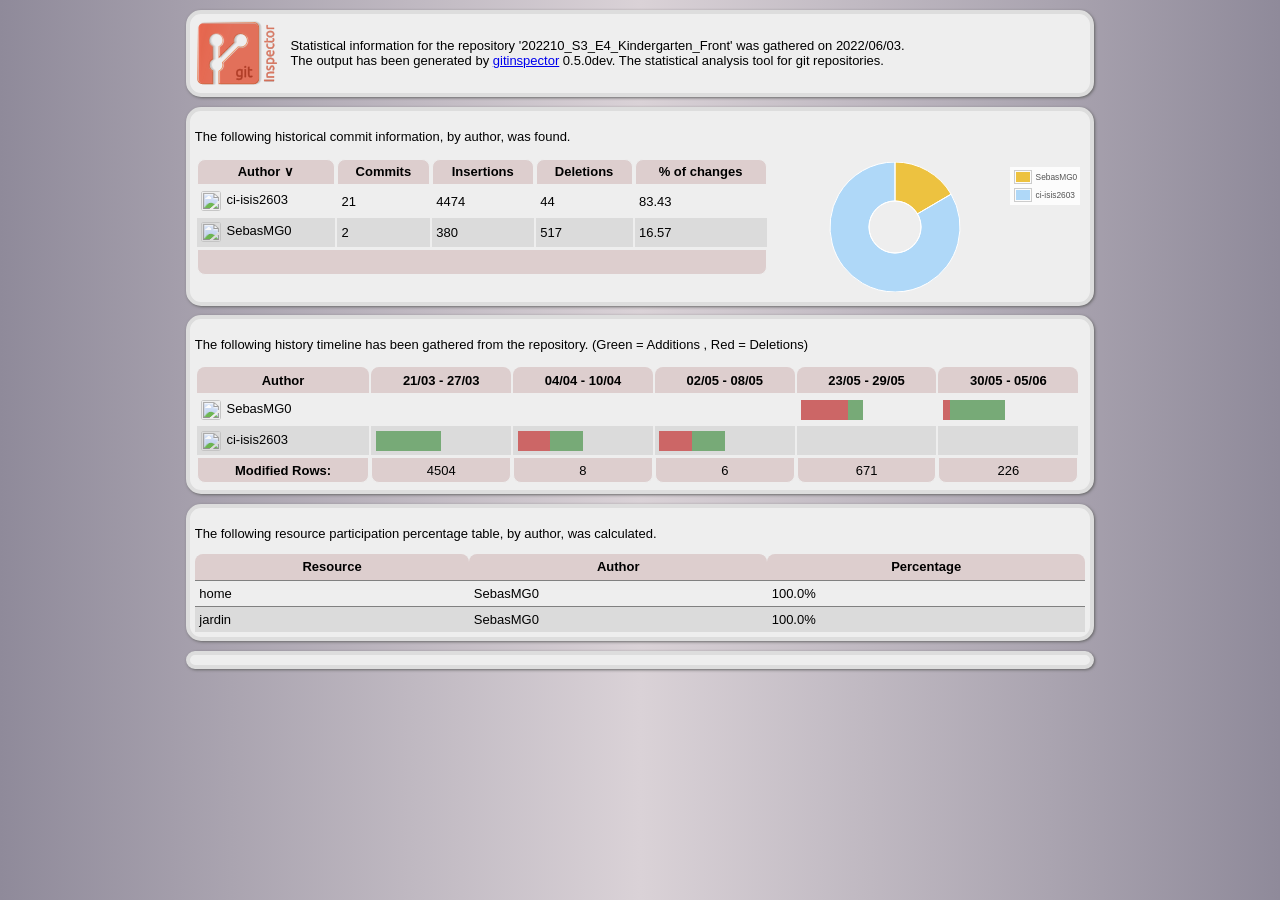
==== commit 902ef334: "[ci-skip] GitInspector report added" ====
--- a/reports/index.html
+++ b/reports/index.html
@@ -4414,15 +4414,15 @@
 	<body>
 		<div><div class="box logo">
 			<a href="https://github.com/ejwa/gitinspector"><img src="[data-uri]" /></a>
-			<p>Statistical information for the repository '202210_S3_E4_Kindergarten_Front' was gathered on 2022/05/11.<br>The output has been generated by <a href="https://github.com/ejwa/gitinspector">gitinspector</a> 0.5.0dev. The statistical analysis tool for git repositories.</p>
+			<p>Statistical information for the repository '202210_S3_E4_Kindergarten_Front' was gathered on 2022/06/03.<br>The output has been generated by <a href="https://github.com/ejwa/gitinspector">gitinspector</a> 0.5.0dev. The statistical analysis tool for git repositories.</p>
 		</div></div>
 
-<div><div class="box"><p>The following historical commit information, by author, was found.</p><div><table id="changes" class="git"><thead><tr> <th>Author</th> <th>Commits</th> <th>Insertions</th> <th>Deletions</th> <th>% of changes</th></tr></thead><tbody><tr ><td><img src="https://www.gravatar.com/avatar/8b60c218d613cab89b9b041e26351143?default=identicon&size=20"/>Esteban</td><td>1</td><td>36</td><td>485</td><td>10.34</td></tr><tr class="odd"><td><img src="https://www.gravatar.com/avatar/685c68062cb075301ca727de9db73819?default=identicon&size=20"/>ci-isis2603</td><td>21</td><td>4474</td><td>44</td><td>89.66</td></tr><tfoot><tr> <td colspan="5">&nbsp;</td> </tr></tfoot></tbody></table><div class="chart" id="changes_chart"></div></div><script type="text/javascript">    changes_plot = $.plot($("#changes_chart"), [{label: "Esteban", data: 10.34}, {label: "ci-isis2603", data: 89.66}], {        series: {            pie: {                innerRadius: 0.4,                show: true,                combine: {                    threshold: 0.01,                    label: "Minor Authors"                }            }        }, grid: {            hoverable: true        }    });</script></div></div>
+<div><div class="box"><p>The following historical commit information, by author, was found.</p><div><table id="changes" class="git"><thead><tr> <th>Author</th> <th>Commits</th> <th>Insertions</th> <th>Deletions</th> <th>% of changes</th></tr></thead><tbody><tr ><td><img src="https://www.gravatar.com/avatar/2a50e9846cca729d70bd4f64a21dc3c9?default=identicon&size=20"/>SebasMG0</td><td>2</td><td>380</td><td>517</td><td>16.57</td></tr><tr class="odd"><td><img src="https://www.gravatar.com/avatar/685c68062cb075301ca727de9db73819?default=identicon&size=20"/>ci-isis2603</td><td>21</td><td>4474</td><td>44</td><td>83.43</td></tr><tfoot><tr> <td colspan="5">&nbsp;</td> </tr></tfoot></tbody></table><div class="chart" id="changes_chart"></div></div><script type="text/javascript">    changes_plot = $.plot($("#changes_chart"), [{label: "SebasMG0", data: 16.57}, {label: "ci-isis2603", data: 83.43}], {        series: {            pie: {                innerRadius: 0.4,                show: true,                combine: {                    threshold: 0.01,                    label: "Minor Authors"                }            }        }, grid: {            hoverable: true        }    });</script></div></div>
 <div><div id="timeline" class="box"><p>The following history timeline has been gathered from the repository. (Green = Additions , Red = Deletions)</p>
-<table class="git full"><thead><tr><th>Author</th><th>21/03 - 27/03</th><th>04/04 - 10/04</th><th>02/05 - 08/05</th><th>09/05 - 15/05</th></tr></thead><tbody><tr><td><img src="https://www.gravatar.com/avatar/8b60c218d613cab89b9b041e26351143?default=identicon&size=20"/>Esteban</td><td></td><td></td><td></td><td><div class="remove">&nbsp;</div><div class="remove">&nbsp;</div><div class="remove">&nbsp;</div><div class="remove">&nbsp;</div><div class="remove">&nbsp;</div><div class="remove">&nbsp;</div><div class="remove">&nbsp;</div><div class="remove">&nbsp;</div><div class="remove">&nbsp;</div><div class="remove">&nbsp;</div><div class="remove">&nbsp;</div><div class="remove">&nbsp;</div><div class="remove">&nbsp;</div><div class="remove">&nbsp;</div><div class="remove">&nbsp;</div><div class="remove">&nbsp;</div><div class="insert">&nbsp;</div></td></tr><tr class="odd"><td><img src="https://www.gravatar.com/avatar/685c68062cb075301ca727de9db73819?default=identicon&size=20"/>ci-isis2603</td><td><div class="insert">&nbsp;</div><div class="insert">&nbsp;</div><div class="insert">&nbsp;</div><div class="insert">&nbsp;</div><div class="insert">&nbsp;</div><div class="insert">&nbsp;</div><div class="insert">&nbsp;</div><div class="insert">&nbsp;</div><div class="insert">&nbsp;</div><div class="insert">&nbsp;</div><div class="insert">&nbsp;</div><div class="insert">&nbsp;</div><div class="insert">&nbsp;</div><div class="insert">&nbsp;</div><div class="insert">&nbsp;</div><div class="insert">&nbsp;</div><div class="insert">&nbsp;</div><div class="insert">&nbsp;</div></td><td><div class="remove">&nbsp;</div><div class="remove">&nbsp;</div><div class="remove">&nbsp;</div><div class="remove">&nbsp;</div><div class="remove">&nbsp;</div><div class="remove">&nbsp;</div><div class="remove">&nbsp;</div><div class="remove">&nbsp;</div><div class="remove">&nbsp;</div><div class="insert">&nbsp;</div><div class="insert">&nbsp;</div><div class="insert">&nbsp;</div><div class="insert">&nbsp;</div><div class="insert">&nbsp;</div><div class="insert">&nbsp;</div><div class="insert">&nbsp;</div><div class="insert">&nbsp;</div><div class="insert">&nbsp;</div></td><td><div class="remove">&nbsp;</div><div class="remove">&nbsp;</div><div class="remove">&nbsp;</div><div class="remove">&nbsp;</div><div class="remove">&nbsp;</div><div class="remove">&nbsp;</div><div class="remove">&nbsp;</div><div class="remove">&nbsp;</div><div class="remove">&nbsp;</div><div class="insert">&nbsp;</div><div class="insert">&nbsp;</div><div class="insert">&nbsp;</div><div class="insert">&nbsp;</div><div class="insert">&nbsp;</div><div class="insert">&nbsp;</div><div class="insert">&nbsp;</div><div class="insert">&nbsp;</div><div class="insert">&nbsp;</div></td><td></td></tr><tfoot><tr><td><strong>Modified Rows:</strong></td><td>4504</td><td>8</td><td>6</td><td>521</td></tr></tfoot></tbody></table>
+<table class="git full"><thead><tr><th>Author</th><th>21/03 - 27/03</th><th>04/04 - 10/04</th><th>02/05 - 08/05</th><th>23/05 - 29/05</th><th>30/05 - 05/06</th></tr></thead><tbody><tr><td><img src="https://www.gravatar.com/avatar/2a50e9846cca729d70bd4f64a21dc3c9?default=identicon&size=20"/>SebasMG0</td><td></td><td></td><td></td><td><div class="remove">&nbsp;</div><div class="remove">&nbsp;</div><div class="remove">&nbsp;</div><div class="remove">&nbsp;</div><div class="remove">&nbsp;</div><div class="remove">&nbsp;</div><div class="remove">&nbsp;</div><div class="remove">&nbsp;</div><div class="remove">&nbsp;</div><div class="remove">&nbsp;</div><div class="remove">&nbsp;</div><div class="remove">&nbsp;</div><div class="remove">&nbsp;</div><div class="insert">&nbsp;</div><div class="insert">&nbsp;</div><div class="insert">&nbsp;</div><div class="insert">&nbsp;</div></td><td><div class="remove">&nbsp;</div><div class="remove">&nbsp;</div><div class="insert">&nbsp;</div><div class="insert">&nbsp;</div><div class="insert">&nbsp;</div><div class="insert">&nbsp;</div><div class="insert">&nbsp;</div><div class="insert">&nbsp;</div><div class="insert">&nbsp;</div><div class="insert">&nbsp;</div><div class="insert">&nbsp;</div><div class="insert">&nbsp;</div><div class="insert">&nbsp;</div><div class="insert">&nbsp;</div><div class="insert">&nbsp;</div><div class="insert">&nbsp;</div><div class="insert">&nbsp;</div></td></tr><tr class="odd"><td><img src="https://www.gravatar.com/avatar/685c68062cb075301ca727de9db73819?default=identicon&size=20"/>ci-isis2603</td><td><div class="insert">&nbsp;</div><div class="insert">&nbsp;</div><div class="insert">&nbsp;</div><div class="insert">&nbsp;</div><div class="insert">&nbsp;</div><div class="insert">&nbsp;</div><div class="insert">&nbsp;</div><div class="insert">&nbsp;</div><div class="insert">&nbsp;</div><div class="insert">&nbsp;</div><div class="insert">&nbsp;</div><div class="insert">&nbsp;</div><div class="insert">&nbsp;</div><div class="insert">&nbsp;</div><div class="insert">&nbsp;</div><div class="insert">&nbsp;</div><div class="insert">&nbsp;</div><div class="insert">&nbsp;</div></td><td><div class="remove">&nbsp;</div><div class="remove">&nbsp;</div><div class="remove">&nbsp;</div><div class="remove">&nbsp;</div><div class="remove">&nbsp;</div><div class="remove">&nbsp;</div><div class="remove">&nbsp;</div><div class="remove">&nbsp;</div><div class="remove">&nbsp;</div><div class="insert">&nbsp;</div><div class="insert">&nbsp;</div><div class="insert">&nbsp;</div><div class="insert">&nbsp;</div><div class="insert">&nbsp;</div><div class="insert">&nbsp;</div><div class="insert">&nbsp;</div><div class="insert">&nbsp;</div><div class="insert">&nbsp;</div></td><td><div class="remove">&nbsp;</div><div class="remove">&nbsp;</div><div class="remove">&nbsp;</div><div class="remove">&nbsp;</div><div class="remove">&nbsp;</div><div class="remove">&nbsp;</div><div class="remove">&nbsp;</div><div class="remove">&nbsp;</div><div class="remove">&nbsp;</div><div class="insert">&nbsp;</div><div class="insert">&nbsp;</div><div class="insert">&nbsp;</div><div class="insert">&nbsp;</div><div class="insert">&nbsp;</div><div class="insert">&nbsp;</div><div class="insert">&nbsp;</div><div class="insert">&nbsp;</div><div class="insert">&nbsp;</div></td><td></td><td></td></tr><tfoot><tr><td><strong>Modified Rows:</strong></td><td>4504</td><td>8</td><td>6</td><td>671</td><td>226</td></tr></tfoot></tbody></table>
 </div></div>
 <div><div id="archivosxusuarios" class="box"><p>The following resource participation percentage table, by author, was calculated.</p>
-<table class="git full" border=1 frame=void rules=rows><thead><tr><th>Resource</th> <th>Author</th> <th>Percentage</th></tr></thead><tbody><tr><td rowspan="+1+">prueba_ninos</td><td> Esteban</td><td>100.0%</td></tr></tbody></table>
+<table class="git full" border=1 frame=void rules=rows><thead><tr><th>Resource</th> <th>Author</th> <th>Percentage</th></tr></thead><tbody><tr><td rowspan="+1+">home</td><td> SebasMG0</td><td>100.0%</td></tr><tr class="odd"><td rowspan="+1+">jardin</td><td> SebasMG0</td><td>100.0%</td></tr></tbody></table>
 </div></div>
 <div><div class="box"></div></div>
 	</body>
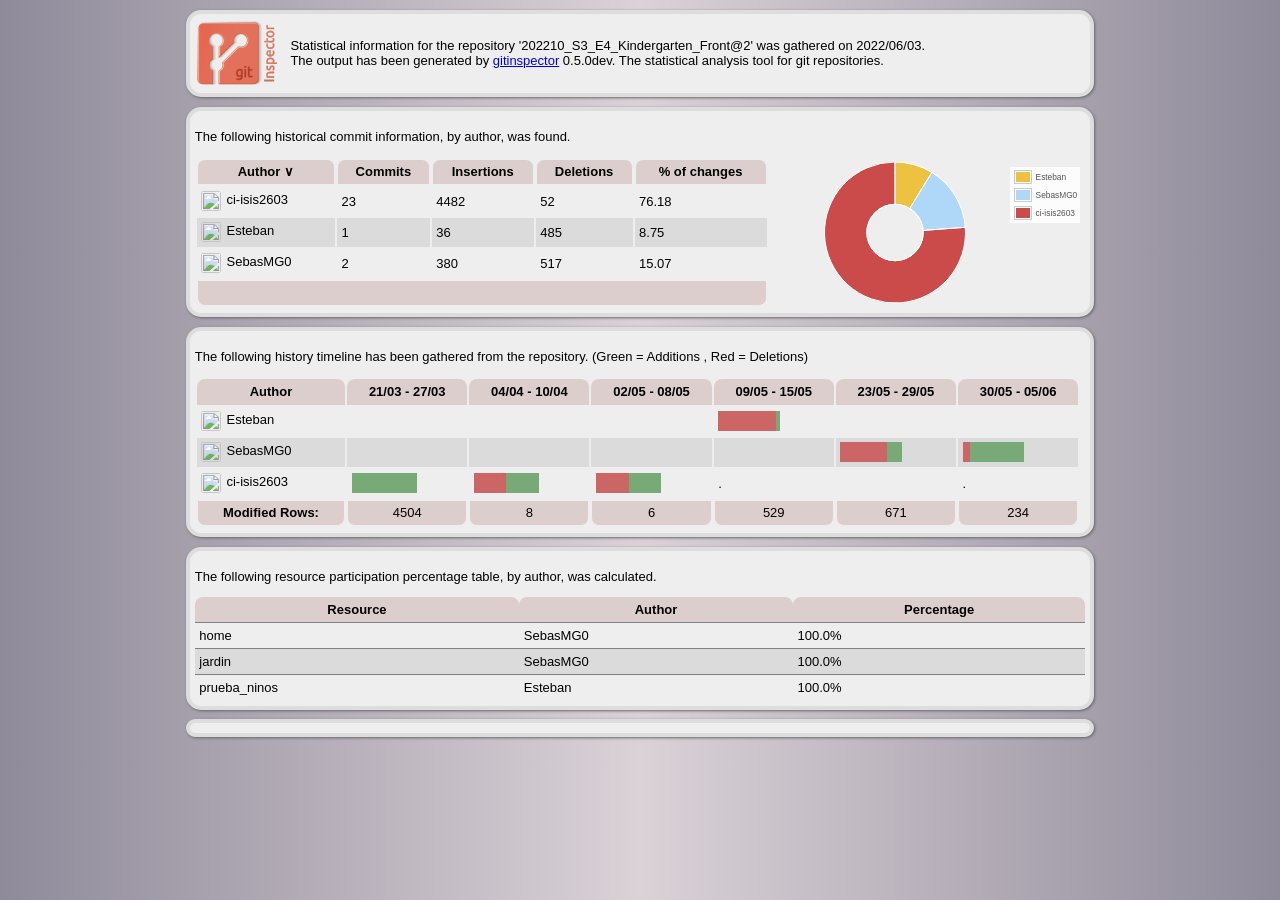
==== commit 49f05600: "[ci-skip] GitInspector report added" ====
--- a/reports/index.html
+++ b/reports/index.html
@@ -2,7 +2,7 @@
 <html xmlns="http://www.w3.org/1999/xhtml">
 	<head>
 		<meta http-equiv="content-type" content="application/xhtml+xml; charset=utf-8" />
-		<title>Repository statistics for '202210_S3_E4_Kindergarten_Front'</title>
+		<title>Repository statistics for '202210_S3_E4_Kindergarten_Front@2'</title>
 		<script type="application/javascript" src="https://ajax.googleapis.com/ajax/libs/jquery/1.9.1/jquery.min.js"></script>
 		<script type="application/javascript">
 (function($){$.extend({tablesorter:new
@@ -4414,15 +4414,15 @@
 	<body>
 		<div><div class="box logo">
 			<a href="https://github.com/ejwa/gitinspector"><img src="[data-uri]" /></a>
-			<p>Statistical information for the repository '202210_S3_E4_Kindergarten_Front' was gathered on 2022/06/03.<br>The output has been generated by <a href="https://github.com/ejwa/gitinspector">gitinspector</a> 0.5.0dev. The statistical analysis tool for git repositories.</p>
+			<p>Statistical information for the repository '202210_S3_E4_Kindergarten_Front@2' was gathered on 2022/06/03.<br>The output has been generated by <a href="https://github.com/ejwa/gitinspector">gitinspector</a> 0.5.0dev. The statistical analysis tool for git repositories.</p>
 		</div></div>
 
-<div><div class="box"><p>The following historical commit information, by author, was found.</p><div><table id="changes" class="git"><thead><tr> <th>Author</th> <th>Commits</th> <th>Insertions</th> <th>Deletions</th> <th>% of changes</th></tr></thead><tbody><tr ><td><img src="https://www.gravatar.com/avatar/2a50e9846cca729d70bd4f64a21dc3c9?default=identicon&size=20"/>SebasMG0</td><td>2</td><td>380</td><td>517</td><td>16.57</td></tr><tr class="odd"><td><img src="https://www.gravatar.com/avatar/685c68062cb075301ca727de9db73819?default=identicon&size=20"/>ci-isis2603</td><td>21</td><td>4474</td><td>44</td><td>83.43</td></tr><tfoot><tr> <td colspan="5">&nbsp;</td> </tr></tfoot></tbody></table><div class="chart" id="changes_chart"></div></div><script type="text/javascript">    changes_plot = $.plot($("#changes_chart"), [{label: "SebasMG0", data: 16.57}, {label: "ci-isis2603", data: 83.43}], {        series: {            pie: {                innerRadius: 0.4,                show: true,                combine: {                    threshold: 0.01,                    label: "Minor Authors"                }            }        }, grid: {            hoverable: true        }    });</script></div></div>
+<div><div class="box"><p>The following historical commit information, by author, was found.</p><div><table id="changes" class="git"><thead><tr> <th>Author</th> <th>Commits</th> <th>Insertions</th> <th>Deletions</th> <th>% of changes</th></tr></thead><tbody><tr ><td><img src="https://www.gravatar.com/avatar/8b60c218d613cab89b9b041e26351143?default=identicon&size=20"/>Esteban</td><td>1</td><td>36</td><td>485</td><td>8.75</td></tr><tr class="odd"><td><img src="https://www.gravatar.com/avatar/2a50e9846cca729d70bd4f64a21dc3c9?default=identicon&size=20"/>SebasMG0</td><td>2</td><td>380</td><td>517</td><td>15.07</td></tr><tr ><td><img src="https://www.gravatar.com/avatar/685c68062cb075301ca727de9db73819?default=identicon&size=20"/>ci-isis2603</td><td>23</td><td>4482</td><td>52</td><td>76.18</td></tr><tfoot><tr> <td colspan="5">&nbsp;</td> </tr></tfoot></tbody></table><div class="chart" id="changes_chart"></div></div><script type="text/javascript">    changes_plot = $.plot($("#changes_chart"), [{label: "Esteban", data: 8.75}, {label: "SebasMG0", data: 15.07}, {label: "ci-isis2603", data: 76.18}], {        series: {            pie: {                innerRadius: 0.4,                show: true,                combine: {                    threshold: 0.01,                    label: "Minor Authors"                }            }        }, grid: {            hoverable: true        }    });</script></div></div>
 <div><div id="timeline" class="box"><p>The following history timeline has been gathered from the repository. (Green = Additions , Red = Deletions)</p>
-<table class="git full"><thead><tr><th>Author</th><th>21/03 - 27/03</th><th>04/04 - 10/04</th><th>02/05 - 08/05</th><th>23/05 - 29/05</th><th>30/05 - 05/06</th></tr></thead><tbody><tr><td><img src="https://www.gravatar.com/avatar/2a50e9846cca729d70bd4f64a21dc3c9?default=identicon&size=20"/>SebasMG0</td><td></td><td></td><td></td><td><div class="remove">&nbsp;</div><div class="remove">&nbsp;</div><div class="remove">&nbsp;</div><div class="remove">&nbsp;</div><div class="remove">&nbsp;</div><div class="remove">&nbsp;</div><div class="remove">&nbsp;</div><div class="remove">&nbsp;</div><div class="remove">&nbsp;</div><div class="remove">&nbsp;</div><div class="remove">&nbsp;</div><div class="remove">&nbsp;</div><div class="remove">&nbsp;</div><div class="insert">&nbsp;</div><div class="insert">&nbsp;</div><div class="insert">&nbsp;</div><div class="insert">&nbsp;</div></td><td><div class="remove">&nbsp;</div><div class="remove">&nbsp;</div><div class="insert">&nbsp;</div><div class="insert">&nbsp;</div><div class="insert">&nbsp;</div><div class="insert">&nbsp;</div><div class="insert">&nbsp;</div><div class="insert">&nbsp;</div><div class="insert">&nbsp;</div><div class="insert">&nbsp;</div><div class="insert">&nbsp;</div><div class="insert">&nbsp;</div><div class="insert">&nbsp;</div><div class="insert">&nbsp;</div><div class="insert">&nbsp;</div><div class="insert">&nbsp;</div><div class="insert">&nbsp;</div></td></tr><tr class="odd"><td><img src="https://www.gravatar.com/avatar/685c68062cb075301ca727de9db73819?default=identicon&size=20"/>ci-isis2603</td><td><div class="insert">&nbsp;</div><div class="insert">&nbsp;</div><div class="insert">&nbsp;</div><div class="insert">&nbsp;</div><div class="insert">&nbsp;</div><div class="insert">&nbsp;</div><div class="insert">&nbsp;</div><div class="insert">&nbsp;</div><div class="insert">&nbsp;</div><div class="insert">&nbsp;</div><div class="insert">&nbsp;</div><div class="insert">&nbsp;</div><div class="insert">&nbsp;</div><div class="insert">&nbsp;</div><div class="insert">&nbsp;</div><div class="insert">&nbsp;</div><div class="insert">&nbsp;</div><div class="insert">&nbsp;</div></td><td><div class="remove">&nbsp;</div><div class="remove">&nbsp;</div><div class="remove">&nbsp;</div><div class="remove">&nbsp;</div><div class="remove">&nbsp;</div><div class="remove">&nbsp;</div><div class="remove">&nbsp;</div><div class="remove">&nbsp;</div><div class="remove">&nbsp;</div><div class="insert">&nbsp;</div><div class="insert">&nbsp;</div><div class="insert">&nbsp;</div><div class="insert">&nbsp;</div><div class="insert">&nbsp;</div><div class="insert">&nbsp;</div><div class="insert">&nbsp;</div><div class="insert">&nbsp;</div><div class="insert">&nbsp;</div></td><td><div class="remove">&nbsp;</div><div class="remove">&nbsp;</div><div class="remove">&nbsp;</div><div class="remove">&nbsp;</div><div class="remove">&nbsp;</div><div class="remove">&nbsp;</div><div class="remove">&nbsp;</div><div class="remove">&nbsp;</div><div class="remove">&nbsp;</div><div class="insert">&nbsp;</div><div class="insert">&nbsp;</div><div class="insert">&nbsp;</div><div class="insert">&nbsp;</div><div class="insert">&nbsp;</div><div class="insert">&nbsp;</div><div class="insert">&nbsp;</div><div class="insert">&nbsp;</div><div class="insert">&nbsp;</div></td><td></td><td></td></tr><tfoot><tr><td><strong>Modified Rows:</strong></td><td>4504</td><td>8</td><td>6</td><td>671</td><td>226</td></tr></tfoot></tbody></table>
+<table class="git full"><thead><tr><th>Author</th><th>21/03 - 27/03</th><th>04/04 - 10/04</th><th>02/05 - 08/05</th><th>09/05 - 15/05</th><th>23/05 - 29/05</th><th>30/05 - 05/06</th></tr></thead><tbody><tr><td><img src="https://www.gravatar.com/avatar/8b60c218d613cab89b9b041e26351143?default=identicon&size=20"/>Esteban</td><td></td><td></td><td></td><td><div class="remove">&nbsp;</div><div class="remove">&nbsp;</div><div class="remove">&nbsp;</div><div class="remove">&nbsp;</div><div class="remove">&nbsp;</div><div class="remove">&nbsp;</div><div class="remove">&nbsp;</div><div class="remove">&nbsp;</div><div class="remove">&nbsp;</div><div class="remove">&nbsp;</div><div class="remove">&nbsp;</div><div class="remove">&nbsp;</div><div class="remove">&nbsp;</div><div class="remove">&nbsp;</div><div class="remove">&nbsp;</div><div class="remove">&nbsp;</div><div class="insert">&nbsp;</div></td><td></td><td></td></tr><tr class="odd"><td><img src="https://www.gravatar.com/avatar/2a50e9846cca729d70bd4f64a21dc3c9?default=identicon&size=20"/>SebasMG0</td><td></td><td></td><td></td><td></td><td><div class="remove">&nbsp;</div><div class="remove">&nbsp;</div><div class="remove">&nbsp;</div><div class="remove">&nbsp;</div><div class="remove">&nbsp;</div><div class="remove">&nbsp;</div><div class="remove">&nbsp;</div><div class="remove">&nbsp;</div><div class="remove">&nbsp;</div><div class="remove">&nbsp;</div><div class="remove">&nbsp;</div><div class="remove">&nbsp;</div><div class="remove">&nbsp;</div><div class="insert">&nbsp;</div><div class="insert">&nbsp;</div><div class="insert">&nbsp;</div><div class="insert">&nbsp;</div></td><td><div class="remove">&nbsp;</div><div class="remove">&nbsp;</div><div class="insert">&nbsp;</div><div class="insert">&nbsp;</div><div class="insert">&nbsp;</div><div class="insert">&nbsp;</div><div class="insert">&nbsp;</div><div class="insert">&nbsp;</div><div class="insert">&nbsp;</div><div class="insert">&nbsp;</div><div class="insert">&nbsp;</div><div class="insert">&nbsp;</div><div class="insert">&nbsp;</div><div class="insert">&nbsp;</div><div class="insert">&nbsp;</div><div class="insert">&nbsp;</div><div class="insert">&nbsp;</div></td></tr><tr><td><img src="https://www.gravatar.com/avatar/685c68062cb075301ca727de9db73819?default=identicon&size=20"/>ci-isis2603</td><td><div class="insert">&nbsp;</div><div class="insert">&nbsp;</div><div class="insert">&nbsp;</div><div class="insert">&nbsp;</div><div class="insert">&nbsp;</div><div class="insert">&nbsp;</div><div class="insert">&nbsp;</div><div class="insert">&nbsp;</div><div class="insert">&nbsp;</div><div class="insert">&nbsp;</div><div class="insert">&nbsp;</div><div class="insert">&nbsp;</div><div class="insert">&nbsp;</div><div class="insert">&nbsp;</div><div class="insert">&nbsp;</div><div class="insert">&nbsp;</div><div class="insert">&nbsp;</div><div class="insert">&nbsp;</div></td><td><div class="remove">&nbsp;</div><div class="remove">&nbsp;</div><div class="remove">&nbsp;</div><div class="remove">&nbsp;</div><div class="remove">&nbsp;</div><div class="remove">&nbsp;</div><div class="remove">&nbsp;</div><div class="remove">&nbsp;</div><div class="remove">&nbsp;</div><div class="insert">&nbsp;</div><div class="insert">&nbsp;</div><div class="insert">&nbsp;</div><div class="insert">&nbsp;</div><div class="insert">&nbsp;</div><div class="insert">&nbsp;</div><div class="insert">&nbsp;</div><div class="insert">&nbsp;</div><div class="insert">&nbsp;</div></td><td><div class="remove">&nbsp;</div><div class="remove">&nbsp;</div><div class="remove">&nbsp;</div><div class="remove">&nbsp;</div><div class="remove">&nbsp;</div><div class="remove">&nbsp;</div><div class="remove">&nbsp;</div><div class="remove">&nbsp;</div><div class="remove">&nbsp;</div><div class="insert">&nbsp;</div><div class="insert">&nbsp;</div><div class="insert">&nbsp;</div><div class="insert">&nbsp;</div><div class="insert">&nbsp;</div><div class="insert">&nbsp;</div><div class="insert">&nbsp;</div><div class="insert">&nbsp;</div><div class="insert">&nbsp;</div></td><td>.</td><td></td><td>.</td></tr><tfoot><tr><td><strong>Modified Rows:</strong></td><td>4504</td><td>8</td><td>6</td><td>529</td><td>671</td><td>234</td></tr></tfoot></tbody></table>
 </div></div>
 <div><div id="archivosxusuarios" class="box"><p>The following resource participation percentage table, by author, was calculated.</p>
-<table class="git full" border=1 frame=void rules=rows><thead><tr><th>Resource</th> <th>Author</th> <th>Percentage</th></tr></thead><tbody><tr><td rowspan="+1+">home</td><td> SebasMG0</td><td>100.0%</td></tr><tr class="odd"><td rowspan="+1+">jardin</td><td> SebasMG0</td><td>100.0%</td></tr></tbody></table>
+<table class="git full" border=1 frame=void rules=rows><thead><tr><th>Resource</th> <th>Author</th> <th>Percentage</th></tr></thead><tbody><tr><td rowspan="+1+">home</td><td> SebasMG0</td><td>100.0%</td></tr><tr class="odd"><td rowspan="+1+">jardin</td><td> SebasMG0</td><td>100.0%</td></tr><tr><td rowspan="+1+">prueba_ninos</td><td> Esteban</td><td>100.0%</td></tr></tbody></table>
 </div></div>
 <div><div class="box"></div></div>
 	</body>
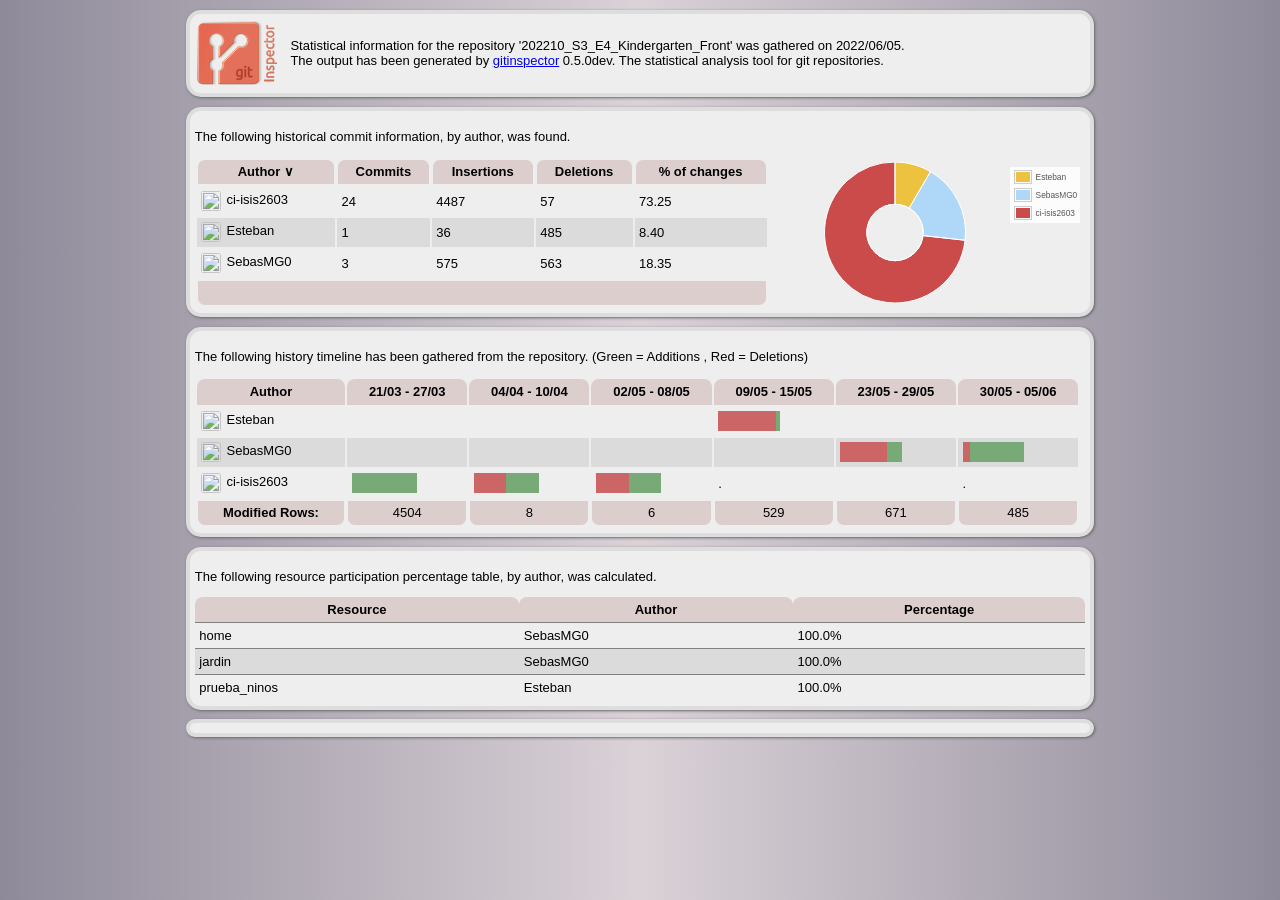
==== commit 77a93e9b: "[ci-skip] GitInspector report added" ====
--- a/reports/index.html
+++ b/reports/index.html
@@ -2,7 +2,7 @@
 <html xmlns="http://www.w3.org/1999/xhtml">
 	<head>
 		<meta http-equiv="content-type" content="application/xhtml+xml; charset=utf-8" />
-		<title>Repository statistics for '202210_S3_E4_Kindergarten_Front@2'</title>
+		<title>Repository statistics for '202210_S3_E4_Kindergarten_Front'</title>
 		<script type="application/javascript" src="https://ajax.googleapis.com/ajax/libs/jquery/1.9.1/jquery.min.js"></script>
 		<script type="application/javascript">
 (function($){$.extend({tablesorter:new
@@ -4414,12 +4414,12 @@
 	<body>
 		<div><div class="box logo">
 			<a href="https://github.com/ejwa/gitinspector"><img src="[data-uri]" /></a>
-			<p>Statistical information for the repository '202210_S3_E4_Kindergarten_Front@2' was gathered on 2022/06/03.<br>The output has been generated by <a href="https://github.com/ejwa/gitinspector">gitinspector</a> 0.5.0dev. The statistical analysis tool for git repositories.</p>
+			<p>Statistical information for the repository '202210_S3_E4_Kindergarten_Front' was gathered on 2022/06/05.<br>The output has been generated by <a href="https://github.com/ejwa/gitinspector">gitinspector</a> 0.5.0dev. The statistical analysis tool for git repositories.</p>
 		</div></div>
 
-<div><div class="box"><p>The following historical commit information, by author, was found.</p><div><table id="changes" class="git"><thead><tr> <th>Author</th> <th>Commits</th> <th>Insertions</th> <th>Deletions</th> <th>% of changes</th></tr></thead><tbody><tr ><td><img src="https://www.gravatar.com/avatar/8b60c218d613cab89b9b041e26351143?default=identicon&size=20"/>Esteban</td><td>1</td><td>36</td><td>485</td><td>8.75</td></tr><tr class="odd"><td><img src="https://www.gravatar.com/avatar/2a50e9846cca729d70bd4f64a21dc3c9?default=identicon&size=20"/>SebasMG0</td><td>2</td><td>380</td><td>517</td><td>15.07</td></tr><tr ><td><img src="https://www.gravatar.com/avatar/685c68062cb075301ca727de9db73819?default=identicon&size=20"/>ci-isis2603</td><td>23</td><td>4482</td><td>52</td><td>76.18</td></tr><tfoot><tr> <td colspan="5">&nbsp;</td> </tr></tfoot></tbody></table><div class="chart" id="changes_chart"></div></div><script type="text/javascript">    changes_plot = $.plot($("#changes_chart"), [{label: "Esteban", data: 8.75}, {label: "SebasMG0", data: 15.07}, {label: "ci-isis2603", data: 76.18}], {        series: {            pie: {                innerRadius: 0.4,                show: true,                combine: {                    threshold: 0.01,                    label: "Minor Authors"                }            }        }, grid: {            hoverable: true        }    });</script></div></div>
+<div><div class="box"><p>The following historical commit information, by author, was found.</p><div><table id="changes" class="git"><thead><tr> <th>Author</th> <th>Commits</th> <th>Insertions</th> <th>Deletions</th> <th>% of changes</th></tr></thead><tbody><tr ><td><img src="https://www.gravatar.com/avatar/8b60c218d613cab89b9b041e26351143?default=identicon&size=20"/>Esteban</td><td>1</td><td>36</td><td>485</td><td>8.40</td></tr><tr class="odd"><td><img src="https://www.gravatar.com/avatar/2a50e9846cca729d70bd4f64a21dc3c9?default=identicon&size=20"/>SebasMG0</td><td>3</td><td>575</td><td>563</td><td>18.35</td></tr><tr ><td><img src="https://www.gravatar.com/avatar/685c68062cb075301ca727de9db73819?default=identicon&size=20"/>ci-isis2603</td><td>24</td><td>4487</td><td>57</td><td>73.25</td></tr><tfoot><tr> <td colspan="5">&nbsp;</td> </tr></tfoot></tbody></table><div class="chart" id="changes_chart"></div></div><script type="text/javascript">    changes_plot = $.plot($("#changes_chart"), [{label: "Esteban", data: 8.40}, {label: "SebasMG0", data: 18.35}, {label: "ci-isis2603", data: 73.25}], {        series: {            pie: {                innerRadius: 0.4,                show: true,                combine: {                    threshold: 0.01,                    label: "Minor Authors"                }            }        }, grid: {            hoverable: true        }    });</script></div></div>
 <div><div id="timeline" class="box"><p>The following history timeline has been gathered from the repository. (Green = Additions , Red = Deletions)</p>
-<table class="git full"><thead><tr><th>Author</th><th>21/03 - 27/03</th><th>04/04 - 10/04</th><th>02/05 - 08/05</th><th>09/05 - 15/05</th><th>23/05 - 29/05</th><th>30/05 - 05/06</th></tr></thead><tbody><tr><td><img src="https://www.gravatar.com/avatar/8b60c218d613cab89b9b041e26351143?default=identicon&size=20"/>Esteban</td><td></td><td></td><td></td><td><div class="remove">&nbsp;</div><div class="remove">&nbsp;</div><div class="remove">&nbsp;</div><div class="remove">&nbsp;</div><div class="remove">&nbsp;</div><div class="remove">&nbsp;</div><div class="remove">&nbsp;</div><div class="remove">&nbsp;</div><div class="remove">&nbsp;</div><div class="remove">&nbsp;</div><div class="remove">&nbsp;</div><div class="remove">&nbsp;</div><div class="remove">&nbsp;</div><div class="remove">&nbsp;</div><div class="remove">&nbsp;</div><div class="remove">&nbsp;</div><div class="insert">&nbsp;</div></td><td></td><td></td></tr><tr class="odd"><td><img src="https://www.gravatar.com/avatar/2a50e9846cca729d70bd4f64a21dc3c9?default=identicon&size=20"/>SebasMG0</td><td></td><td></td><td></td><td></td><td><div class="remove">&nbsp;</div><div class="remove">&nbsp;</div><div class="remove">&nbsp;</div><div class="remove">&nbsp;</div><div class="remove">&nbsp;</div><div class="remove">&nbsp;</div><div class="remove">&nbsp;</div><div class="remove">&nbsp;</div><div class="remove">&nbsp;</div><div class="remove">&nbsp;</div><div class="remove">&nbsp;</div><div class="remove">&nbsp;</div><div class="remove">&nbsp;</div><div class="insert">&nbsp;</div><div class="insert">&nbsp;</div><div class="insert">&nbsp;</div><div class="insert">&nbsp;</div></td><td><div class="remove">&nbsp;</div><div class="remove">&nbsp;</div><div class="insert">&nbsp;</div><div class="insert">&nbsp;</div><div class="insert">&nbsp;</div><div class="insert">&nbsp;</div><div class="insert">&nbsp;</div><div class="insert">&nbsp;</div><div class="insert">&nbsp;</div><div class="insert">&nbsp;</div><div class="insert">&nbsp;</div><div class="insert">&nbsp;</div><div class="insert">&nbsp;</div><div class="insert">&nbsp;</div><div class="insert">&nbsp;</div><div class="insert">&nbsp;</div><div class="insert">&nbsp;</div></td></tr><tr><td><img src="https://www.gravatar.com/avatar/685c68062cb075301ca727de9db73819?default=identicon&size=20"/>ci-isis2603</td><td><div class="insert">&nbsp;</div><div class="insert">&nbsp;</div><div class="insert">&nbsp;</div><div class="insert">&nbsp;</div><div class="insert">&nbsp;</div><div class="insert">&nbsp;</div><div class="insert">&nbsp;</div><div class="insert">&nbsp;</div><div class="insert">&nbsp;</div><div class="insert">&nbsp;</div><div class="insert">&nbsp;</div><div class="insert">&nbsp;</div><div class="insert">&nbsp;</div><div class="insert">&nbsp;</div><div class="insert">&nbsp;</div><div class="insert">&nbsp;</div><div class="insert">&nbsp;</div><div class="insert">&nbsp;</div></td><td><div class="remove">&nbsp;</div><div class="remove">&nbsp;</div><div class="remove">&nbsp;</div><div class="remove">&nbsp;</div><div class="remove">&nbsp;</div><div class="remove">&nbsp;</div><div class="remove">&nbsp;</div><div class="remove">&nbsp;</div><div class="remove">&nbsp;</div><div class="insert">&nbsp;</div><div class="insert">&nbsp;</div><div class="insert">&nbsp;</div><div class="insert">&nbsp;</div><div class="insert">&nbsp;</div><div class="insert">&nbsp;</div><div class="insert">&nbsp;</div><div class="insert">&nbsp;</div><div class="insert">&nbsp;</div></td><td><div class="remove">&nbsp;</div><div class="remove">&nbsp;</div><div class="remove">&nbsp;</div><div class="remove">&nbsp;</div><div class="remove">&nbsp;</div><div class="remove">&nbsp;</div><div class="remove">&nbsp;</div><div class="remove">&nbsp;</div><div class="remove">&nbsp;</div><div class="insert">&nbsp;</div><div class="insert">&nbsp;</div><div class="insert">&nbsp;</div><div class="insert">&nbsp;</div><div class="insert">&nbsp;</div><div class="insert">&nbsp;</div><div class="insert">&nbsp;</div><div class="insert">&nbsp;</div><div class="insert">&nbsp;</div></td><td>.</td><td></td><td>.</td></tr><tfoot><tr><td><strong>Modified Rows:</strong></td><td>4504</td><td>8</td><td>6</td><td>529</td><td>671</td><td>234</td></tr></tfoot></tbody></table>
+<table class="git full"><thead><tr><th>Author</th><th>21/03 - 27/03</th><th>04/04 - 10/04</th><th>02/05 - 08/05</th><th>09/05 - 15/05</th><th>23/05 - 29/05</th><th>30/05 - 05/06</th></tr></thead><tbody><tr><td><img src="https://www.gravatar.com/avatar/8b60c218d613cab89b9b041e26351143?default=identicon&size=20"/>Esteban</td><td></td><td></td><td></td><td><div class="remove">&nbsp;</div><div class="remove">&nbsp;</div><div class="remove">&nbsp;</div><div class="remove">&nbsp;</div><div class="remove">&nbsp;</div><div class="remove">&nbsp;</div><div class="remove">&nbsp;</div><div class="remove">&nbsp;</div><div class="remove">&nbsp;</div><div class="remove">&nbsp;</div><div class="remove">&nbsp;</div><div class="remove">&nbsp;</div><div class="remove">&nbsp;</div><div class="remove">&nbsp;</div><div class="remove">&nbsp;</div><div class="remove">&nbsp;</div><div class="insert">&nbsp;</div></td><td></td><td></td></tr><tr class="odd"><td><img src="https://www.gravatar.com/avatar/2a50e9846cca729d70bd4f64a21dc3c9?default=identicon&size=20"/>SebasMG0</td><td></td><td></td><td></td><td></td><td><div class="remove">&nbsp;</div><div class="remove">&nbsp;</div><div class="remove">&nbsp;</div><div class="remove">&nbsp;</div><div class="remove">&nbsp;</div><div class="remove">&nbsp;</div><div class="remove">&nbsp;</div><div class="remove">&nbsp;</div><div class="remove">&nbsp;</div><div class="remove">&nbsp;</div><div class="remove">&nbsp;</div><div class="remove">&nbsp;</div><div class="remove">&nbsp;</div><div class="insert">&nbsp;</div><div class="insert">&nbsp;</div><div class="insert">&nbsp;</div><div class="insert">&nbsp;</div></td><td><div class="remove">&nbsp;</div><div class="remove">&nbsp;</div><div class="insert">&nbsp;</div><div class="insert">&nbsp;</div><div class="insert">&nbsp;</div><div class="insert">&nbsp;</div><div class="insert">&nbsp;</div><div class="insert">&nbsp;</div><div class="insert">&nbsp;</div><div class="insert">&nbsp;</div><div class="insert">&nbsp;</div><div class="insert">&nbsp;</div><div class="insert">&nbsp;</div><div class="insert">&nbsp;</div><div class="insert">&nbsp;</div><div class="insert">&nbsp;</div><div class="insert">&nbsp;</div></td></tr><tr><td><img src="https://www.gravatar.com/avatar/685c68062cb075301ca727de9db73819?default=identicon&size=20"/>ci-isis2603</td><td><div class="insert">&nbsp;</div><div class="insert">&nbsp;</div><div class="insert">&nbsp;</div><div class="insert">&nbsp;</div><div class="insert">&nbsp;</div><div class="insert">&nbsp;</div><div class="insert">&nbsp;</div><div class="insert">&nbsp;</div><div class="insert">&nbsp;</div><div class="insert">&nbsp;</div><div class="insert">&nbsp;</div><div class="insert">&nbsp;</div><div class="insert">&nbsp;</div><div class="insert">&nbsp;</div><div class="insert">&nbsp;</div><div class="insert">&nbsp;</div><div class="insert">&nbsp;</div><div class="insert">&nbsp;</div></td><td><div class="remove">&nbsp;</div><div class="remove">&nbsp;</div><div class="remove">&nbsp;</div><div class="remove">&nbsp;</div><div class="remove">&nbsp;</div><div class="remove">&nbsp;</div><div class="remove">&nbsp;</div><div class="remove">&nbsp;</div><div class="remove">&nbsp;</div><div class="insert">&nbsp;</div><div class="insert">&nbsp;</div><div class="insert">&nbsp;</div><div class="insert">&nbsp;</div><div class="insert">&nbsp;</div><div class="insert">&nbsp;</div><div class="insert">&nbsp;</div><div class="insert">&nbsp;</div><div class="insert">&nbsp;</div></td><td><div class="remove">&nbsp;</div><div class="remove">&nbsp;</div><div class="remove">&nbsp;</div><div class="remove">&nbsp;</div><div class="remove">&nbsp;</div><div class="remove">&nbsp;</div><div class="remove">&nbsp;</div><div class="remove">&nbsp;</div><div class="remove">&nbsp;</div><div class="insert">&nbsp;</div><div class="insert">&nbsp;</div><div class="insert">&nbsp;</div><div class="insert">&nbsp;</div><div class="insert">&nbsp;</div><div class="insert">&nbsp;</div><div class="insert">&nbsp;</div><div class="insert">&nbsp;</div><div class="insert">&nbsp;</div></td><td>.</td><td></td><td>.</td></tr><tfoot><tr><td><strong>Modified Rows:</strong></td><td>4504</td><td>8</td><td>6</td><td>529</td><td>671</td><td>485</td></tr></tfoot></tbody></table>
 </div></div>
 <div><div id="archivosxusuarios" class="box"><p>The following resource participation percentage table, by author, was calculated.</p>
 <table class="git full" border=1 frame=void rules=rows><thead><tr><th>Resource</th> <th>Author</th> <th>Percentage</th></tr></thead><tbody><tr><td rowspan="+1+">home</td><td> SebasMG0</td><td>100.0%</td></tr><tr class="odd"><td rowspan="+1+">jardin</td><td> SebasMG0</td><td>100.0%</td></tr><tr><td rowspan="+1+">prueba_ninos</td><td> Esteban</td><td>100.0%</td></tr></tbody></table>
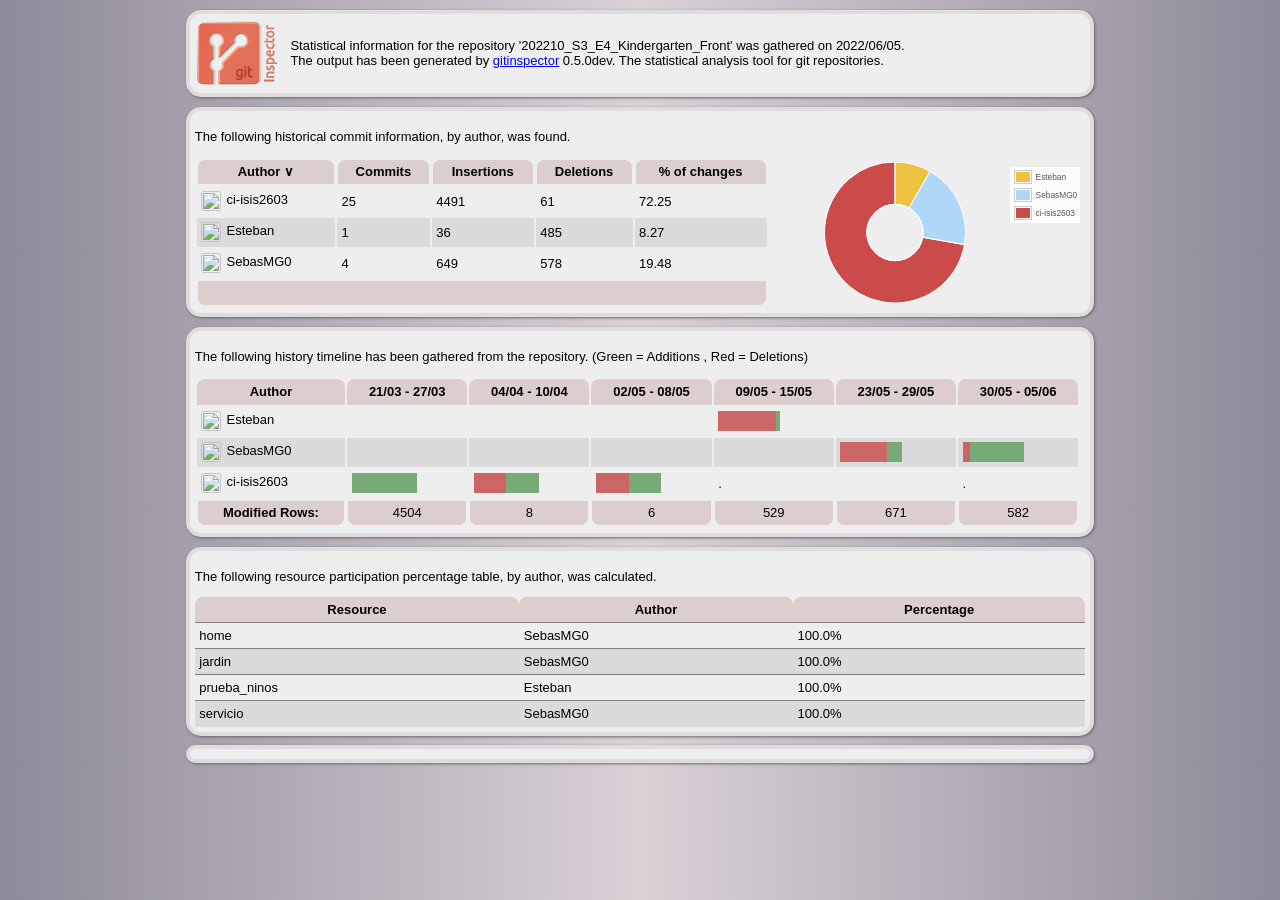
==== commit fbbe539b: "[ci-skip] GitInspector report added" ====
--- a/reports/index.html
+++ b/reports/index.html
@@ -4417,12 +4417,12 @@
 			<p>Statistical information for the repository '202210_S3_E4_Kindergarten_Front' was gathered on 2022/06/05.<br>The output has been generated by <a href="https://github.com/ejwa/gitinspector">gitinspector</a> 0.5.0dev. The statistical analysis tool for git repositories.</p>
 		</div></div>
 
-<div><div class="box"><p>The following historical commit information, by author, was found.</p><div><table id="changes" class="git"><thead><tr> <th>Author</th> <th>Commits</th> <th>Insertions</th> <th>Deletions</th> <th>% of changes</th></tr></thead><tbody><tr ><td><img src="https://www.gravatar.com/avatar/8b60c218d613cab89b9b041e26351143?default=identicon&size=20"/>Esteban</td><td>1</td><td>36</td><td>485</td><td>8.40</td></tr><tr class="odd"><td><img src="https://www.gravatar.com/avatar/2a50e9846cca729d70bd4f64a21dc3c9?default=identicon&size=20"/>SebasMG0</td><td>3</td><td>575</td><td>563</td><td>18.35</td></tr><tr ><td><img src="https://www.gravatar.com/avatar/685c68062cb075301ca727de9db73819?default=identicon&size=20"/>ci-isis2603</td><td>24</td><td>4487</td><td>57</td><td>73.25</td></tr><tfoot><tr> <td colspan="5">&nbsp;</td> </tr></tfoot></tbody></table><div class="chart" id="changes_chart"></div></div><script type="text/javascript">    changes_plot = $.plot($("#changes_chart"), [{label: "Esteban", data: 8.40}, {label: "SebasMG0", data: 18.35}, {label: "ci-isis2603", data: 73.25}], {        series: {            pie: {                innerRadius: 0.4,                show: true,                combine: {                    threshold: 0.01,                    label: "Minor Authors"                }            }        }, grid: {            hoverable: true        }    });</script></div></div>
+<div><div class="box"><p>The following historical commit information, by author, was found.</p><div><table id="changes" class="git"><thead><tr> <th>Author</th> <th>Commits</th> <th>Insertions</th> <th>Deletions</th> <th>% of changes</th></tr></thead><tbody><tr ><td><img src="https://www.gravatar.com/avatar/8b60c218d613cab89b9b041e26351143?default=identicon&size=20"/>Esteban</td><td>1</td><td>36</td><td>485</td><td>8.27</td></tr><tr class="odd"><td><img src="https://www.gravatar.com/avatar/2a50e9846cca729d70bd4f64a21dc3c9?default=identicon&size=20"/>SebasMG0</td><td>4</td><td>649</td><td>578</td><td>19.48</td></tr><tr ><td><img src="https://www.gravatar.com/avatar/685c68062cb075301ca727de9db73819?default=identicon&size=20"/>ci-isis2603</td><td>25</td><td>4491</td><td>61</td><td>72.25</td></tr><tfoot><tr> <td colspan="5">&nbsp;</td> </tr></tfoot></tbody></table><div class="chart" id="changes_chart"></div></div><script type="text/javascript">    changes_plot = $.plot($("#changes_chart"), [{label: "Esteban", data: 8.27}, {label: "SebasMG0", data: 19.48}, {label: "ci-isis2603", data: 72.25}], {        series: {            pie: {                innerRadius: 0.4,                show: true,                combine: {                    threshold: 0.01,                    label: "Minor Authors"                }            }        }, grid: {            hoverable: true        }    });</script></div></div>
 <div><div id="timeline" class="box"><p>The following history timeline has been gathered from the repository. (Green = Additions , Red = Deletions)</p>
-<table class="git full"><thead><tr><th>Author</th><th>21/03 - 27/03</th><th>04/04 - 10/04</th><th>02/05 - 08/05</th><th>09/05 - 15/05</th><th>23/05 - 29/05</th><th>30/05 - 05/06</th></tr></thead><tbody><tr><td><img src="https://www.gravatar.com/avatar/8b60c218d613cab89b9b041e26351143?default=identicon&size=20"/>Esteban</td><td></td><td></td><td></td><td><div class="remove">&nbsp;</div><div class="remove">&nbsp;</div><div class="remove">&nbsp;</div><div class="remove">&nbsp;</div><div class="remove">&nbsp;</div><div class="remove">&nbsp;</div><div class="remove">&nbsp;</div><div class="remove">&nbsp;</div><div class="remove">&nbsp;</div><div class="remove">&nbsp;</div><div class="remove">&nbsp;</div><div class="remove">&nbsp;</div><div class="remove">&nbsp;</div><div class="remove">&nbsp;</div><div class="remove">&nbsp;</div><div class="remove">&nbsp;</div><div class="insert">&nbsp;</div></td><td></td><td></td></tr><tr class="odd"><td><img src="https://www.gravatar.com/avatar/2a50e9846cca729d70bd4f64a21dc3c9?default=identicon&size=20"/>SebasMG0</td><td></td><td></td><td></td><td></td><td><div class="remove">&nbsp;</div><div class="remove">&nbsp;</div><div class="remove">&nbsp;</div><div class="remove">&nbsp;</div><div class="remove">&nbsp;</div><div class="remove">&nbsp;</div><div class="remove">&nbsp;</div><div class="remove">&nbsp;</div><div class="remove">&nbsp;</div><div class="remove">&nbsp;</div><div class="remove">&nbsp;</div><div class="remove">&nbsp;</div><div class="remove">&nbsp;</div><div class="insert">&nbsp;</div><div class="insert">&nbsp;</div><div class="insert">&nbsp;</div><div class="insert">&nbsp;</div></td><td><div class="remove">&nbsp;</div><div class="remove">&nbsp;</div><div class="insert">&nbsp;</div><div class="insert">&nbsp;</div><div class="insert">&nbsp;</div><div class="insert">&nbsp;</div><div class="insert">&nbsp;</div><div class="insert">&nbsp;</div><div class="insert">&nbsp;</div><div class="insert">&nbsp;</div><div class="insert">&nbsp;</div><div class="insert">&nbsp;</div><div class="insert">&nbsp;</div><div class="insert">&nbsp;</div><div class="insert">&nbsp;</div><div class="insert">&nbsp;</div><div class="insert">&nbsp;</div></td></tr><tr><td><img src="https://www.gravatar.com/avatar/685c68062cb075301ca727de9db73819?default=identicon&size=20"/>ci-isis2603</td><td><div class="insert">&nbsp;</div><div class="insert">&nbsp;</div><div class="insert">&nbsp;</div><div class="insert">&nbsp;</div><div class="insert">&nbsp;</div><div class="insert">&nbsp;</div><div class="insert">&nbsp;</div><div class="insert">&nbsp;</div><div class="insert">&nbsp;</div><div class="insert">&nbsp;</div><div class="insert">&nbsp;</div><div class="insert">&nbsp;</div><div class="insert">&nbsp;</div><div class="insert">&nbsp;</div><div class="insert">&nbsp;</div><div class="insert">&nbsp;</div><div class="insert">&nbsp;</div><div class="insert">&nbsp;</div></td><td><div class="remove">&nbsp;</div><div class="remove">&nbsp;</div><div class="remove">&nbsp;</div><div class="remove">&nbsp;</div><div class="remove">&nbsp;</div><div class="remove">&nbsp;</div><div class="remove">&nbsp;</div><div class="remove">&nbsp;</div><div class="remove">&nbsp;</div><div class="insert">&nbsp;</div><div class="insert">&nbsp;</div><div class="insert">&nbsp;</div><div class="insert">&nbsp;</div><div class="insert">&nbsp;</div><div class="insert">&nbsp;</div><div class="insert">&nbsp;</div><div class="insert">&nbsp;</div><div class="insert">&nbsp;</div></td><td><div class="remove">&nbsp;</div><div class="remove">&nbsp;</div><div class="remove">&nbsp;</div><div class="remove">&nbsp;</div><div class="remove">&nbsp;</div><div class="remove">&nbsp;</div><div class="remove">&nbsp;</div><div class="remove">&nbsp;</div><div class="remove">&nbsp;</div><div class="insert">&nbsp;</div><div class="insert">&nbsp;</div><div class="insert">&nbsp;</div><div class="insert">&nbsp;</div><div class="insert">&nbsp;</div><div class="insert">&nbsp;</div><div class="insert">&nbsp;</div><div class="insert">&nbsp;</div><div class="insert">&nbsp;</div></td><td>.</td><td></td><td>.</td></tr><tfoot><tr><td><strong>Modified Rows:</strong></td><td>4504</td><td>8</td><td>6</td><td>529</td><td>671</td><td>485</td></tr></tfoot></tbody></table>
+<table class="git full"><thead><tr><th>Author</th><th>21/03 - 27/03</th><th>04/04 - 10/04</th><th>02/05 - 08/05</th><th>09/05 - 15/05</th><th>23/05 - 29/05</th><th>30/05 - 05/06</th></tr></thead><tbody><tr><td><img src="https://www.gravatar.com/avatar/8b60c218d613cab89b9b041e26351143?default=identicon&size=20"/>Esteban</td><td></td><td></td><td></td><td><div class="remove">&nbsp;</div><div class="remove">&nbsp;</div><div class="remove">&nbsp;</div><div class="remove">&nbsp;</div><div class="remove">&nbsp;</div><div class="remove">&nbsp;</div><div class="remove">&nbsp;</div><div class="remove">&nbsp;</div><div class="remove">&nbsp;</div><div class="remove">&nbsp;</div><div class="remove">&nbsp;</div><div class="remove">&nbsp;</div><div class="remove">&nbsp;</div><div class="remove">&nbsp;</div><div class="remove">&nbsp;</div><div class="remove">&nbsp;</div><div class="insert">&nbsp;</div></td><td></td><td></td></tr><tr class="odd"><td><img src="https://www.gravatar.com/avatar/2a50e9846cca729d70bd4f64a21dc3c9?default=identicon&size=20"/>SebasMG0</td><td></td><td></td><td></td><td></td><td><div class="remove">&nbsp;</div><div class="remove">&nbsp;</div><div class="remove">&nbsp;</div><div class="remove">&nbsp;</div><div class="remove">&nbsp;</div><div class="remove">&nbsp;</div><div class="remove">&nbsp;</div><div class="remove">&nbsp;</div><div class="remove">&nbsp;</div><div class="remove">&nbsp;</div><div class="remove">&nbsp;</div><div class="remove">&nbsp;</div><div class="remove">&nbsp;</div><div class="insert">&nbsp;</div><div class="insert">&nbsp;</div><div class="insert">&nbsp;</div><div class="insert">&nbsp;</div></td><td><div class="remove">&nbsp;</div><div class="remove">&nbsp;</div><div class="insert">&nbsp;</div><div class="insert">&nbsp;</div><div class="insert">&nbsp;</div><div class="insert">&nbsp;</div><div class="insert">&nbsp;</div><div class="insert">&nbsp;</div><div class="insert">&nbsp;</div><div class="insert">&nbsp;</div><div class="insert">&nbsp;</div><div class="insert">&nbsp;</div><div class="insert">&nbsp;</div><div class="insert">&nbsp;</div><div class="insert">&nbsp;</div><div class="insert">&nbsp;</div><div class="insert">&nbsp;</div></td></tr><tr><td><img src="https://www.gravatar.com/avatar/685c68062cb075301ca727de9db73819?default=identicon&size=20"/>ci-isis2603</td><td><div class="insert">&nbsp;</div><div class="insert">&nbsp;</div><div class="insert">&nbsp;</div><div class="insert">&nbsp;</div><div class="insert">&nbsp;</div><div class="insert">&nbsp;</div><div class="insert">&nbsp;</div><div class="insert">&nbsp;</div><div class="insert">&nbsp;</div><div class="insert">&nbsp;</div><div class="insert">&nbsp;</div><div class="insert">&nbsp;</div><div class="insert">&nbsp;</div><div class="insert">&nbsp;</div><div class="insert">&nbsp;</div><div class="insert">&nbsp;</div><div class="insert">&nbsp;</div><div class="insert">&nbsp;</div></td><td><div class="remove">&nbsp;</div><div class="remove">&nbsp;</div><div class="remove">&nbsp;</div><div class="remove">&nbsp;</div><div class="remove">&nbsp;</div><div class="remove">&nbsp;</div><div class="remove">&nbsp;</div><div class="remove">&nbsp;</div><div class="remove">&nbsp;</div><div class="insert">&nbsp;</div><div class="insert">&nbsp;</div><div class="insert">&nbsp;</div><div class="insert">&nbsp;</div><div class="insert">&nbsp;</div><div class="insert">&nbsp;</div><div class="insert">&nbsp;</div><div class="insert">&nbsp;</div><div class="insert">&nbsp;</div></td><td><div class="remove">&nbsp;</div><div class="remove">&nbsp;</div><div class="remove">&nbsp;</div><div class="remove">&nbsp;</div><div class="remove">&nbsp;</div><div class="remove">&nbsp;</div><div class="remove">&nbsp;</div><div class="remove">&nbsp;</div><div class="remove">&nbsp;</div><div class="insert">&nbsp;</div><div class="insert">&nbsp;</div><div class="insert">&nbsp;</div><div class="insert">&nbsp;</div><div class="insert">&nbsp;</div><div class="insert">&nbsp;</div><div class="insert">&nbsp;</div><div class="insert">&nbsp;</div><div class="insert">&nbsp;</div></td><td>.</td><td></td><td>.</td></tr><tfoot><tr><td><strong>Modified Rows:</strong></td><td>4504</td><td>8</td><td>6</td><td>529</td><td>671</td><td>582</td></tr></tfoot></tbody></table>
 </div></div>
 <div><div id="archivosxusuarios" class="box"><p>The following resource participation percentage table, by author, was calculated.</p>
-<table class="git full" border=1 frame=void rules=rows><thead><tr><th>Resource</th> <th>Author</th> <th>Percentage</th></tr></thead><tbody><tr><td rowspan="+1+">home</td><td> SebasMG0</td><td>100.0%</td></tr><tr class="odd"><td rowspan="+1+">jardin</td><td> SebasMG0</td><td>100.0%</td></tr><tr><td rowspan="+1+">prueba_ninos</td><td> Esteban</td><td>100.0%</td></tr></tbody></table>
+<table class="git full" border=1 frame=void rules=rows><thead><tr><th>Resource</th> <th>Author</th> <th>Percentage</th></tr></thead><tbody><tr><td rowspan="+1+">home</td><td> SebasMG0</td><td>100.0%</td></tr><tr class="odd"><td rowspan="+1+">jardin</td><td> SebasMG0</td><td>100.0%</td></tr><tr><td rowspan="+1+">prueba_ninos</td><td> Esteban</td><td>100.0%</td></tr><tr class="odd"><td rowspan="+1+">servicio</td><td> SebasMG0</td><td>100.0%</td></tr></tbody></table>
 </div></div>
 <div><div class="box"></div></div>
 	</body>
